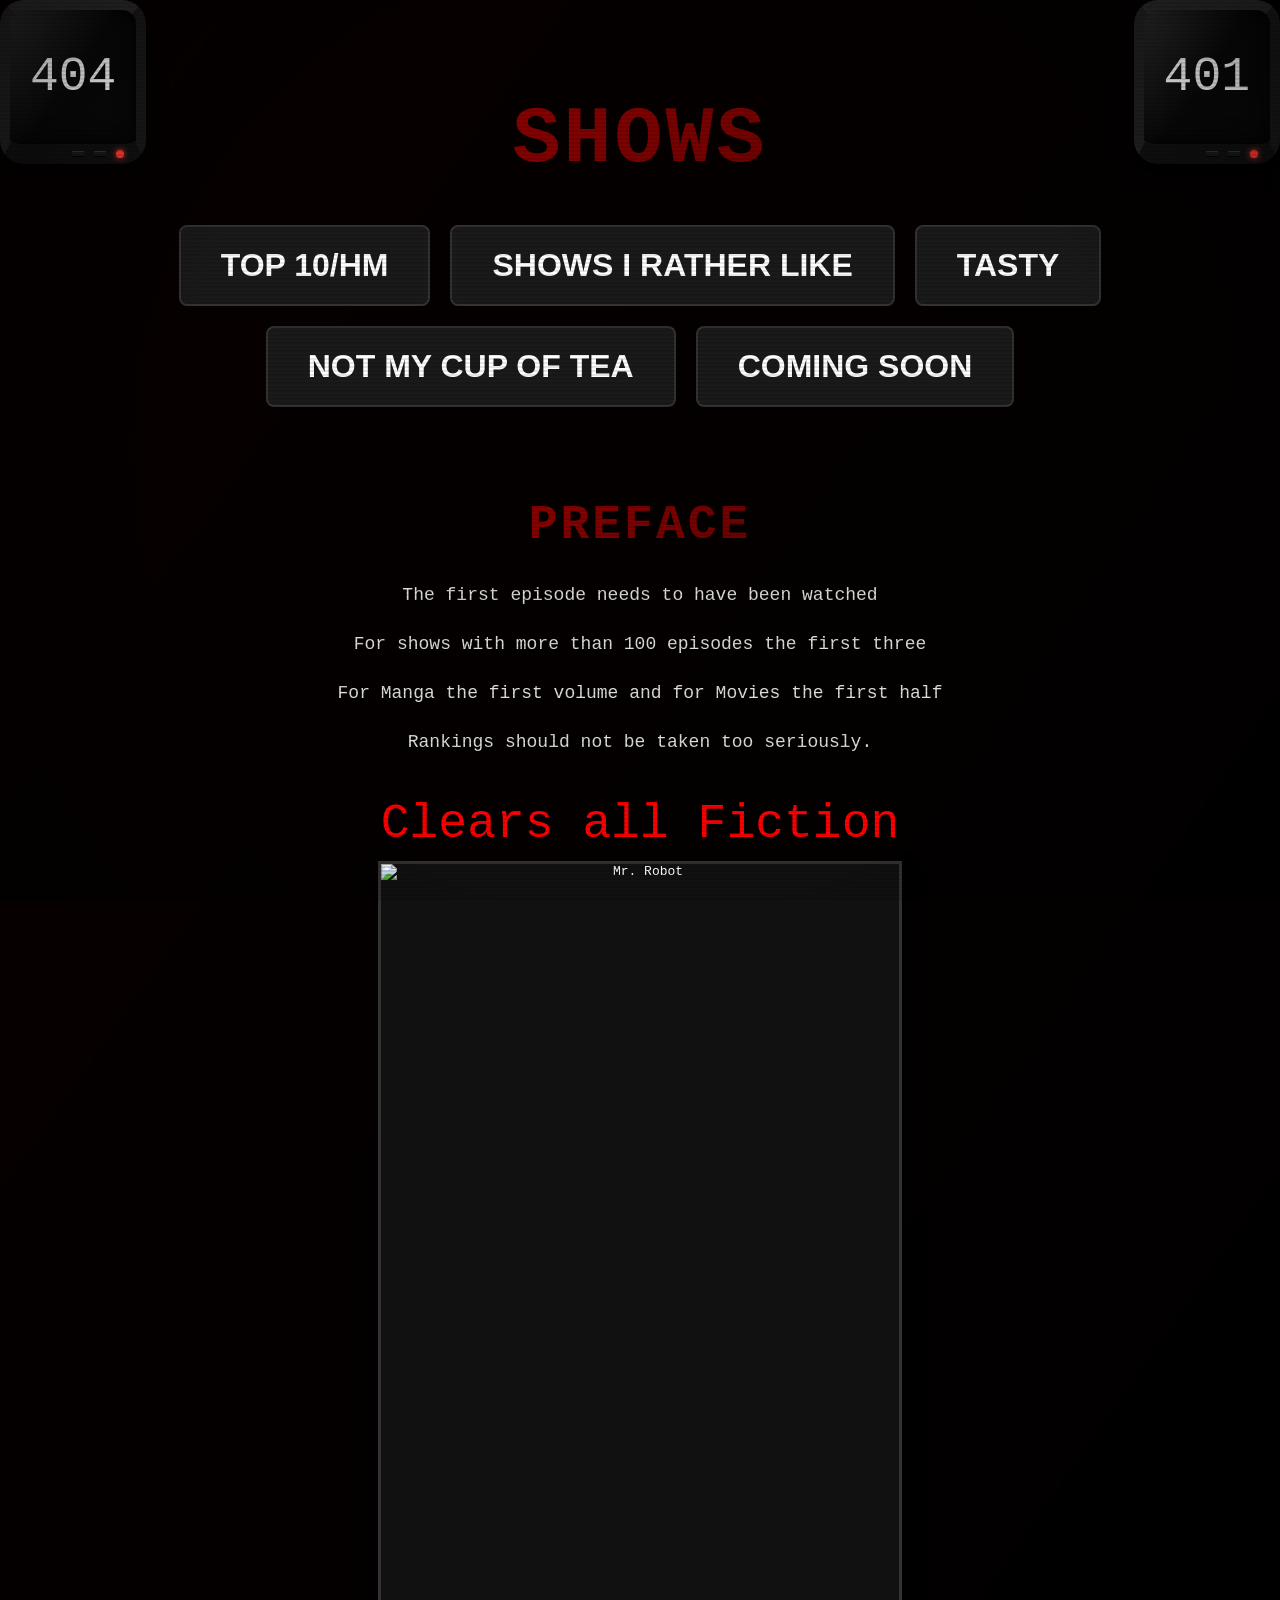
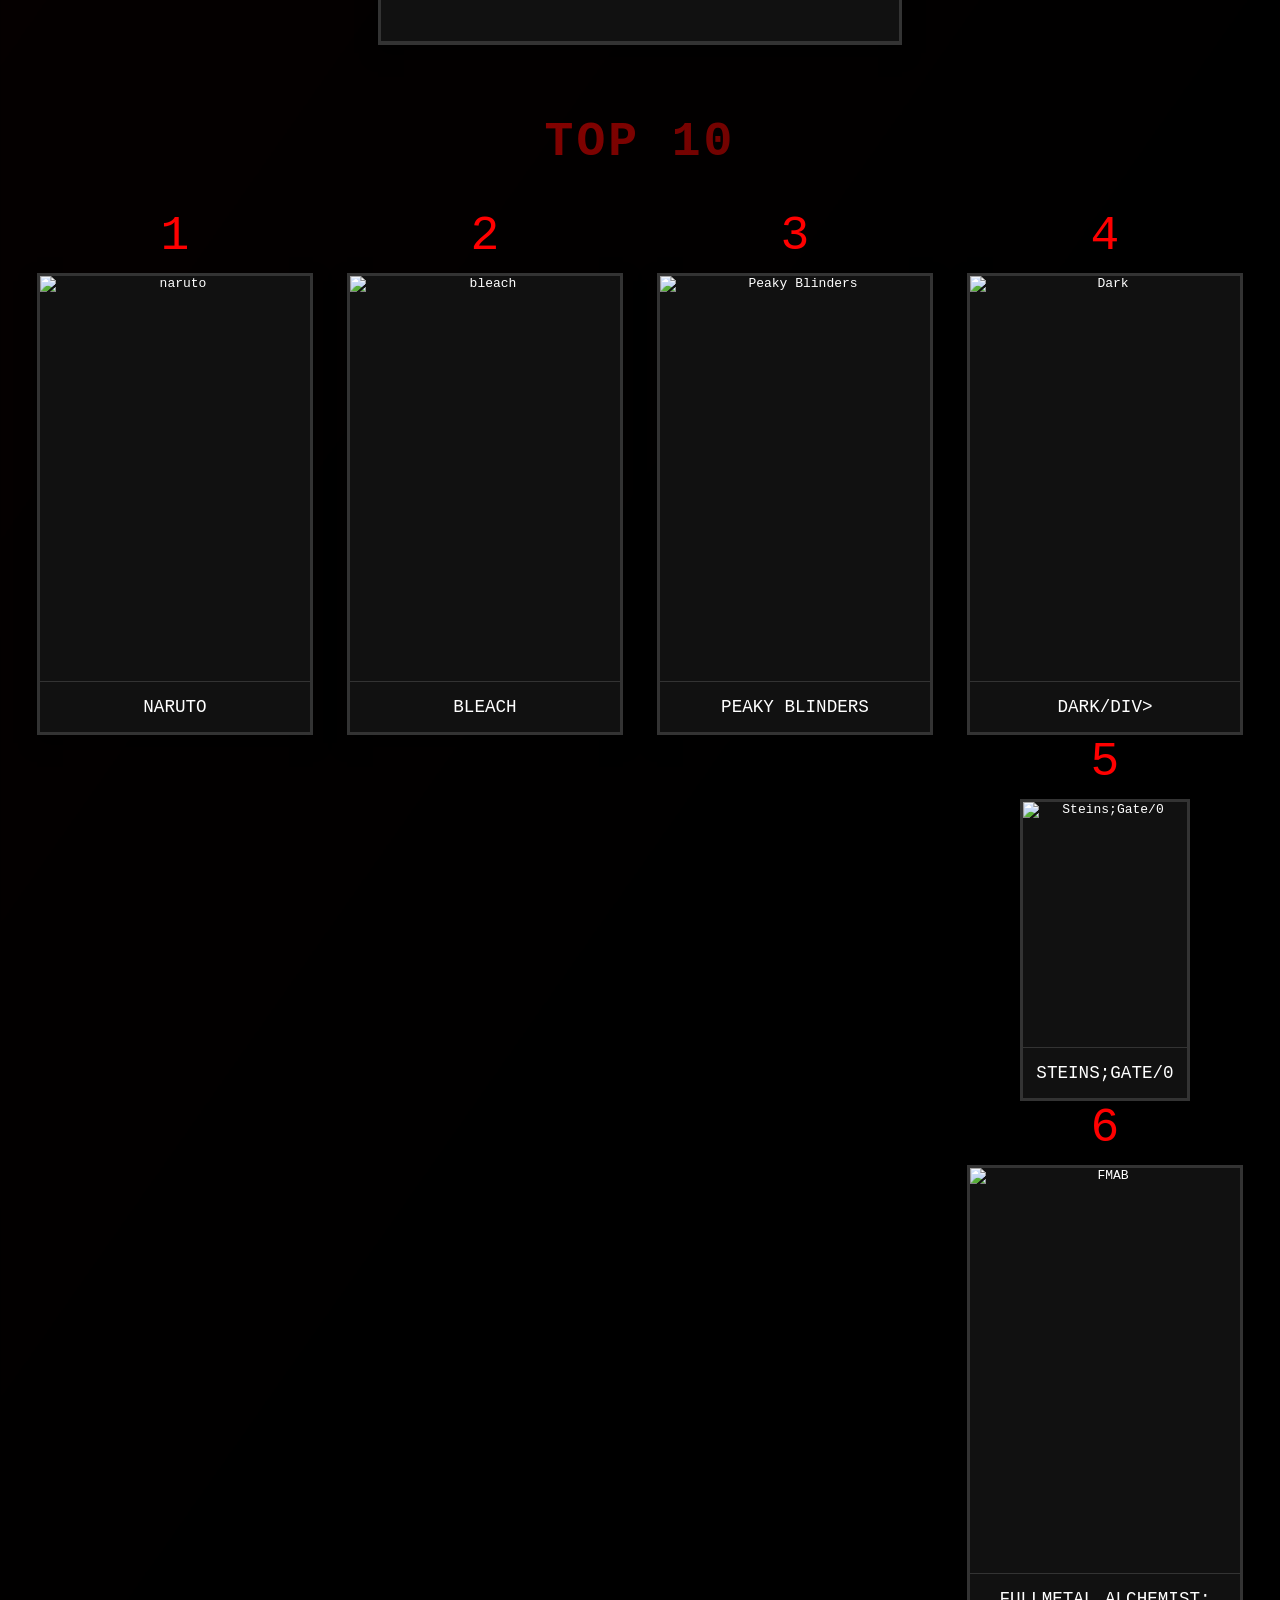
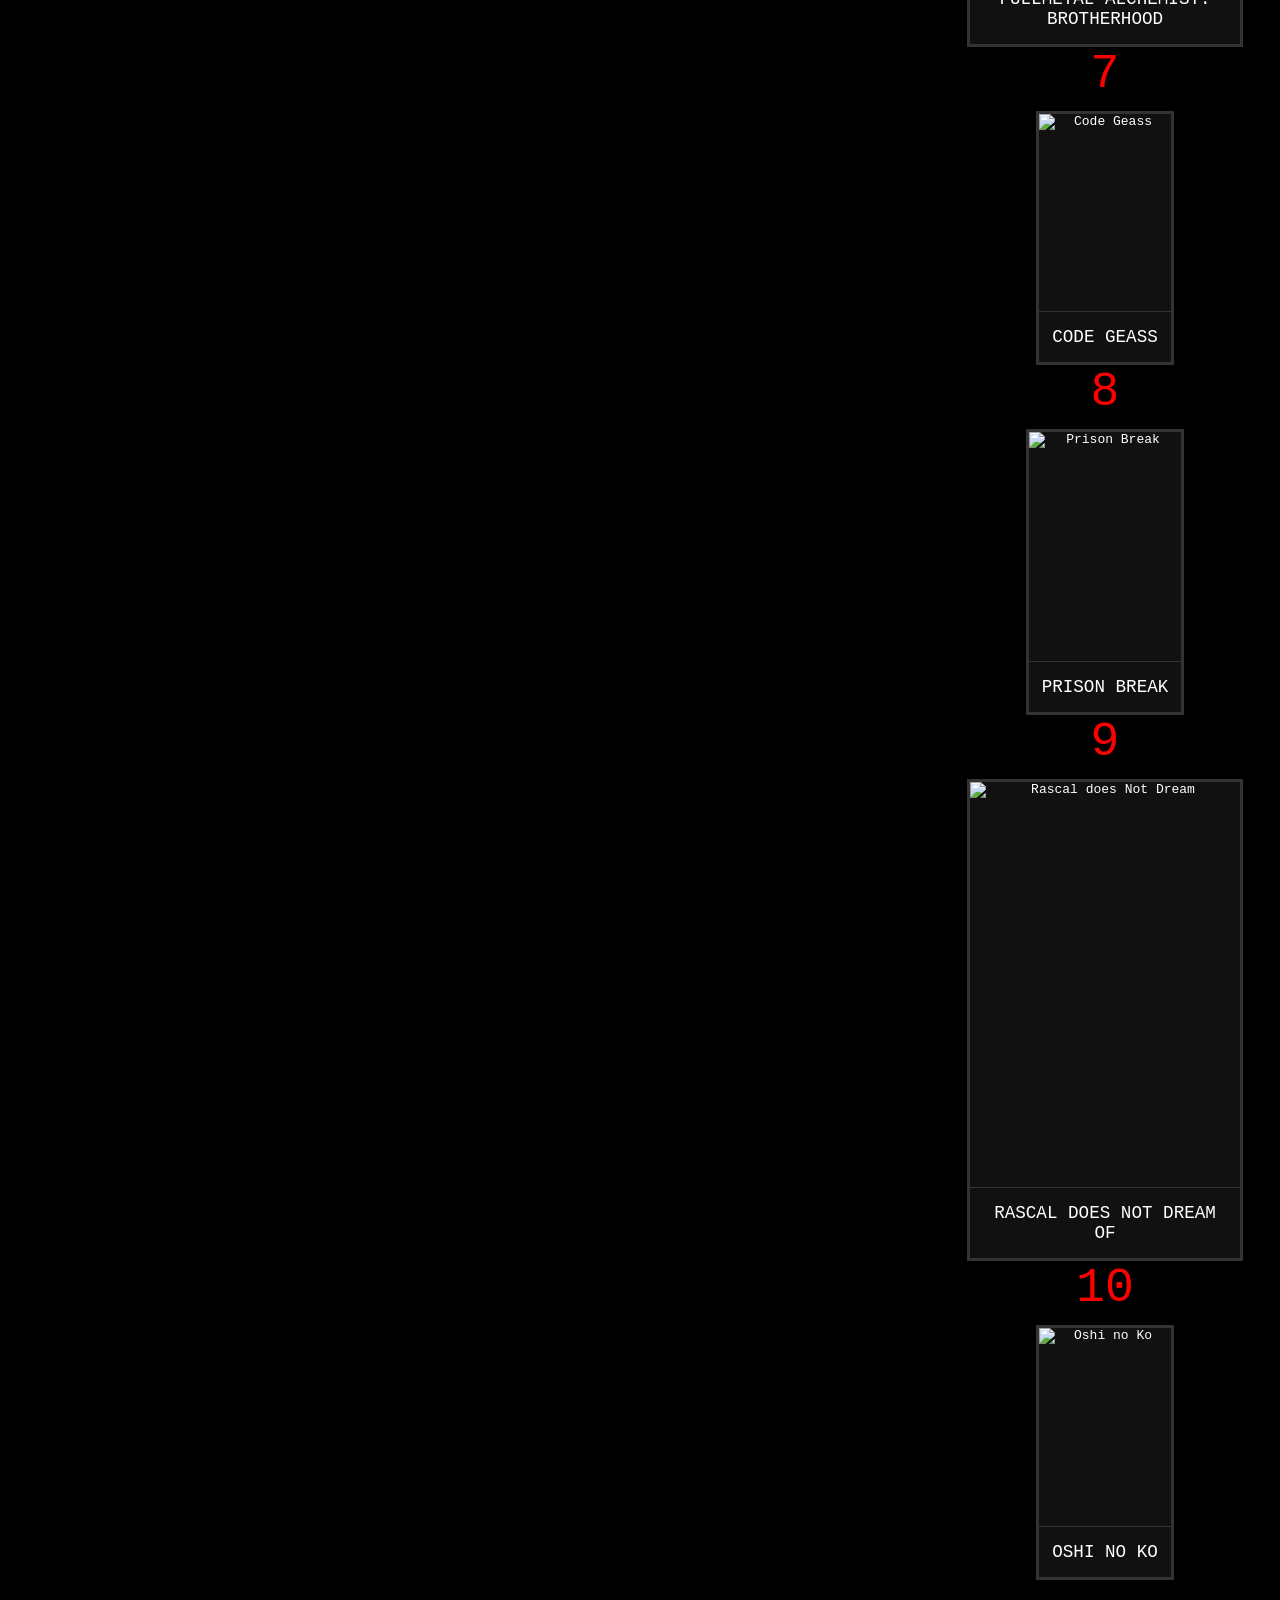
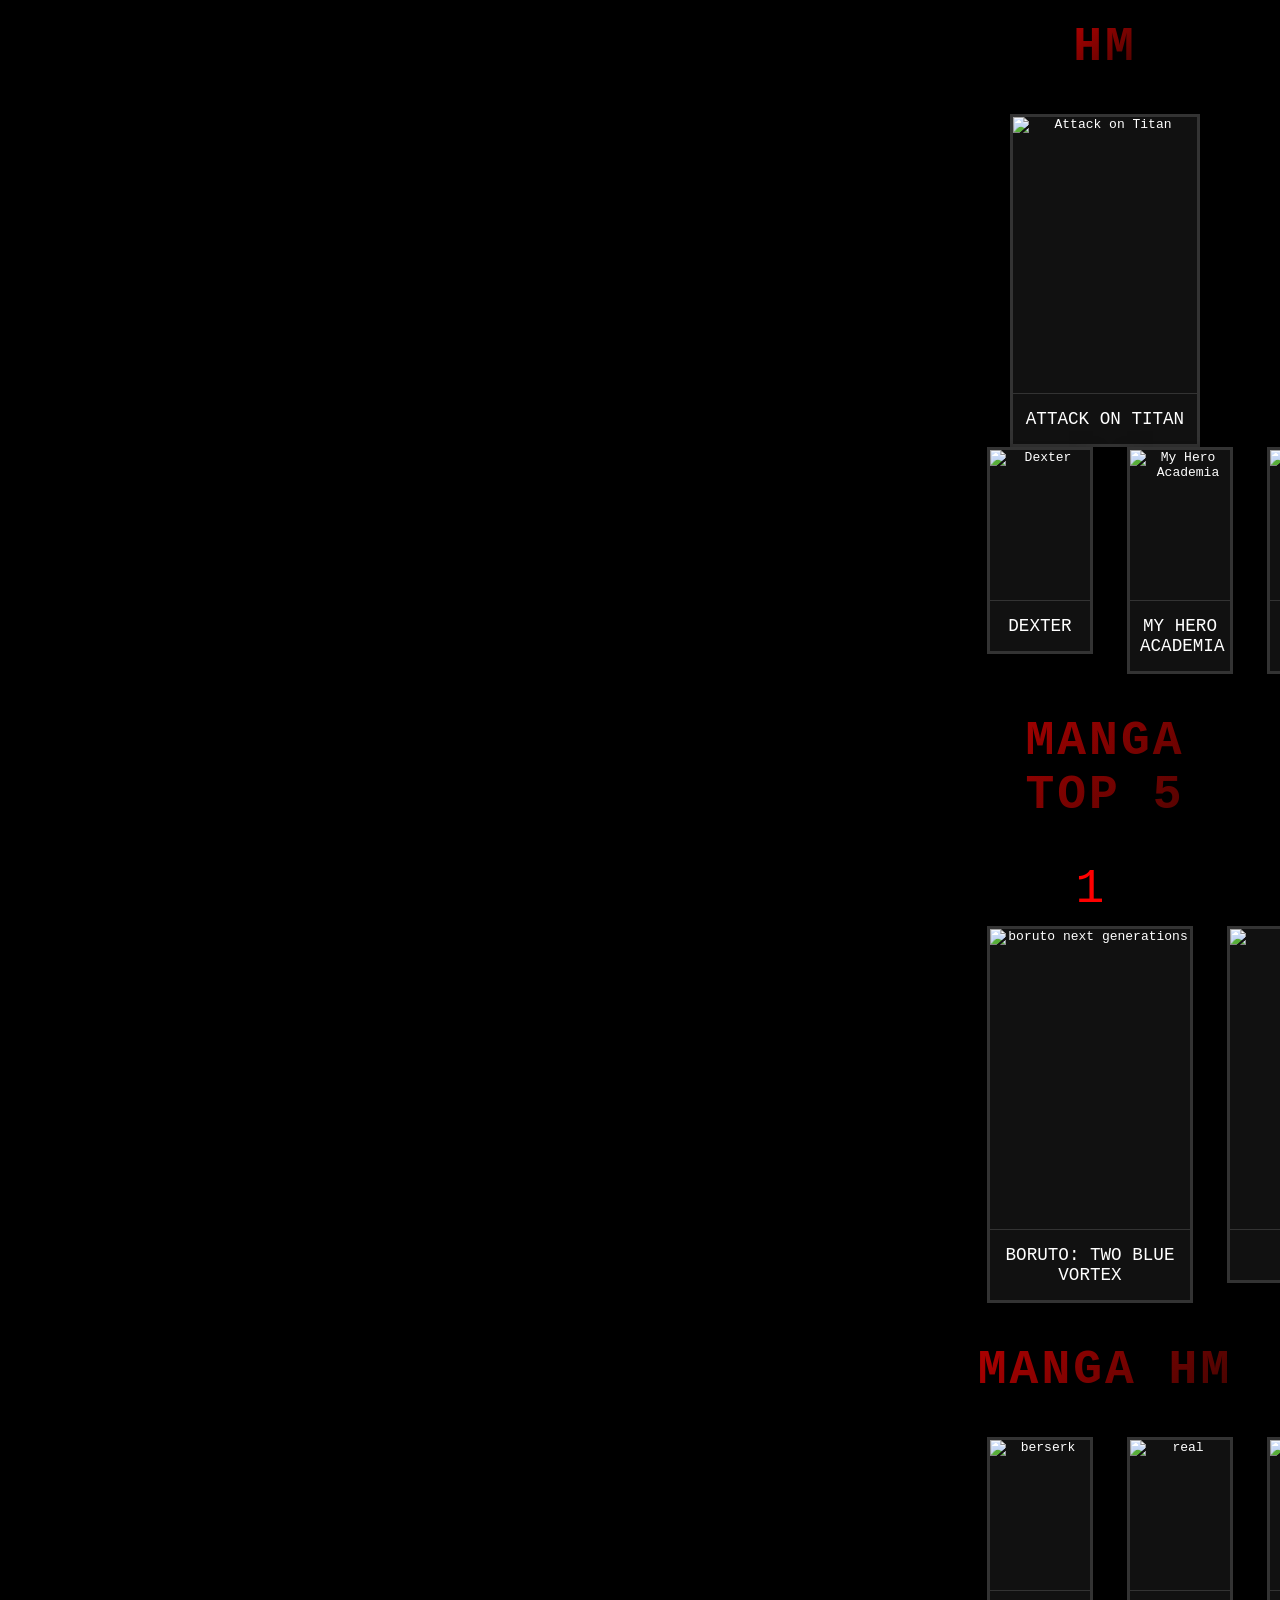
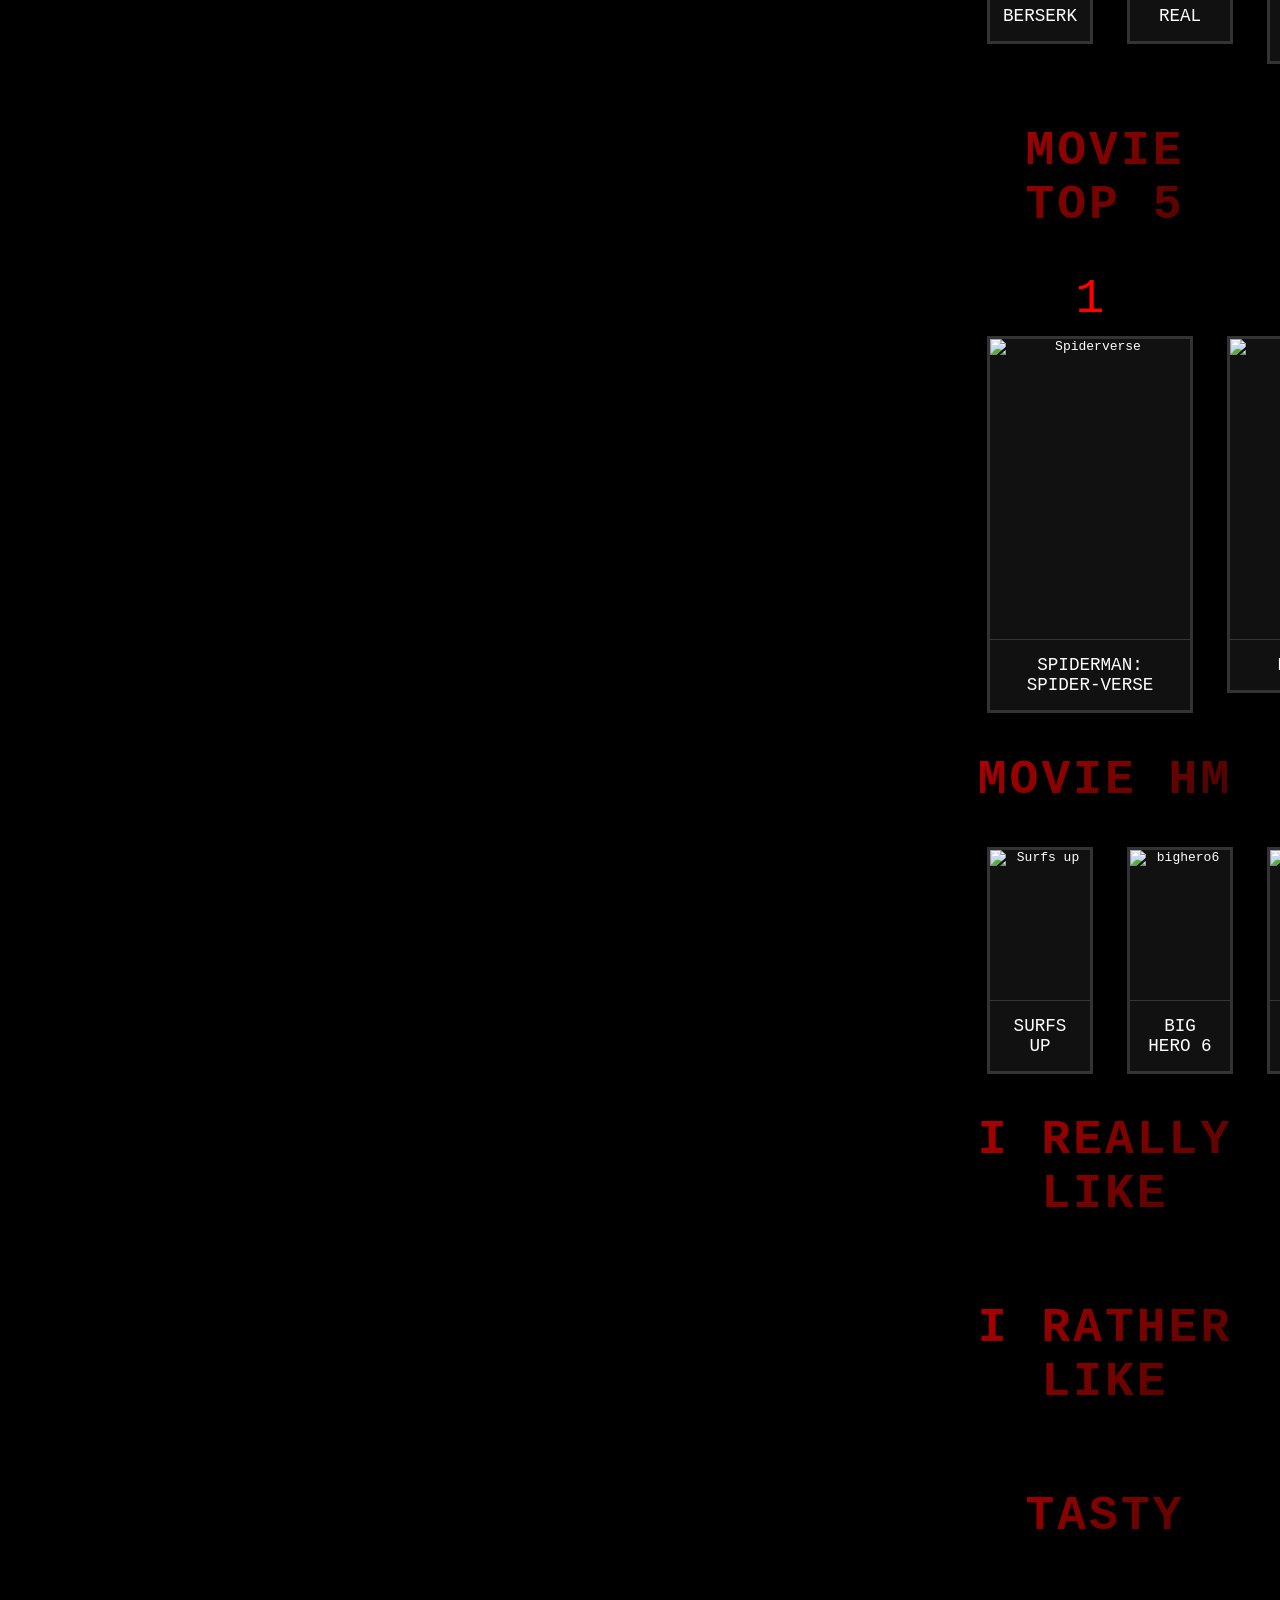
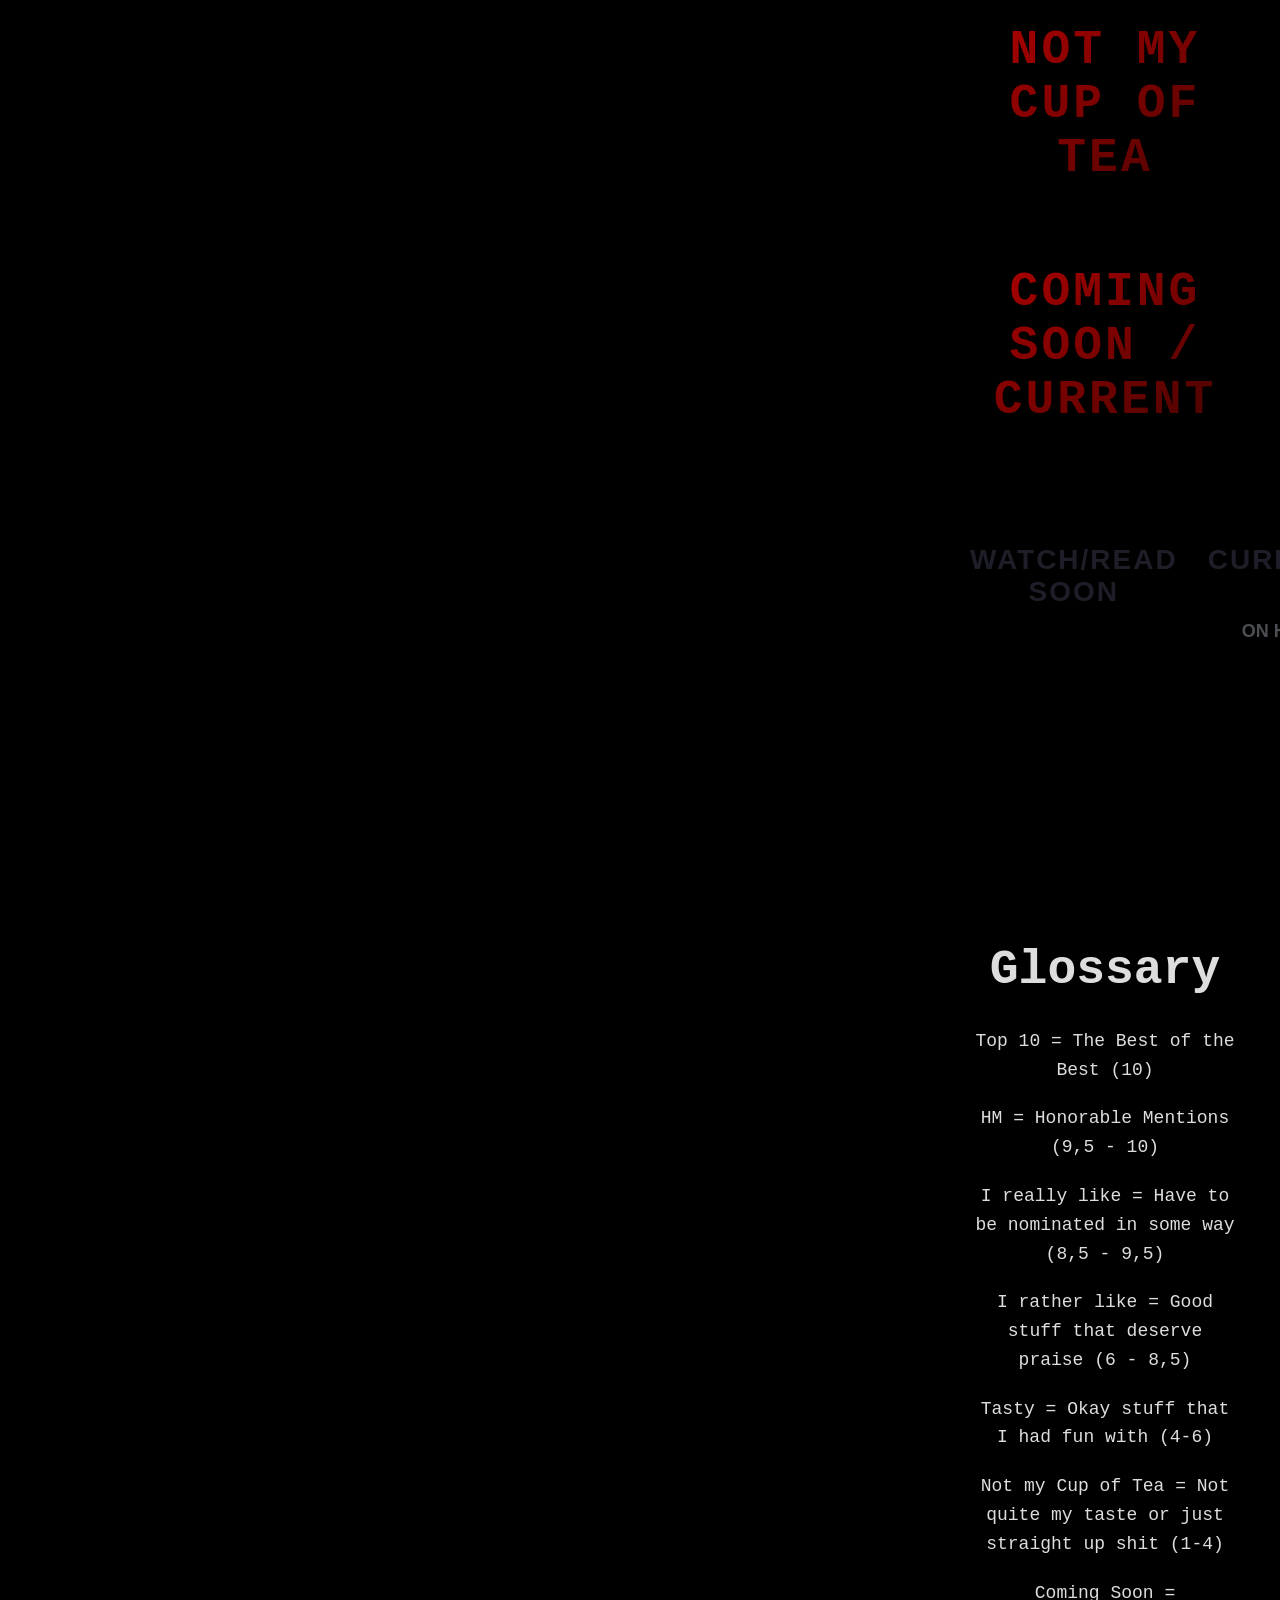
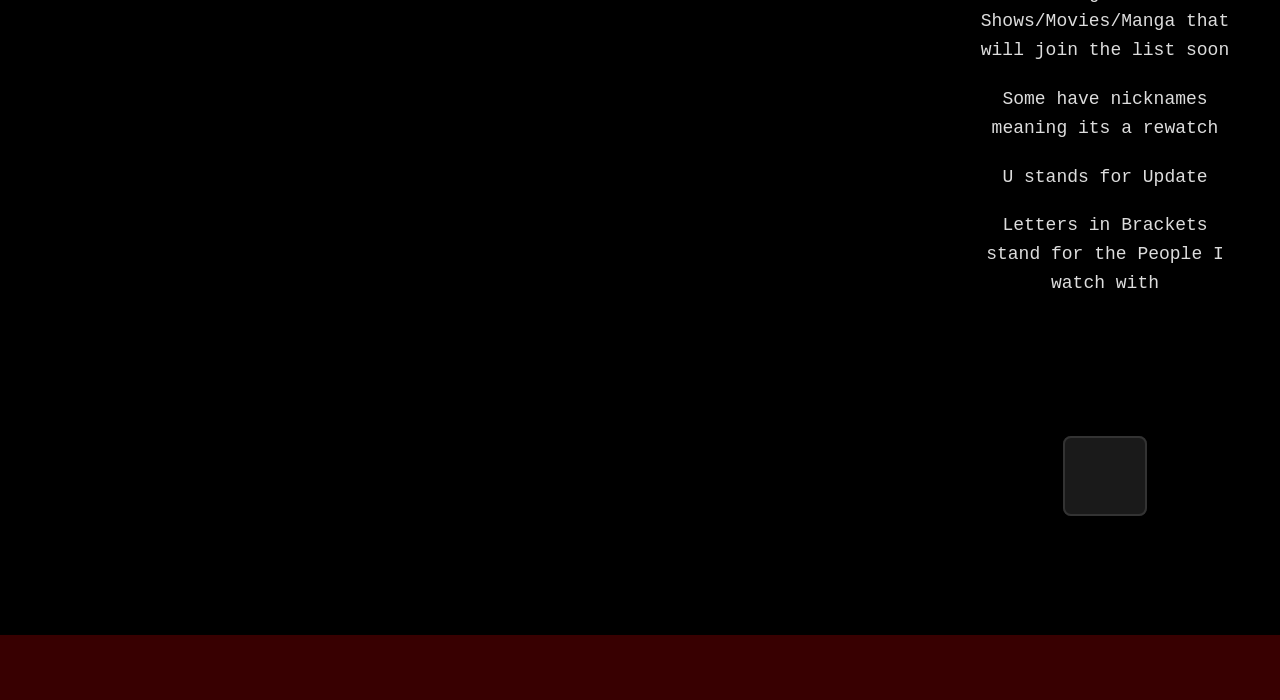
==== shows.html @ 1a1ce544 "Update game cover and title for A Silent Voice" ====
<!DOCTYPE html>
<html lang="en">
<head>
    <meta charset="UTF-8">
    <meta name="viewport" content="width=device-width, initial-scale=1.0">
    <title>Loe's Shows/Mang/Movies</title>
    <link rel="stylesheet" href="style.css">
</head>
<body class="games-layout">

    <a href="index.html" class="back2">404
        <div class="control-panel">
            <div class="button"></div>
            <div class="button"></div>
            <div class="power-light"></div>
        </div>
    </a>
    
    <a href="admin.html" class="admin">401
        <div class="control-panel">
            <div class="button"></div>
            <div class="button"></div>
            <div class="power-light"></div>
        </div>
    </a>  

    <h1>Shows</h1>
    
    <nav class="table-of-contents">
        <a href="#top-10" class="toc-btn">Top 10/HM</a>
        <a href="#i-like" class="toc-btn">Shows I Rather Like</a>
        <a href="#tasty" class="toc-btn">Tasty</a>
        <a href="#i-dislike" class="toc-btn">Not my Cup of Tea</a>
        <a href="#present" class="toc-btn">Coming Soon</a>
    </nav>
    
    <div id="preface" class="preface">
        <h2 class="preface-title"> Preface </h2>
        <p> The first episode needs to have been watched </p>
		<p> For shows with more than 100 episodes the first three </p>
		<p> For Manga the first volume and for Movies the first half </p> 
		<p> Rankings should not be taken too seriously. </p>
    </div>
        
    <div class="games-shelf">
    
        <!-- MR. ROBOT  CLEARS-->
        <div class="game-item mr-robot-highlight">
            <div class="game-rank">Clears all Fiction</div> 
            <div class="cover-art-box wallpaper-box">
			<img src="images/mrrobot-wallpaper.png" alt="Mr. Robot" loading="lazy">
            </div>
        </div>
		
		    
	</div>
	<h2 id="top-10" class="section-title">Top 10</h2>
    <div class="games-shelf">

        <div class="game-item">
            <div class="game-rank">1</div>
            <div class="cover-art-box">
                <img src="images/naruto-cover.jpg" alt="naruto" loading="lazy">
                <div class="game-title">Naruto</div>
            </div>
        </div>

        <div class="game-item">
            <div class="game-rank">2</div>
            <div class="cover-art-box">
                <img src="images/bleach-cover.jpg" alt="bleach" loading="lazy">
                <div class="game-title">Bleach</div>
            </div>
        </div>

				        <div class="game-item">
            <div class="game-rank">3</div>
            <div class="cover-art-box">
                <img src="images/peakyblinders-cover.jpg" alt="Peaky Blinders" loading="lazy">
                <div class="game-title">Peaky Blinders</div>
            </div>
        </div>

		
				        <div class="game-item">
            <div class="game-rank">4</div>
            <div class="cover-art-box">
                <img src="images/dark-cover.jpg" alt="Dark" loading="lazy">
                <div class="game-title">Dark/div>
            </div>
        </div>
		
		        <div class="game-item">
            <div class="game-rank">5</div>
            <div class="cover-art-box">
                <img src="images/steinsgate-cover.jpg" alt="Steins;Gate/0" loading="lazy">
                <div class="game-title">Steins;Gate/0</div>
            </div>
        </div>

        <div class="game-item">
            <div class="game-rank">6</div>
            <div class="cover-art-box">
                <img src="images/fullmetal-cover.jpg" alt="FMAB" loading="lazy">
                <div class="game-title">Fullmetal Alchemist: Brotherhood</div>
            </div>
        </div>
		
		        <div class="game-item">
            <div class="game-rank">7</div>
            <div class="cover-art-box">
                <img src="images/codegeass-cover.jpg" alt="Code Geass" loading="lazy">
                <div class="game-title">Code Geass</div>
            </div>
        </div>


        <div class="game-item">
            <div class="game-rank">8</div>
            <div class="cover-art-box">
                <img src="images/prisonbreak-cover.jpg" alt="Prison Break" loading="lazy">
                <div class="game-title">Prison Break</div>
            </div>
        </div>

		
        <div class="game-item">
            <div class="game-rank">9</div>
            <div class="cover-art-box">
                <img src="images/rascal-cover.jpg" alt="Rascal does Not Dream" loading="lazy">
                <div class="game-title">Rascal does Not Dream of</div>
            </div>
        </div>

		<div class="game-item">
            <div class="game-rank">10</div>
            <div class="cover-art-box">
                <img src="images/oshinoko-cover.jpg" alt="Oshi no Ko" loading="lazy">
                <div class="game-title">Oshi no Ko</div>
            </div>
        </div>


	    <h2 id="HM" class="section-title">HM</h2>


				        <div class="HM-game-item">
            <div class="HM-cover-art-box">
                <img src="images/attackontitan-cover.jpg" alt="Attack on Titan" loading="lazy">
                <div class="HM-game-title">Attack on Titan</div>
            </div>
        </div>
		
    <div class="HM-shelf">
        <div class="HM-game-item">
            <div class="HM-cover-art-box">
                <img src="images/dexter-cover.jpg" alt="Dexter" loading="lazy">
                <div class="HM-game-title">Dexter</div>
            </div>
        </div>
        
		        <div class="HM-game-item">
            <div class="HM-cover-art-box">
                <img src="images/myhero-cover.jpg" alt="My Hero Academia" loading="lazy">
                <div class="HM-game-title">My Hero Academia</div>
            </div>
        </div>
		
		        <div class="HM-game-item">
            <div class="HM-cover-art-box">
                <img src="images/loveiswar-cover.jpg" alt="Love is War" loading="lazy">
                <div class="HM-game-title">Love is War</div>
            </div>
        </div>
		
		
				        <div class="HM-game-item">
            <div class="HM-cover-art-box">
                <img src="images/boruto-cover.jpg" alt="Boruto" loading="lazy">
                <div class="HM-game-title">Boruto</div>
            </div>
        </div>


    </div>
	
	<h2 id="top-10" class="section-title">Manga Top 5</h2>
    <div class="games-shelf">

        <div class="game-item">
            <div class="game-rank">1</div>
            <div class="cover-art-box">
                <img src="images/borutonext-cover.jpg" alt="boruto next generations" loading="lazy">
                <div class="game-title">Boruto: Two Blue Vortex</div>
            </div>
        </div>

        <div class="game-item">
            <div class="game-rank">2</div>
            <div class="cover-art-box">
                <img src="images/bleachmanga-cover.jpg" alt="bleachmanga" loading="lazy">
                <div class="game-title">Bleach</div>
            </div>
        </div>
        
		        <div class="game-item">
            <div class="game-rank">3</div>
            <div class="cover-art-box">
                <img src="images/vagabond-cover.jpg" alt="Vagabond" loading="lazy">
                <div class="game-title">Vagabond</div>
            </div>
        </div>

        <div class="game-item">
            <div class="game-rank">4</div>
            <div class="cover-art-box">
                <img src="images/onepiece-cover.jpg" alt="One Piece" loading="lazy">
                <div class="game-title">One Piece</div>
            </div>
        </div>
		
		        <div class="game-item">
            <div class="game-rank">5</div>
            <div class="cover-art-box">
                <img src="images/monster-cover.jpg" alt="Monster" loading="lazy">
                <div class="game-title">Monster</div>
            </div>
        </div>

    </div>


		
	    <h2 id="HM" class="section-title">Manga HM</h2>

        <div class="HM-shelf">
        <div class="HM-game-item">
            <div class="HM-cover-art-box">
                <img src="images/berserk-cover.jpg" alt="berserk" loading="lazy">
                <div class="HM-game-title">Berserk</div>
            </div>
        </div>
        
	    <div class="HM-game-item">
		<div class="HM-cover-art-box">
            <img src="images/real-cover.jpg" alt="real" loading="lazy">
                <div class="HM-game-title">Real</div>
            </div>
		</div>
		        <div class="HM-game-item">
            <div class="HM-cover-art-box">
                <img src="images/oyasumi-cover.jpg" alt="oyasumi punpun" loading="lazy">
                <div class="HM-game-title">Oyasumi PunPun</div>
            </div>
        </div>
		
		        <div class="HM-game-item">
            <div class="HM-cover-art-box">
                <img src="images/20centuryboys-cover.jpg" alt="20centuryboys" loading="lazy">
                <div class="HM-game-title">20th Century Boys</div>
            </div>
        </div>
		
		        <div class="HM-game-item">
            <div class="HM-cover-art-box">
                <img src="images/climber-cover.jpg" alt="theclimber" loading="lazy">
                <div class="HM-game-title">The Climber</div>
            </div>
        </div>
		
    </div>
	
	
	<h2 id="top-10" class="section-title">Movie Top 5</h2>
    <div class="games-shelf">

        <div class="game-item">
            <div class="game-rank">1</div>
            <div class="cover-art-box">
                <img src="images/spiderverse-cover.jpg" alt="Spiderverse" loading="lazy">
                <div class="game-title">Spiderman: Spider-Verse</div>
            </div>
        </div>

		        <div class="game-item">
            <div class="game-rank">2</div>
            <div class="cover-art-box">
                <img src="images/fightclub-cover.jpg" alt="fight club" loading="lazy">
                <div class="game-title">Fight Club</div>
            </div>
        </div>


        <div class="game-item">
            <div class="game-rank">3</div>
            <div class="cover-art-box">
                <img src="images/trumanshow-cover.png" alt="truman show" loading="lazy">
                <div class="game-title">Truman Show</div>
            </div>
        </div>
		
		        <div class="game-item">
            <div class="game-rank">4</div>
            <div class="cover-art-box">
                <img src="images/asilentvoice-cover.jpg" alt="A Silent Voice" loading="lazy">
                <div class="game-title">A Silent Voice</div>
            </div> 
        </div>


        <div class="game-item">
            <div class="game-rank">5</div>
            <div class="HM-cover-art-box">
                <img src="images/spidermantrilogy-cover.jpg" alt="spidermantrilogy" loading="lazy">
                <div class="HM-game-title">Spiderman Trilogy</div>
            </div>
        </div>
		
    </div>
	

		    <h2 id="HM" class="section-title">Movie HM</h2>

        <div class="HM-shelf">

	    <div class="HM-game-item">
		<div class="HM-cover-art-box">
                <img src="images/surfsup-cover.jpg" alt="Surfs up" loading="lazy">
                <div class="HM-game-title">Surfs Up</div>
            </div>
        </div>
        
	    <div class="HM-game-item">
		<div class="HM-cover-art-box">
            <img src="images/bighero6-cover.jpg" alt="bighero6" loading="lazy">
                <div class="HM-game-title">Big Hero 6</div>
            </div>
		</div>
		
		        <div class="HM-game-item">
            <div class="HM-cover-art-box">
                <img src="images/infinitywar-cover.jpg" alt="infinity war" loading="lazy">
                <div class="HM-game-title">Infinity War</div>
            </div>
        </div>
		
		        <div class="HM-game-item">
            <div class="HM-cover-art-box">
                <img src="images/comeandsee-cover.jpg" alt="come and see" loading="lazy">
                <div class="HM-game-title">Come and See</div>
            </div>
        </div>
		
		        <div class="HM-game-item">
            <div class="HM-cover-art-box">
                <img src="images/whiplash-cover.jpg" alt="Whiplash" loading="lazy">
                <div class="HM-game-title">Whiplash</div>
            </div>
        </div>
		
    </div>
	
	
    <!-- TIER GRIDS FÜR JAVASCRIPT -->
    <div class="text-tiers-container">
    
        <h2 id="i-really-like" class="section-title">I Really Like</h2>
        <div id="grid-really-like" class="tier-grid">
            <!-- JavaScript injects here -->
        </div>
        
        <h2 id="i-like" class="section-title">I Rather Like</h2>
        <div id="grid-like" class="tier-grid">
            <!-- JavaScript injects here -->
        </div>
        
        <h2 id="tasty" class="section-title">Tasty</h2>
        <div id="grid-tasty" class="tier-grid">
            <!-- JavaScript injects here -->
        </div>
    
        <h2 id="i-dislike" class="section-title">Not my Cup of Tea</h2>
        <div id="grid-dislike" class="tier-grid">
            <!-- JavaScript injects here -->
        </div>

    </div> 
    
    <h2 id="present" class="section-title">Coming Soon / Current</h2>
    
    <div class="three-column-layout">
        
        <!-- Left -->
        <div class="layout-column"> 
            <h4>WATCH/READ SOON</h4>
            
            <div id="grid-playsoon" class="tier-grid narrow-grid"></div>
        </div>
        
        <!-- Middle -->
        <div class="layout-column">  
            <h4>CURRENT</h4>
            <div id="grid-current" class="tier-grid narrow-grid"></div>
            
            <h5>ON HOLD</h5>
            <div id="grid-onhold" class="tier-grid narrow-grid"></div>
        </div>
        
        <!-- Right -->
        <div class="layout-column"> 
            <h4>COMING SOON </h4>
            
            <div id="grid-comesoon" class="tier-grid narrow-grid"></div>

        </div> 
        
    </div>
        
    <div id="glossary" class="glossary">
        <h3 class="glossary-title"> Glossary </h3>
		<p> Top 10 = The Best of the Best (10) </p>
		<p> HM = Honorable Mentions (9,5 - 10) </p>
	    <p> I really like = Have to be nominated in some way (8,5 - 9,5)</p>
	    <p> I rather like = Good stuff that deserve praise (6 - 8,5) </p>
		<p> Tasty = Okay stuff that I had fun with (4-6) </p>
		<p> Not my Cup of Tea = Not quite my taste or just straight up shit (1-4) </p>
	    <p> Coming Soon = Shows/Movies/Manga that will join the list soon </p>

		<p> Some have nicknames meaning its a rewatch </p> 
		<p> U stands for Update</p>
        <p> Letters in Brackets stand for the People I watch with </p>
    </div>
    
    <!-- Link zurück zur Games-Seite -->
    <div style="text-align: center; margin: 100px 0;">
        <a href="shows.html" class="toc-btn"></a>
    </div>
    
    <!-- Wir brauchen ein neues Script für die Serien! -->
    <script src="shows-script.js"></script> 
</body>
</html>
---- style.css ----
@font-face {
		font-family: 'mr-robot';
		src: url('fonts/mr-robot.ttf') format('truetype'); 
}

@font-face {
	font-family: 'NordwandMono';
		src: url('fonts/NordwandMono-SemiBold.ttf') format('truetype'); 
}

body /*the base*/ {
    font-family: monospace; 
    text-align: center;
    background-color: #050505;
    color: #ffffff;
	margin: 0; /* no more browser margin */
	min-height: 100vh; /* forced fit*/
    padding: 40px 20px;
	box-sizing: border-box; 
	
		background: linear-gradient(		/*the light from top left */
	125deg, 
        rgba(0, 0, 0, 0.85) 0%, 
        rgba(0, 0, 0, 1) 30%
    );
}

.container-grid {
    display: grid;
    grid-template-columns: repeat(2, 1fr); /*2 equal columns */
    gap: 20px; /* Space between */
    max-width: 600px;
    margin: 40px auto 0 auto; /* Centers */
}

.card::before {
	content: "";
    position: absolute;
    top: 0;
    left: 0;
    width: 100%;
    height: 100%;
	
	background: linear-gradient(
	125deg, 
        rgba(255, 255, 255, 0.15) 0%, 
        rgba(255, 255, 255, 0) 50%
    );
	pointer-events: none;
	z-index: 1;
	
	border-radius: 14px 14px 4px 4px;
}
.card {
    background-color: #0a0a0a;
    padding: 40px 20px;
    border-radius: 24px;
    text-decoration: none; /* Removes blue */
    color: inherit; /* color inherited */
	
	border-top: 10px solid #2a2a2a;  /*crt screens effect*/
	border-left: 10px solid #222;
    border-right: 10px solid #1a1a1a;
    border-bottom: 20px solid #111;
	position: relative;
	/* overflow: hidden; */
	
	box-shadow: 
        inset 0 0 25px rgba(0, 0, 0, 0.9), 
        0 8px 20px rgba(0, 0, 0, 0.7);
		
    transition: transform 0.3s ease, box-shadow 0.3s ease;    /* hover effect smooth */
	/* box-shadow: 0 4px 15px rgba(0,0,0,0.6); old one*/
}

/* hover over a container */
.card:hover {
    transform: translateY(-8px); /*slightly up */
    box-shadow: 0 12px 24px rgba(0, 0, 0, 0.6); /* shadow  */
    background-color: #252525; /* lightens */
}

.card h2 {
    font-family: 'Montserrat', sans-serif;
	font-weight: 900;
    letter-spacing: 3px;
    margin-bottom: 5px; 
	font-size: 35px;
	text-transform: uppercase;
	
	position: relative;
    z-index: 2;
}

.card p {
	font-family: 'NordwandMono', monospace;
	opacity: 0; 
    transform: translateY(10px); 
    transition: all 0.3s ease;

	position: relative;
	z-index: 2;	
}
.card:hover p {
	opacity: 1;
	transform: translateY(0);
}

h1 {
	font-family: 'mr-robot', monospace;
	font-size: 5rem;
	letter-spacing: 3px;
	text-transform: uppercase;
	margin-bottom: 40px;
	
	-webkit-background-clip: text;  /*gradient */
	background-clip: text;
	background-image: linear-gradient(320deg, #440401, #af0000); /*so all light comes from same direction*/
	
	color: transparent;
}


body:after /*crt effect*/ {
	content: "";
	position: fixed; /* locks it to the screen even if you scroll */
	top: 0;
	left: 0;
	width: 100vw;
	height: 100vh;
	pointer-events: none; /*click through effect */
	z-index: 99; 
	background: 
		repeating-linear-gradient(
			to bottom,
			rgba(255, 255, 255, 0),
            rgba(255, 255, 255, 0) 2px,
            rgba(0, 0, 0, 0.1) 2px,
            rgba(0, 0, 0, 0.1) 4px
        ),
        radial-gradient(
            circle, 
            rgba(0,0,0,0) 60%, 
            rgba(0,0,0,0.4) 100%
        );
		
		background-size: auto, 100% 100%;
    background-repeat: repeat, no-repeat;
}

.control-panel {
	position: absolute;
    bottom: -14px; 
    right: 12px;
    display: flex;
    gap: 10px; 
    align-items: center;
    z-index: 3; /* above glare */
}

.button {
    width: 12px;
    height: 4px;
    background-color: #1a1a1a;
    border-top: 1px solid #3a3a3a;
    border-bottom: 1px solid #000; 
    border-radius: 1px;
}

.power-light {
    width: 8px;
    height: 8px;
    border-radius: 50%;
    background-color: #ff3b30; 
    box-shadow: 0 0 6px #ff3b30; 
    transition: background-color 0.3s ease, box-shadow 0.3s ease;
}

.card:hover .power-light {
    background-color: #34c759; 
    box-shadow: 0 0 10px #34c759; 
}







/* GAMES HTML FILE --------------------------------------------- */

 body.games-layout {
	background-color: #380001;
	min-height: 1000vh;
	
}



h2 {
	font-family: 'mr-robot', monospace;
	font-size: 6rem;
	letter-spacing: 3px;
	text-transform: uppercase;
	margin-bottom: 40px;
	
	-webkit-background-clip: text;  /*gradient */
	background-clip: text;
	background-image: linear-gradient(320deg, #440401, #af0000); /*so all light comes from same direction*/
	
	color: transparent;
	text-align: center;
}

.table-of-contents {
    display: flex;
    flex-wrap: wrap; 
    gap: 20px;
    justify-content: center; 
    margin: 40px 0 80px 0; 
}

/* Buttons */
.toc-btn {
    font-family: 'Montserrat', sans-serif;
    font-weight: 900;
    font-size: 2rem;
    color: #ffffff;
    text-decoration: none;
    text-transform: uppercase;
    padding: 20px 40px;
    background-color: #1a1a1a;          /*TO DO: NEEDS SOME WORK */
    border: 2px solid #333;
    border-radius: 8px;
    transition: all 0.2s ease;
}

/* Hover Effect */
.toc-btn:hover {
    background-color: #ffffff;
    color: #000000; /* Inverts */
    transform: scale(1.05); /* enlarges */
}

/* Section Titles */
.section-title {
    font-family: 'mr-robot', monospace; 
    font-size: 3rem;
    margin-bottom: 40px;
    text-align: position;
}
/* SHEEELF */
.games-shelf {
    display: grid;
    /* automatically fits as many 200px columns as possible. If the screen shrinks, they wrap to the next row. */
    grid-template-columns: repeat(auto-fit, minmax(200px, 1fr));
    gap: 40px;
    max-width: 1200px;
    margin: 0 auto; /* Centers */
    padding: 0 20px;
}
/*  single game block */
.game-item {
    display: flex;
    flex-direction: column;
    align-items: center;
}
.game-rank {
    font-family: 'mr-robot', monospace; 
    font-size: 3rem;
    color: #ff0000;    /* TO DO: MAYBE DARKEN */
    margin-bottom: 10px;
}
/*  Frame */
.cover-art-box {
    width: 100%;
    border: 3px solid #333; /* thin frame */
    box-shadow: 0 8px 16px rgba(0, 0, 0, 0.8); /* shadow*/
    background-color: #111;
    display: flex;
    flex-direction: column;
}

/* The Image itself */
.cover-art-box img {
    width: 100%;
    aspect-ratio: 2 / 3; /* Forces standard vertical cover dimensions */
    object-fit: cover; /* Prevents the image from stretching weirdly */
    border-bottom: 1px solid #333; /* The line separating the image from the title box */
}

/* The Connected Name Box */
.game-title {
    font-family: 'NordwandMono', monospace; 
    text-align: center;
    padding: 15px 10px;
    font-size: 1.1rem;
    color: #fff;
    text-transform: uppercase;
}




/* BACK BUTTON V2 */
.back2::before {
	content: "";
    position: absolute;
    top: 0;
    left: 0;
    width: 100%;
    height: 100%;
	
	background: linear-gradient(
	125deg, 
        rgba(255, 255, 255, 0.15) 0%, 
        rgba(255, 255, 255, 0) 50%
    );
	pointer-events: none;
	z-index: 1;
	
	border-radius: 14px 14px 4px 4px;
}
.back2 {
    font-family: 'mr-robot', monospace; 
    font-size: 3rem;
    margin-bottom: 40px;
    text-align: center;
	
	
    background-color: #0a0a0a;
    padding: 40px 20px;
    border-radius: 24px;
    text-decoration: none; /* Removes blue */
    color: inherit; /* color inherited */
	
	border-top: 10px solid #2a2a2a;  /*crt screens effect*/
	border-left: 10px solid #222;
    border-right: 10px solid #1a1a1a;
    border-bottom: 20px solid #111;

	position: absolute;
	top: 0;
	left: 0;
	/* overflow: hidden; */
	
	box-shadow: 
        inset 0 0 25px rgba(0, 0, 0, 0.9), 
        0 8px 20px rgba(0, 0, 0, 0.7);
		
    transition: transform 0.3s ease, box-shadow 0.3s ease;    /* hover effect smooth */
	/* box-shadow: 0 4px 15px rgba(0,0,0,0.6); old one*/
}
.back2:hover {
    transform: translateY(-8px); /*slightly up */
    box-shadow: 0 12px 24px rgba(0, 0, 0, 0.6); /* shadow  */
    background-color: #252525; /* lightens */
}

.back2:hover .power-light {
    background-color: #34c759; 
    box-shadow: 0 0 10px #34c759; 
}

   /* ADMIN BUTTON */
   
   .admin::before {
	content: "";
    position: absolute;
    top: 0;
    left: 0;
    width: 100%;
    height: 100%;
	
	background: linear-gradient(
	125deg, 
        rgba(255, 255, 255, 0.15) 0%, 
        rgba(255, 255, 255, 0) 50%
    );
	pointer-events: none;
	z-index: 1;
	
	border-radius: 14px 14px 4px 4px;
}
.admin {
    font-family: 'mr-robot', monospace; 
    font-size: 3rem;
    margin-bottom: 40px;
	
	
    background-color: #0a0a0a;
    padding: 40px 20px;
    border-radius: 24px;
    text-decoration: none; /* Removes blue */
    color: inherit; /* color inherited */
	
	border-top: 10px solid #2a2a2a;  /*crt screens effect*/
	border-left: 10px solid #222;
    border-right: 10px solid #1a1a1a;
    border-bottom: 20px solid #111;
	position: absolute;
	top: 0;
	right: 0;
	/* overflow: hidden; */
	
	box-shadow: 
        inset 0 0 25px rgba(0, 0, 0, 0.9), 
        0 8px 20px rgba(0, 0, 0, 0.7);
		
    transition: transform 0.3s ease, box-shadow 0.3s ease;    /* hover effect smooth */
	/* box-shadow: 0 4px 15px rgba(0,0,0,0.6); old one*/
}
.admin:hover {
    transform: translateY(-8px); /*slightly up */
    box-shadow: 0 12px 24px rgba(0, 0, 0, 0.6); /* shadow  */
    background-color: #252525; /* lightens */
}

.admin:hover .power-light {
    background-color: #34c759; 
    box-shadow: 0 0 10px #34c759; 
}

 
/* --------------------- HM SHELF --------------------------- */

.HM-shelf {
    display: grid;
    grid-template-columns: repeat(auto-fit, minmax(100px, 1fr));
    gap: 40px;
    max-width: 1000px;
    margin: 0 auto; 
    padding: 0 20px;
}
/*  single game block */
.HM-game-item {
    display: flex;
    flex-direction: column;
    align-items: center;
}
/* NOT NEEDED PROB? .HM-game-rank {
    font-family: 'mr-robot', monospace; 
    font-size: 3rem;
    color: #ff0000;    /* TO DO: MAYBE DARKEN */
  /*  margin-bottom: 10px;
} */ 
/*  Frame */
.HM-cover-art-box {
    width: 100%;
    border: 3px solid #333; /* thin frame */
    box-shadow: 0 8px 16px rgba(0, 0, 0, 0.8); /* shadow*/
    background-color: #111;
    display: flex;
    flex-direction: column;
}

/* The Image itself */
.HM-cover-art-box img {
    width: 100%;
    aspect-ratio: 2 / 3; /* Forces standard vertical cover dimensions */
    object-fit: cover; /* Prevents the image from stretching weirdly */
    border-bottom: 1px solid #333; /* The line separating the image from the title box */
}

/* The Connected Name Box */
.HM-game-title {
    font-family: 'NordwandMono', monospace; 
    text-align: center;
    padding: 15px 10px;
    font-size: 1.1rem;
    color: #fff;
    text-transform: uppercase;
}


/* IMAAAAAAAAAAAAAAAAAAGES ---------------------------- */

.split-cover .image-wrapper {
    position: relative;
    width: 100%;
    aspect-ratio: 2 / 3;
    border-bottom: 1px solid #333; 
}

.split-cover .image-wrapper img {
    position: absolute;
    top: 0;
    left: 0;
    width: 100%;
    height: 100%;
    object-fit: cover;
    border-bottom: none; /* removes border */
}

.split-cover .img-top-left {
    clip-path: polygon(0 0, 100% 0, 0 100%);
    z-index: 2; /* on top */
}

.split-cover .img-bottom-right {
    clip-path: polygon(100% 0, 100% 100%, 0 100%);
    z-index: 1;
}

/* .split-cover .image-wrapper::after {
    content: "";
    position: absolute;
    top: 0;
    left: 0;
    width: 100%;
    height: 100%;
    background: linear-gradient(to top left, transparent 49.5%, #ff0000 49.5%, #ff0000 50.5%, transparent 50.5%);
    z-index: 3;
    pointer-events: none;
} */




/* THE TIER CONTAINERSSSSSSSSSSSSSSSSSSSSSSSSSSSSSSSSSSSSSSSSSSS */

/* 1. Base Grid Setup */
.tier-grid {
  display: grid;
  gap: 30px; /* Adds space between the games */
  max-width: 1000px; /* Controls how far out the columns spread */
  margin: 0 auto; /* Centers the entire grid container on the page */
  justify-items: center; /* Centers the text horizontally inside its column */
  text-align: center; 
}

/* 2. Set Column Layouts */
#grid-really-like {
  display:block;
  column-gap: 15px;
  column-count: 2;
  /* grid-template-columns: repeat(2, 1fr); */ /* OLD ONE 2 equal columns */
}

#grid-like, #grid-dislike, #grid-tasty {
  display: block;
  max-width: 1500px;
  column-gap: 15px;
  column-count: 3;	
  /* grid-template-columns: repeat(3, 1fr); */ /* OLD ONE 3 equal columns */
}

/* 3. Text Styling */
#grid-really-like div {
  margin-bottom: 15px;
  break-inside: avoid;
  font-size: 24px;
  font-weight: bold;
}

#grid-like div {
	  margin-bottom: 15px;
	  break-inside: avoid;
  font-size: 20px;
}

#grid-tasty div {
	  margin-bottom: 15px;
	  break-inside: avoid;
  font-size: 19px;
}

#grid-playsoon, #grid-comesoon, #grid-playsoonSD, #grid-playsoonM, #grid-comesoonSD, #grid-comesoonM, #grid-onhold div {
  font-size: 19px;
}

#grid-dislike div {
	  margin-bottom: 15px;
	  break-inside: avoid;
  max-width: 1500px;
  font-size: 18px;
  color: #aaaaaa;
}

#grid-current div {
  font-size: 25px;
  font-weight: bold;
}


/* Container holding three */
.three-column-layout {
  display: grid;
  grid-template-columns: repeat(3, 1fr);
  gap: 30px;
  max-width: 1200px; 
  margin: 40px auto;
  align-items: start; /* Prevents columnsstretching vertically */
}

.layout-column h4 {
  color: #1d1e27;
  font-family: Impact, sans-serif;
  text-transform: uppercase;
  letter-spacing: 2px;
  text-align: center;
  margin-bottom: 20px;
  font-size: 28px;
}

.layout-column h5 {
  color: #4b4e53;
  font-family: Impact, sans-serif;
  text-transform: uppercase;
  text-align: center;
  margin-top: 25px;
  margin-bottom: 10px;
  font-size: 18px;
}

.narrow-grid {
  grid-template-columns: 1fr !important; /* Forces lists to be single column */
  font-size: 16px;
}

/*preface and glossary */

.preface-title {
    font-family: 'mr-robot', monospace; 
    font-size: 3rem;
    margin-bottom: 10px;
    text-align: position;
}

.glossary-title {
    font-family: 'mr-robot', monospace; 
    font-size: 3rem;
	margin-top: 200px;
    margin-bottom: 10px;
    text-align: position;
}

.glossary {
  max-width: 800px; /* Prevents the text from stretching too far across the screen */
  margin: 40px auto; /* Adds space above/below and centers the block on the page */
  color: #dddddd; /* A soft white/grey is usually better for reading than pure white */
  line-height: 1.6; /* Adds breathing room between the lines of text */
  text-align: center; /* Change this to 'left' if you prefer a traditional look */
}

.glossary p {
  margin-bottom: 20px; /* Controls the space between paragraphs */
    font-size: 18px;

}

.preface {
  max-width: 800px; /* Prevents the text from stretching too far across the screen */
  margin: 40px auto; /* Adds space above/below and centers the block on the page */
  color: #dddddd; /* A soft white/grey is usually better for reading than pure white */
  line-height: 1.6; /* Adds breathing room between the lines of text */
  text-align: center; /* Change this to 'left' if you prefer a traditional look */
}

.preface p {
  margin-bottom: 20px; /* Controls the space between paragraphs */
  font-size: 18px;
}













/* SHOOOOOOOOOOOOOOOOOOOOOOOOOOOOOOOOOOOOOWS SHOWS SHOWS SHOWS.HTML ------------------------------------------------------------------------------ */
/* SHOOOOOOOOOOOOOOOOOOOOOOOOOOOOOOOOOOOOOWS SHOWS SHOWS SHOWS.HTML ------------------------------------------------------------------------------ */
/* SHOOOOOOOOOOOOOOOOOOOOOOOOOOOOOOOOOOOOOWS SHOWS SHOWS SHOWS.HTML ------------------------------------------------------------------------------ */
/* SHOOOOOOOOOOOOOOOOOOOOOOOOOOOOOOOOOOOOOWS SHOWS SHOWS SHOWS.HTML ------------------------------------------------------------------------------ */


/* Erlaubt der ersten Platzierung, breiter zu sein als die anderen, um das 4K Bild zu zeigen */
.mr-robot-highlight {
    grid-column: 1 / -1; /* Nimmt die gesamte Breite der Reihe ein */
    max-width: 1600px;    /* Verhindert, dass es ZU riesig wird */
    margin: 0 auto 30px auto; 
}

/* Passt das Bild an das breite Layout an */
.wallpaper-box {
    aspect-ratio: 16 / 9; /* Erzwingt das klassische Wallpaper-Format */
    width: 100%;
    height: auto;
}

.wallpaper-box img {
    width: 100%;
    height: 100%;
    object-fit: cover; /* Sorgt dafür, dass es perfekt passt ohne zu verzerren */
}
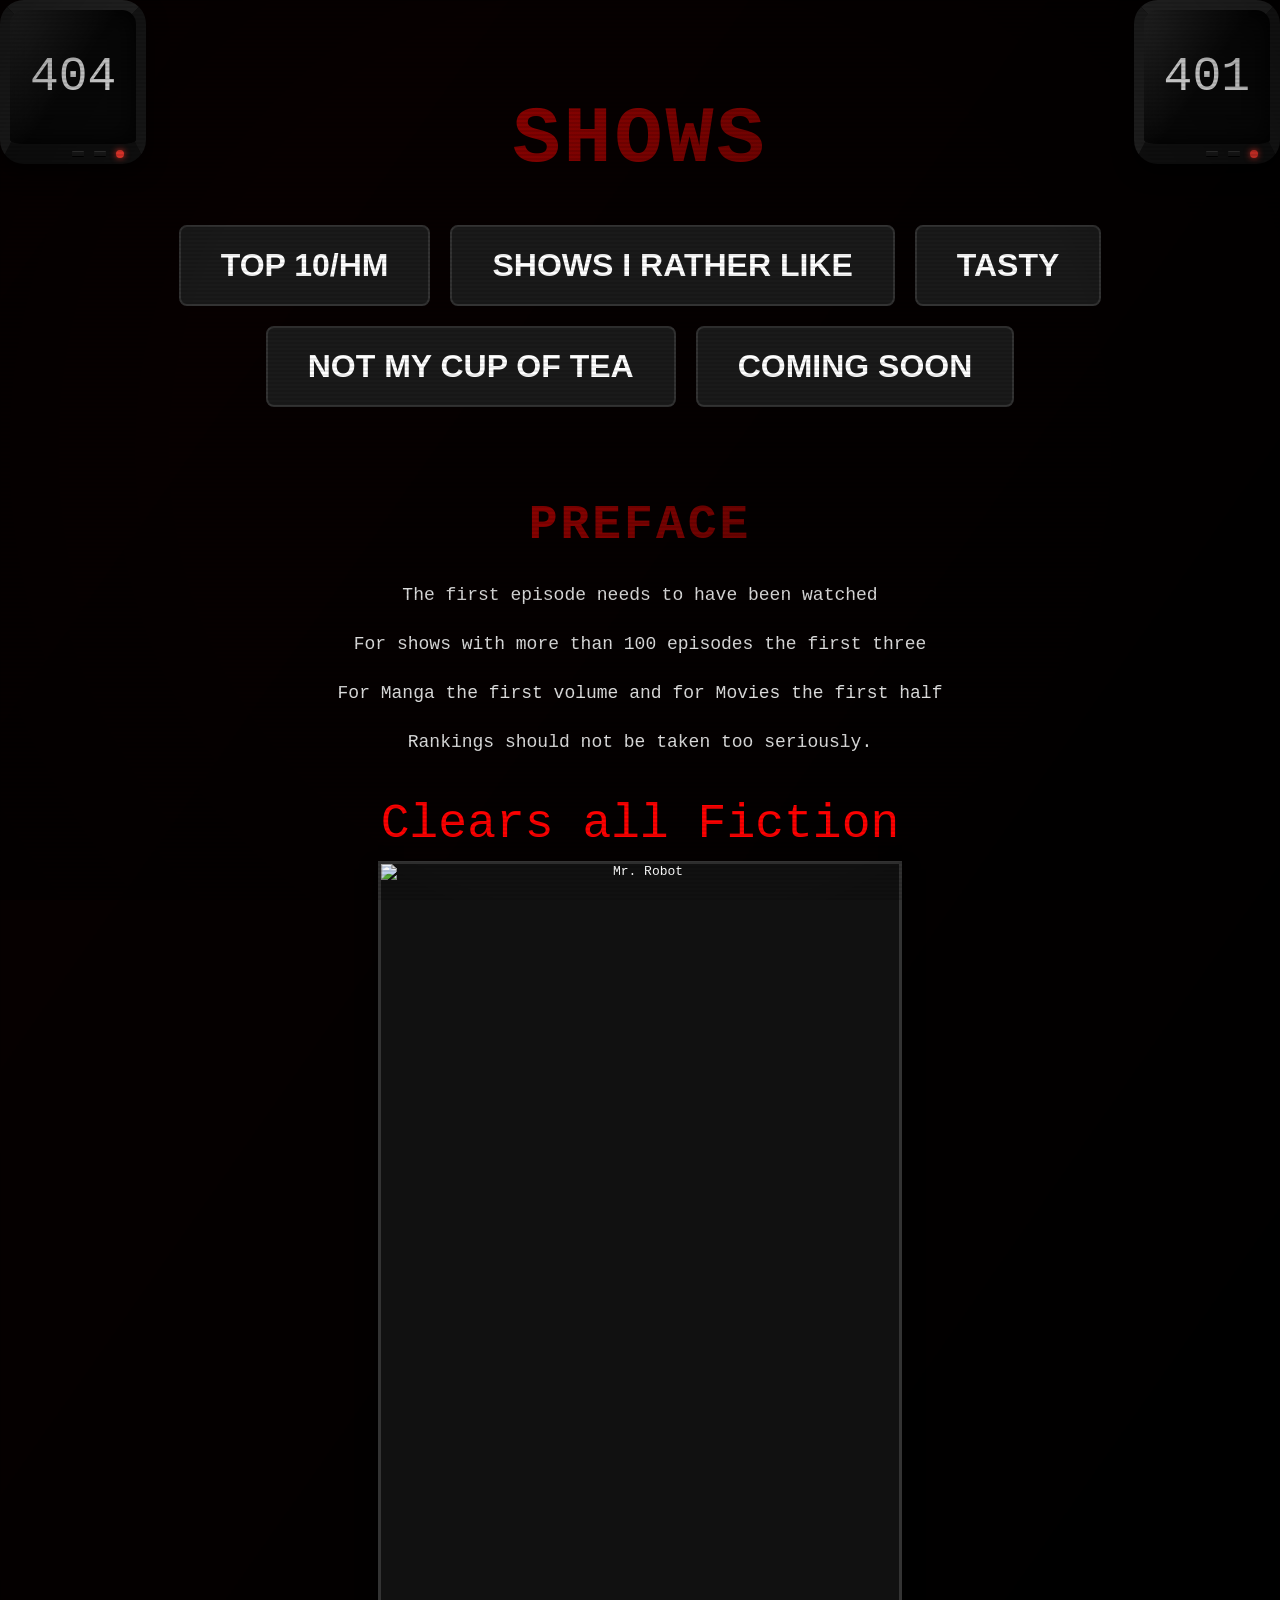
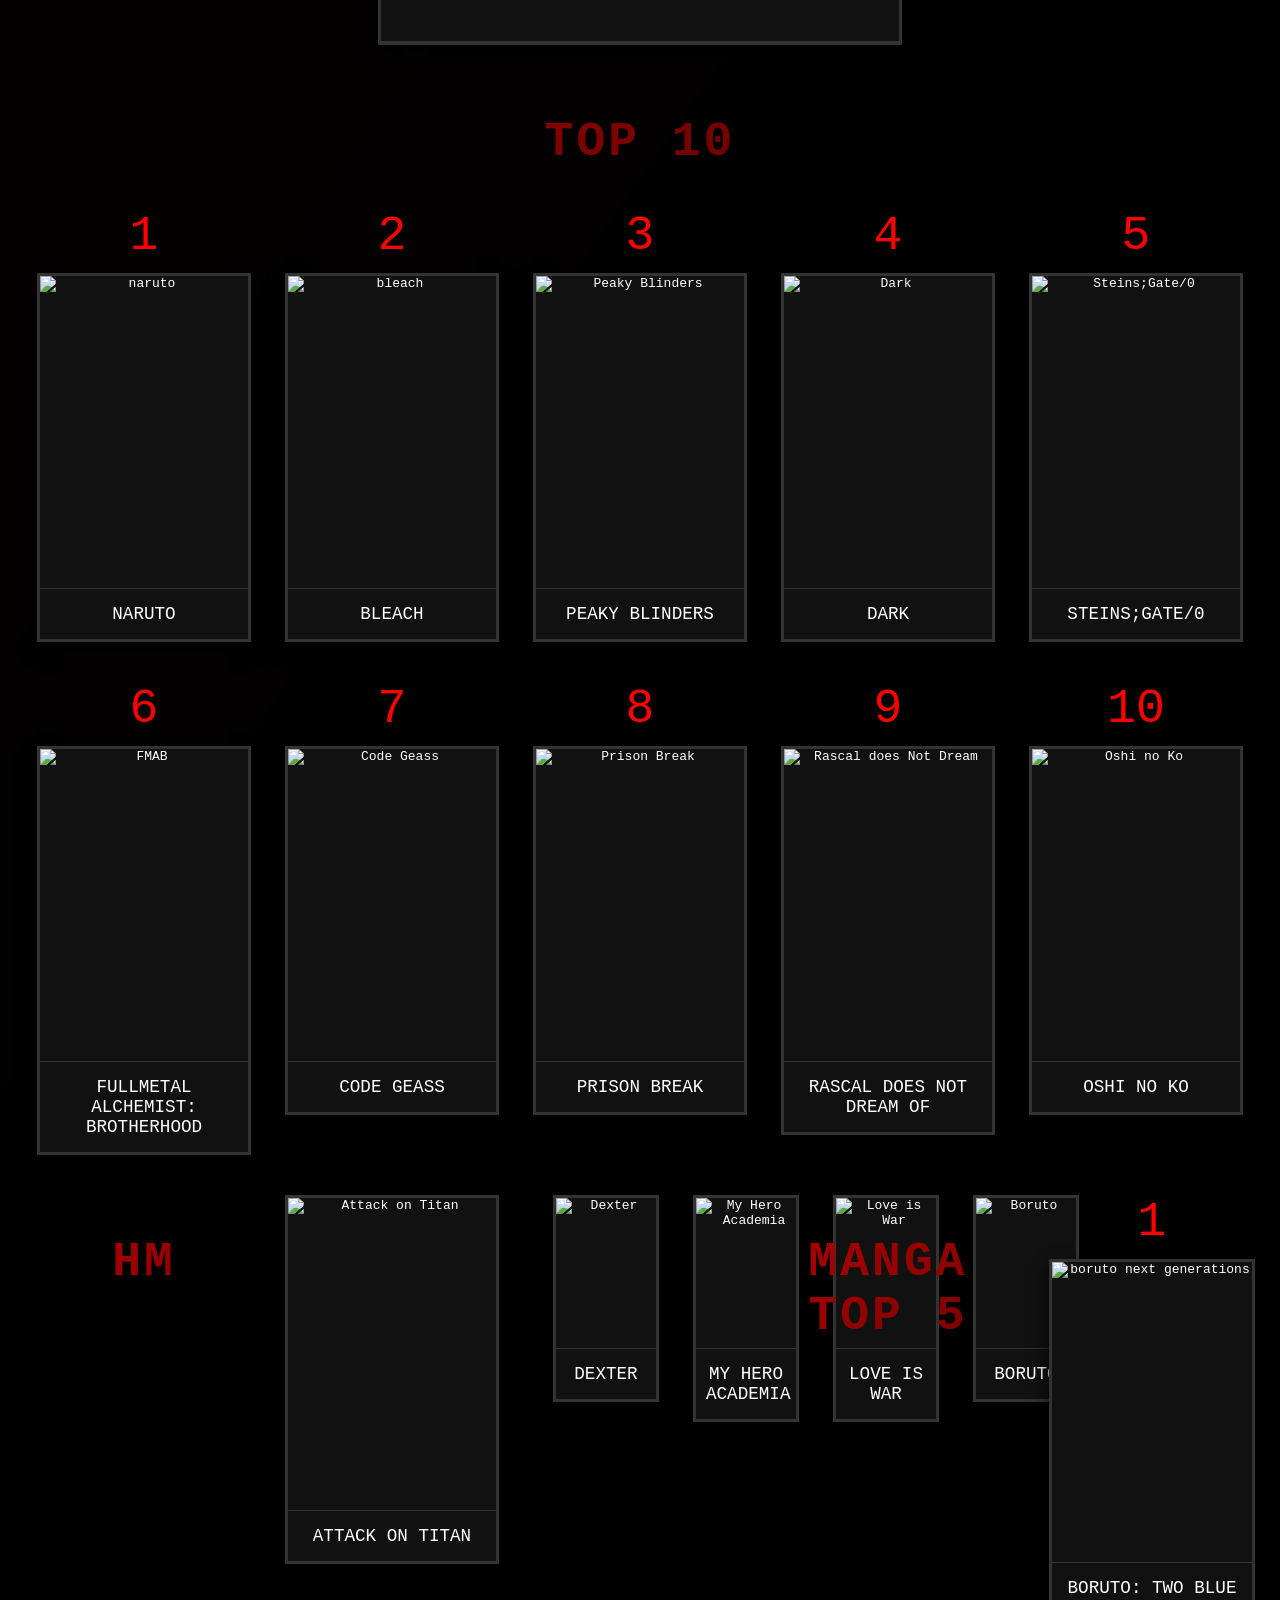
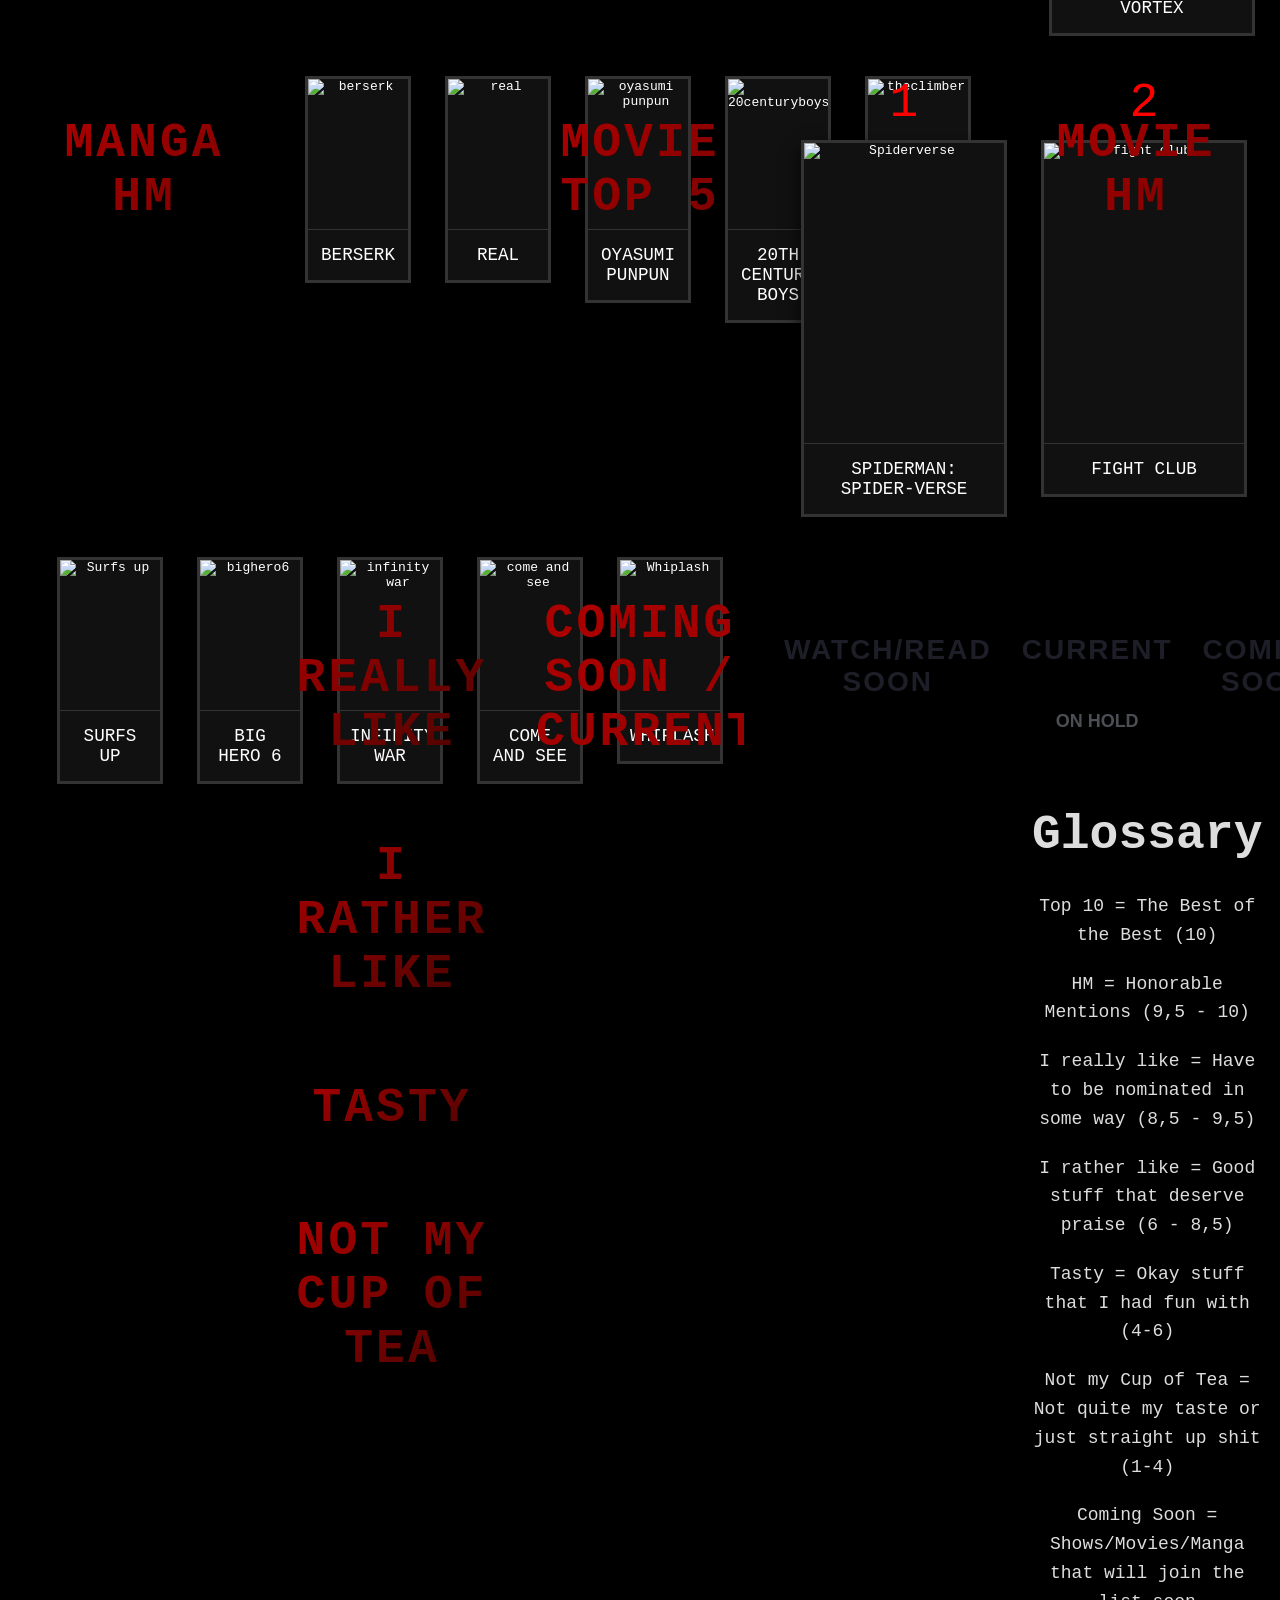
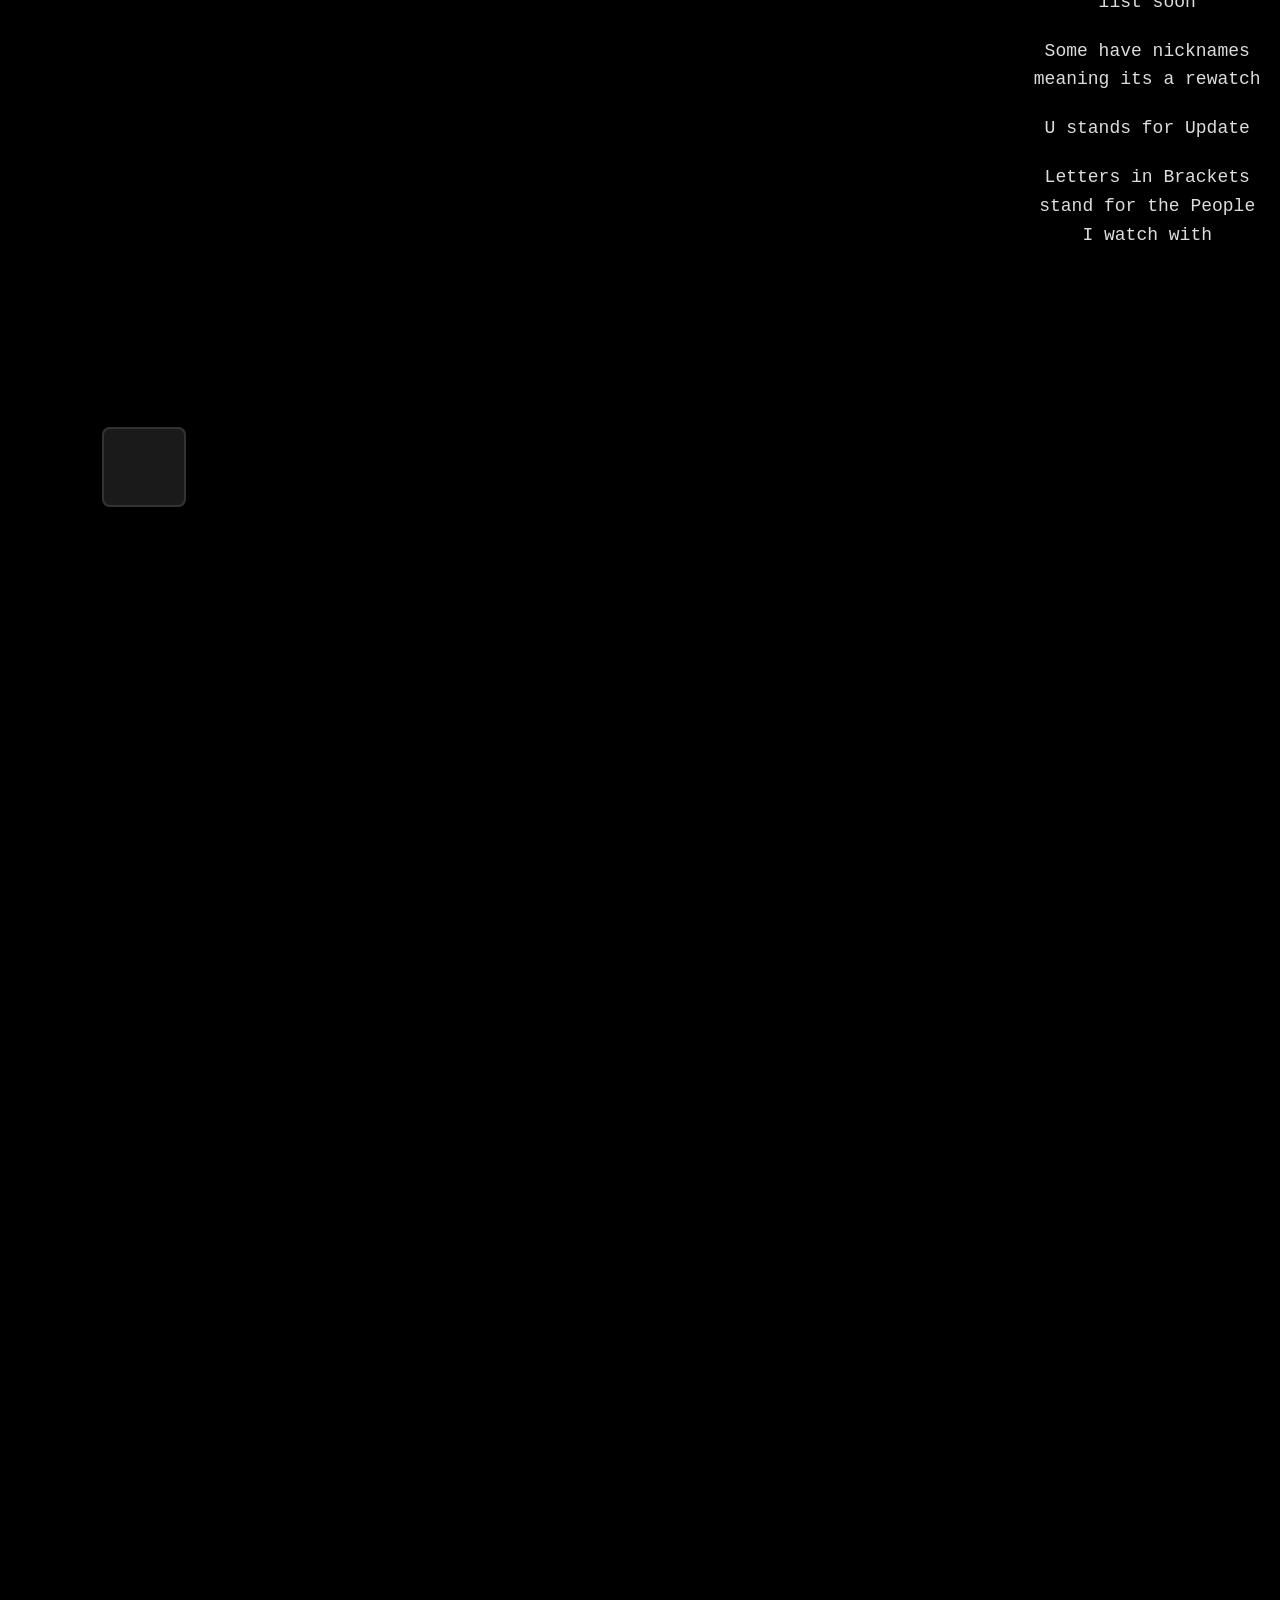
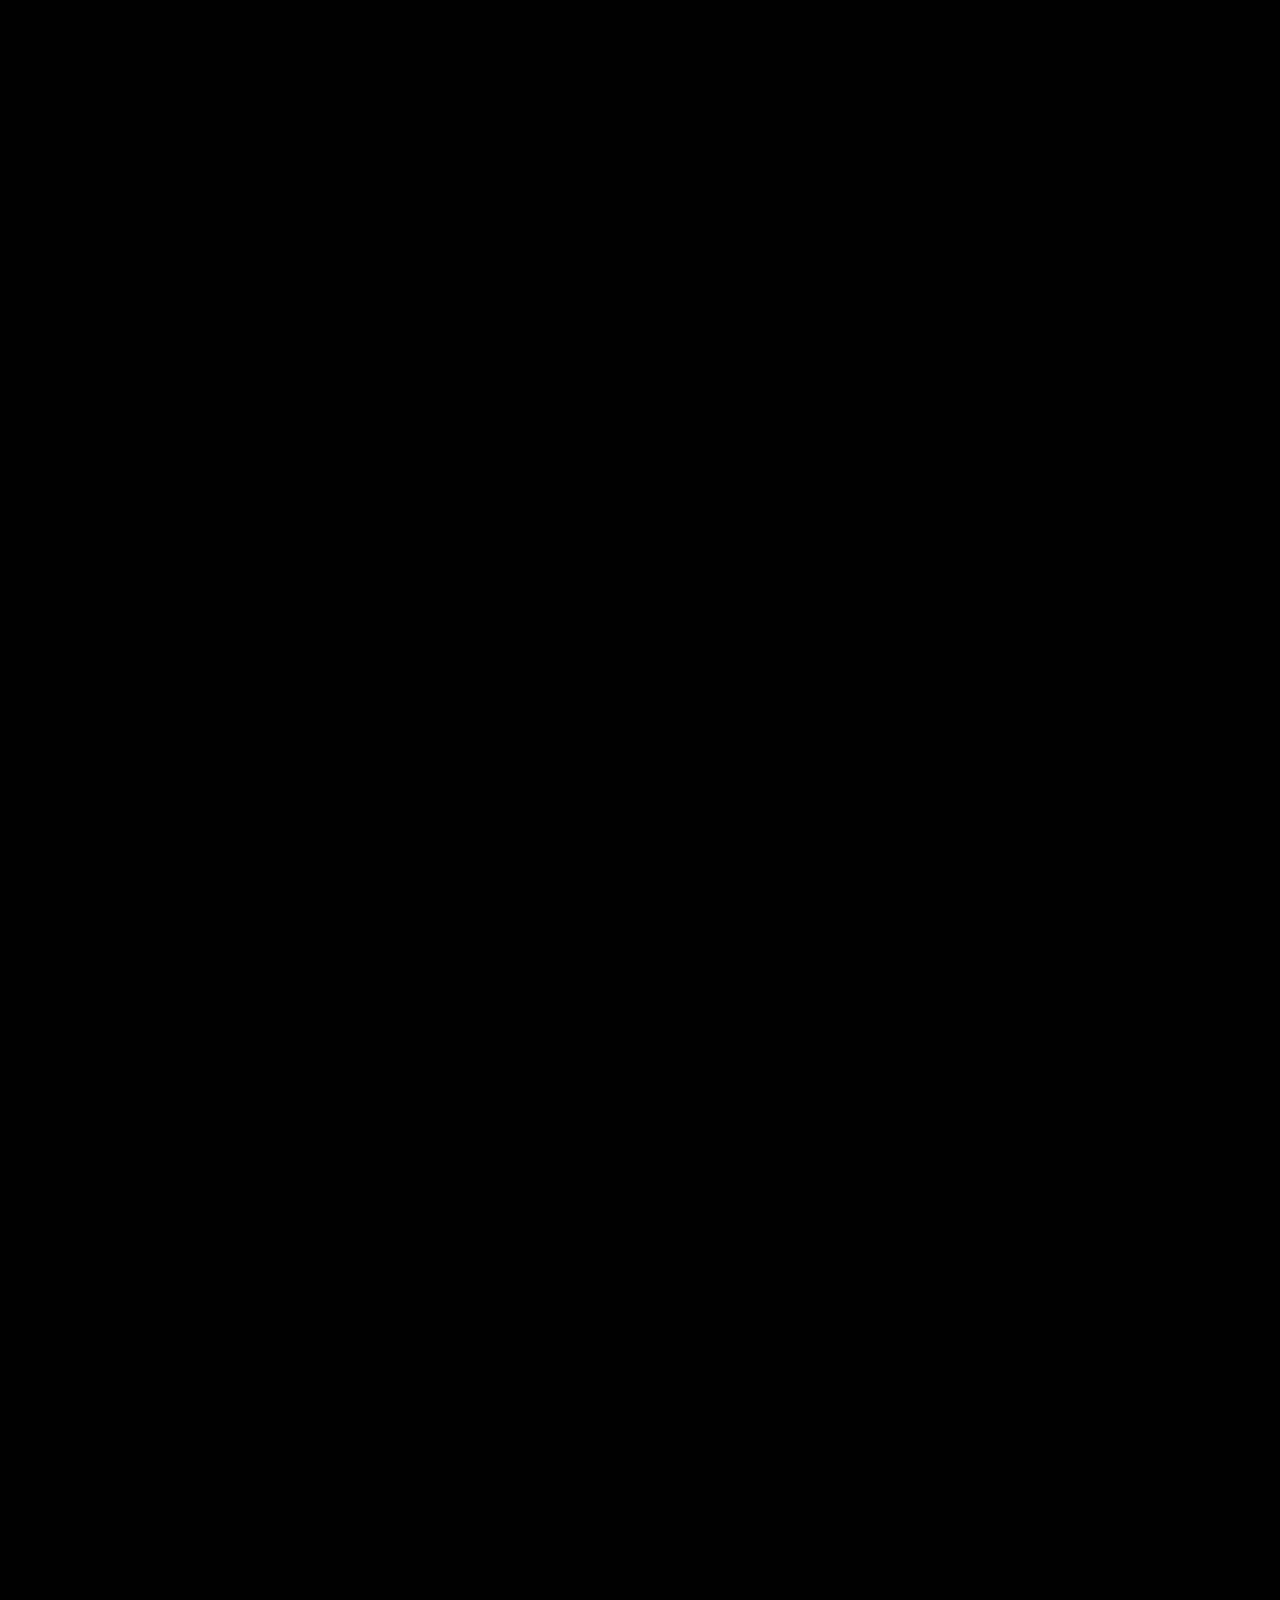
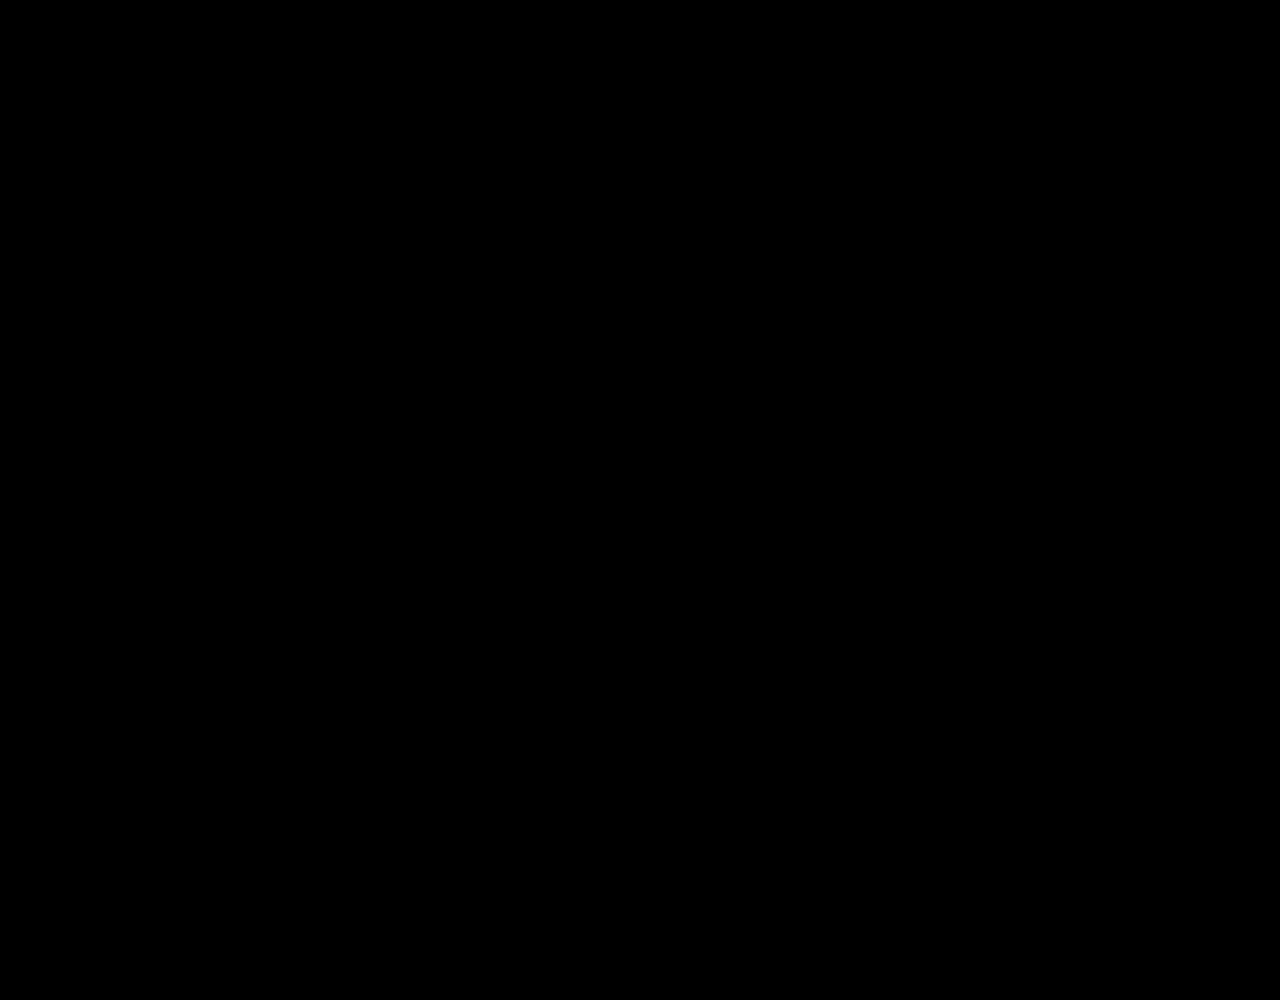
==== commit b290fe1a: "Fix closing tag for game title in shows.html" ====
--- a/shows.html
+++ b/shows.html
@@ -86,7 +86,7 @@
             <div class="game-rank">4</div>
             <div class="cover-art-box">
                 <img src="images/dark-cover.jpg" alt="Dark" loading="lazy">
-                <div class="game-title">Dark/div>
+                <div class="game-title">Dark</div>
             </div>
         </div>
 		
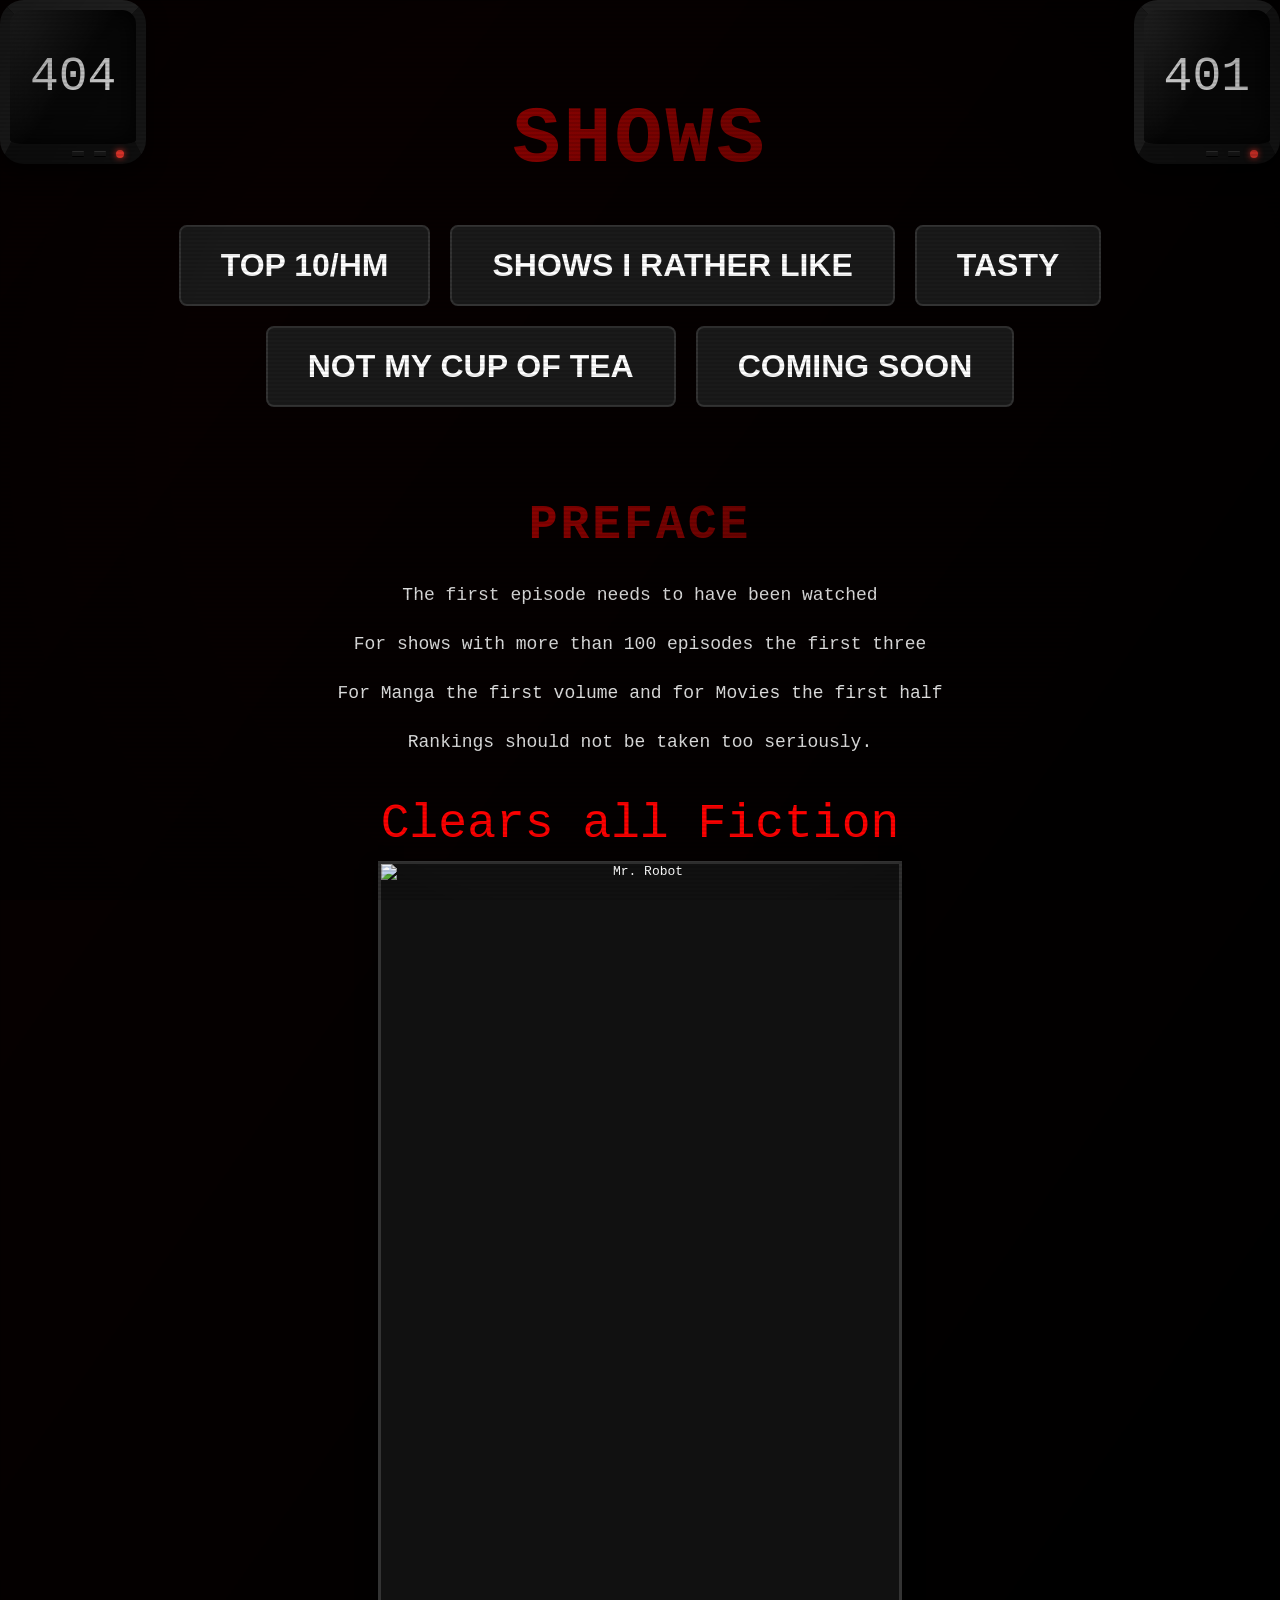
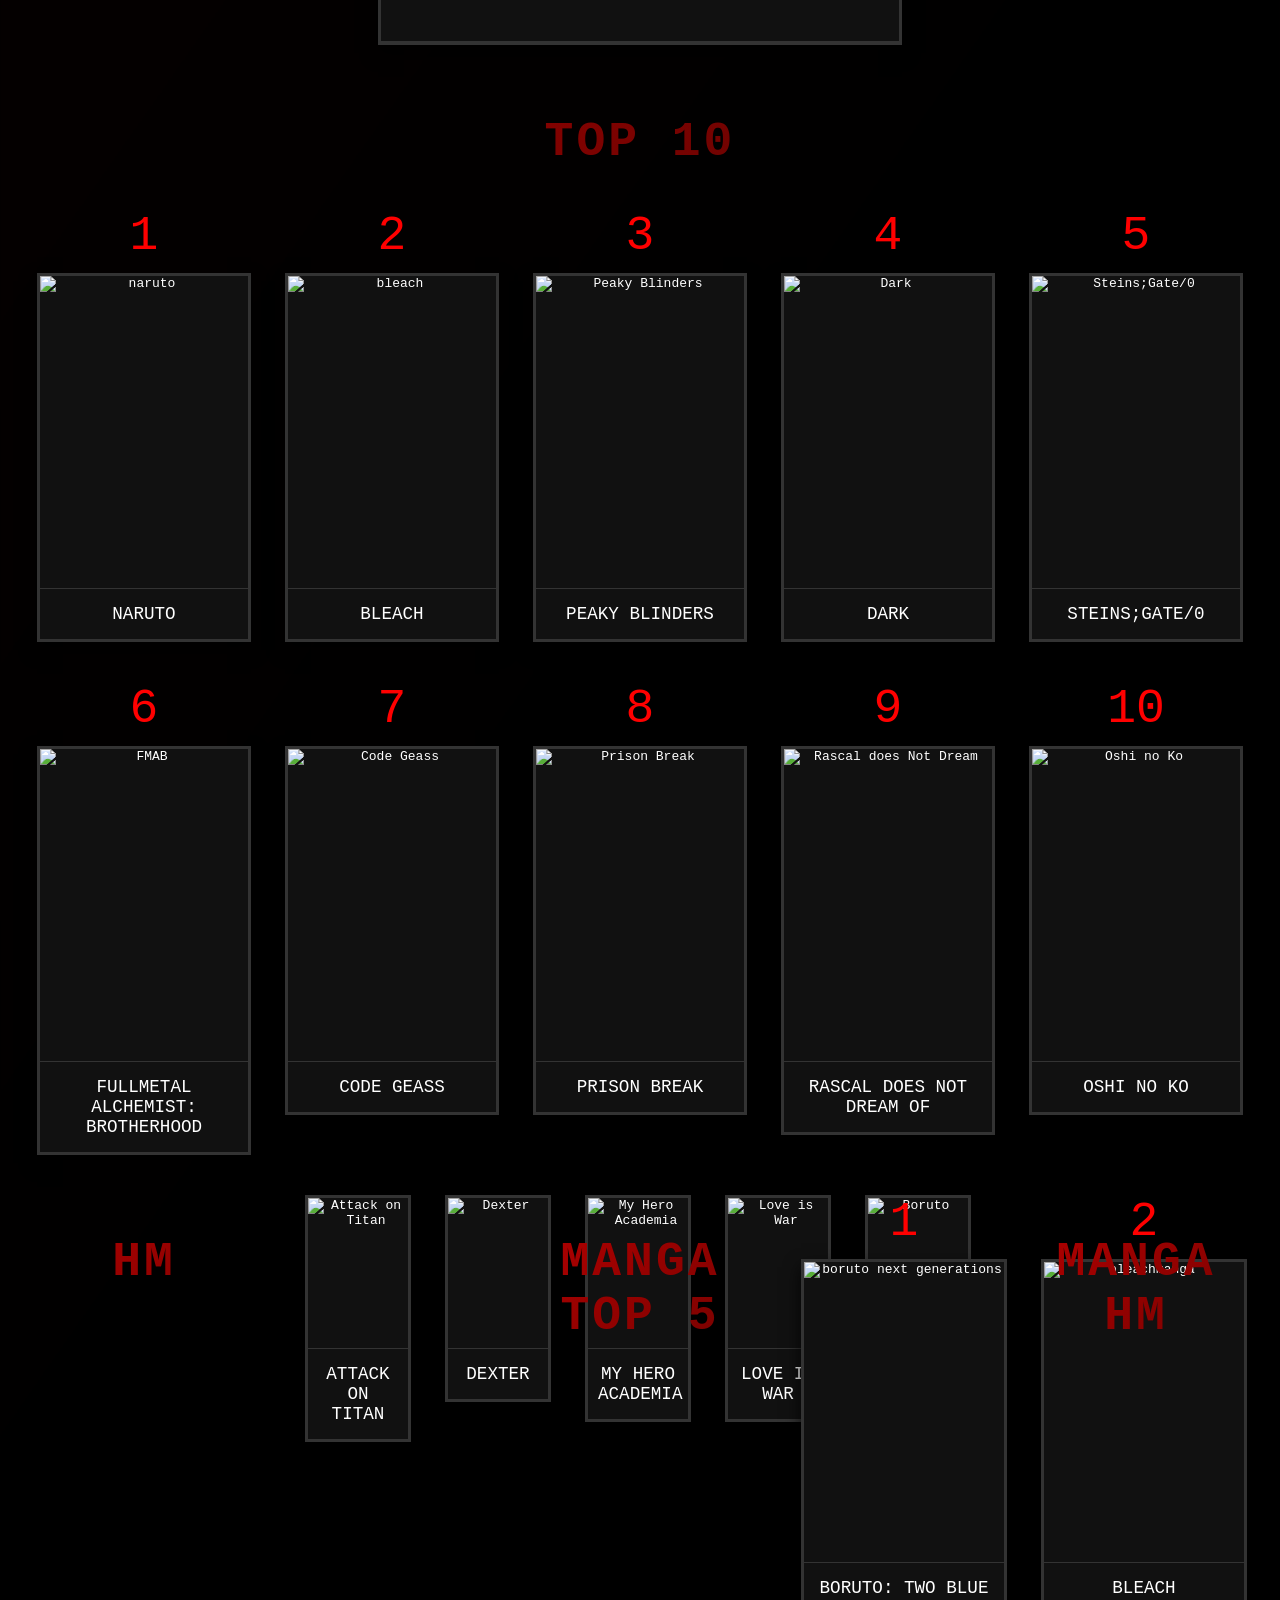
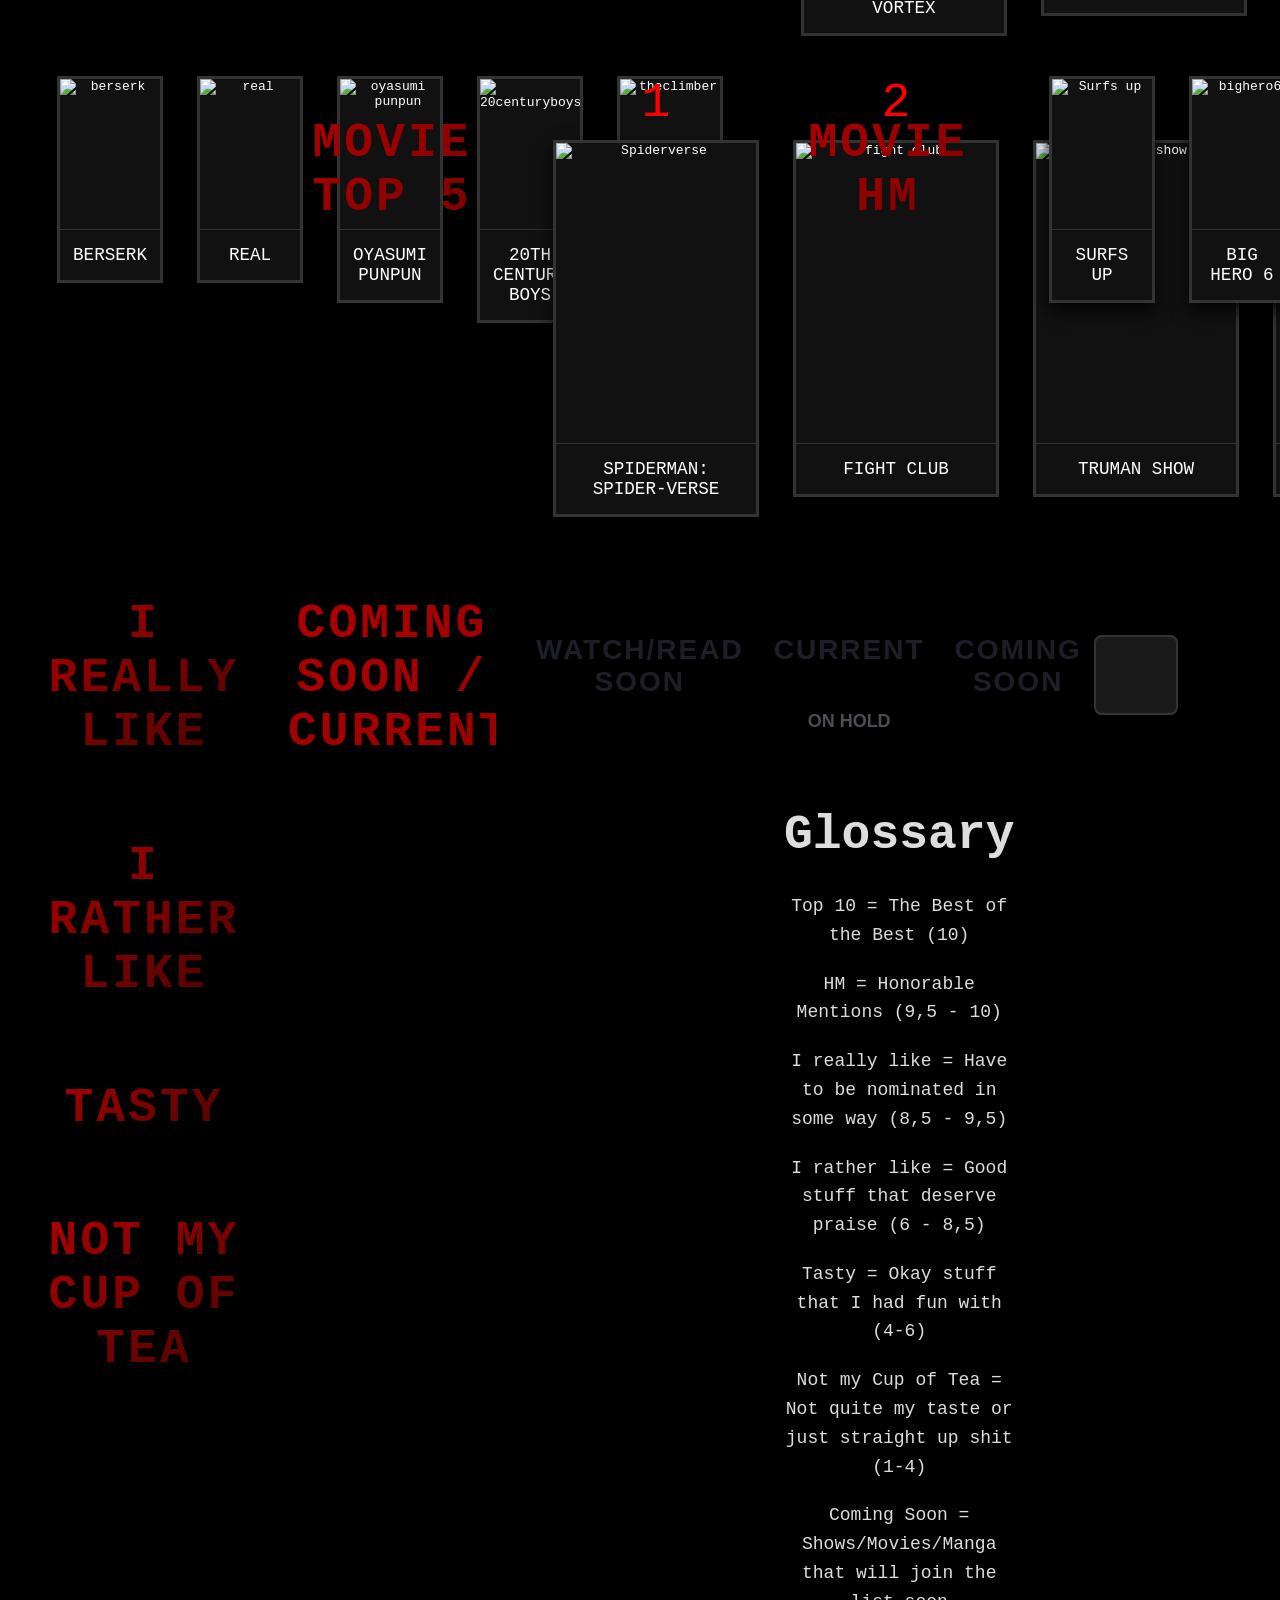
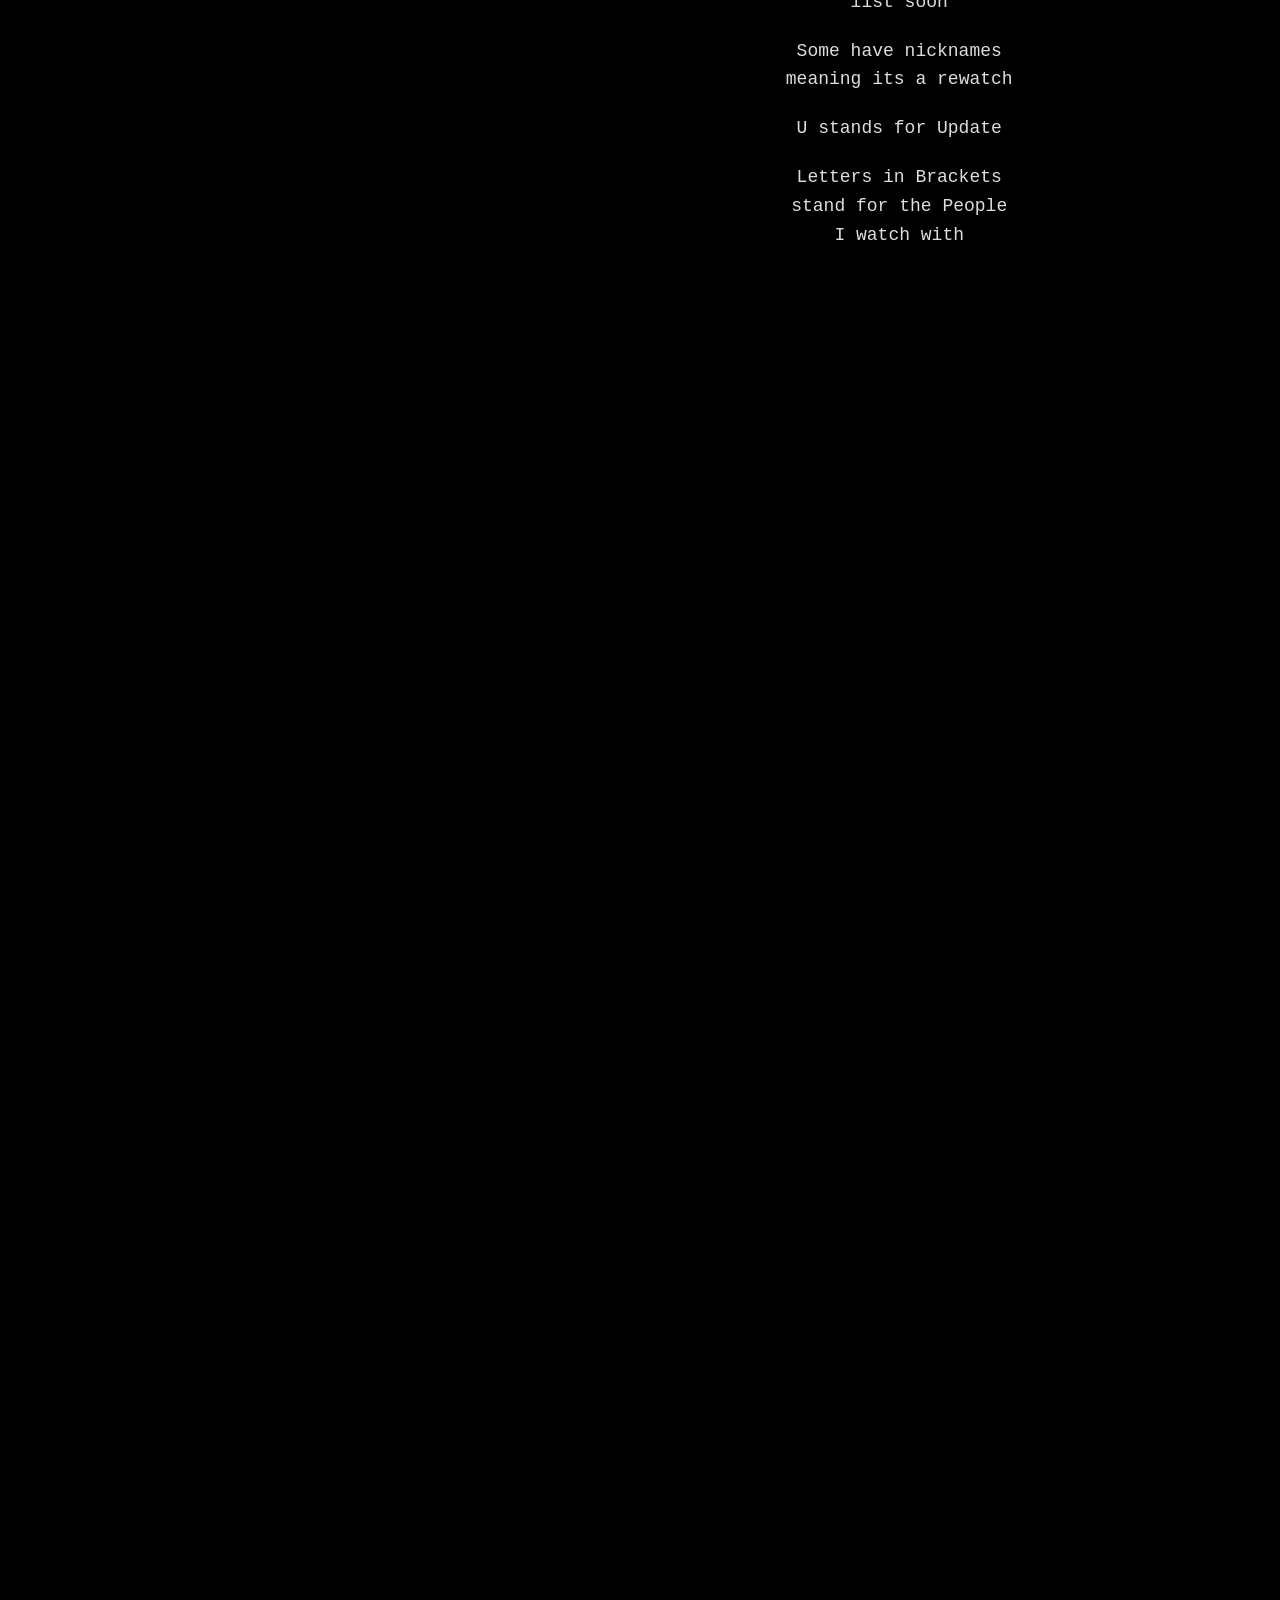
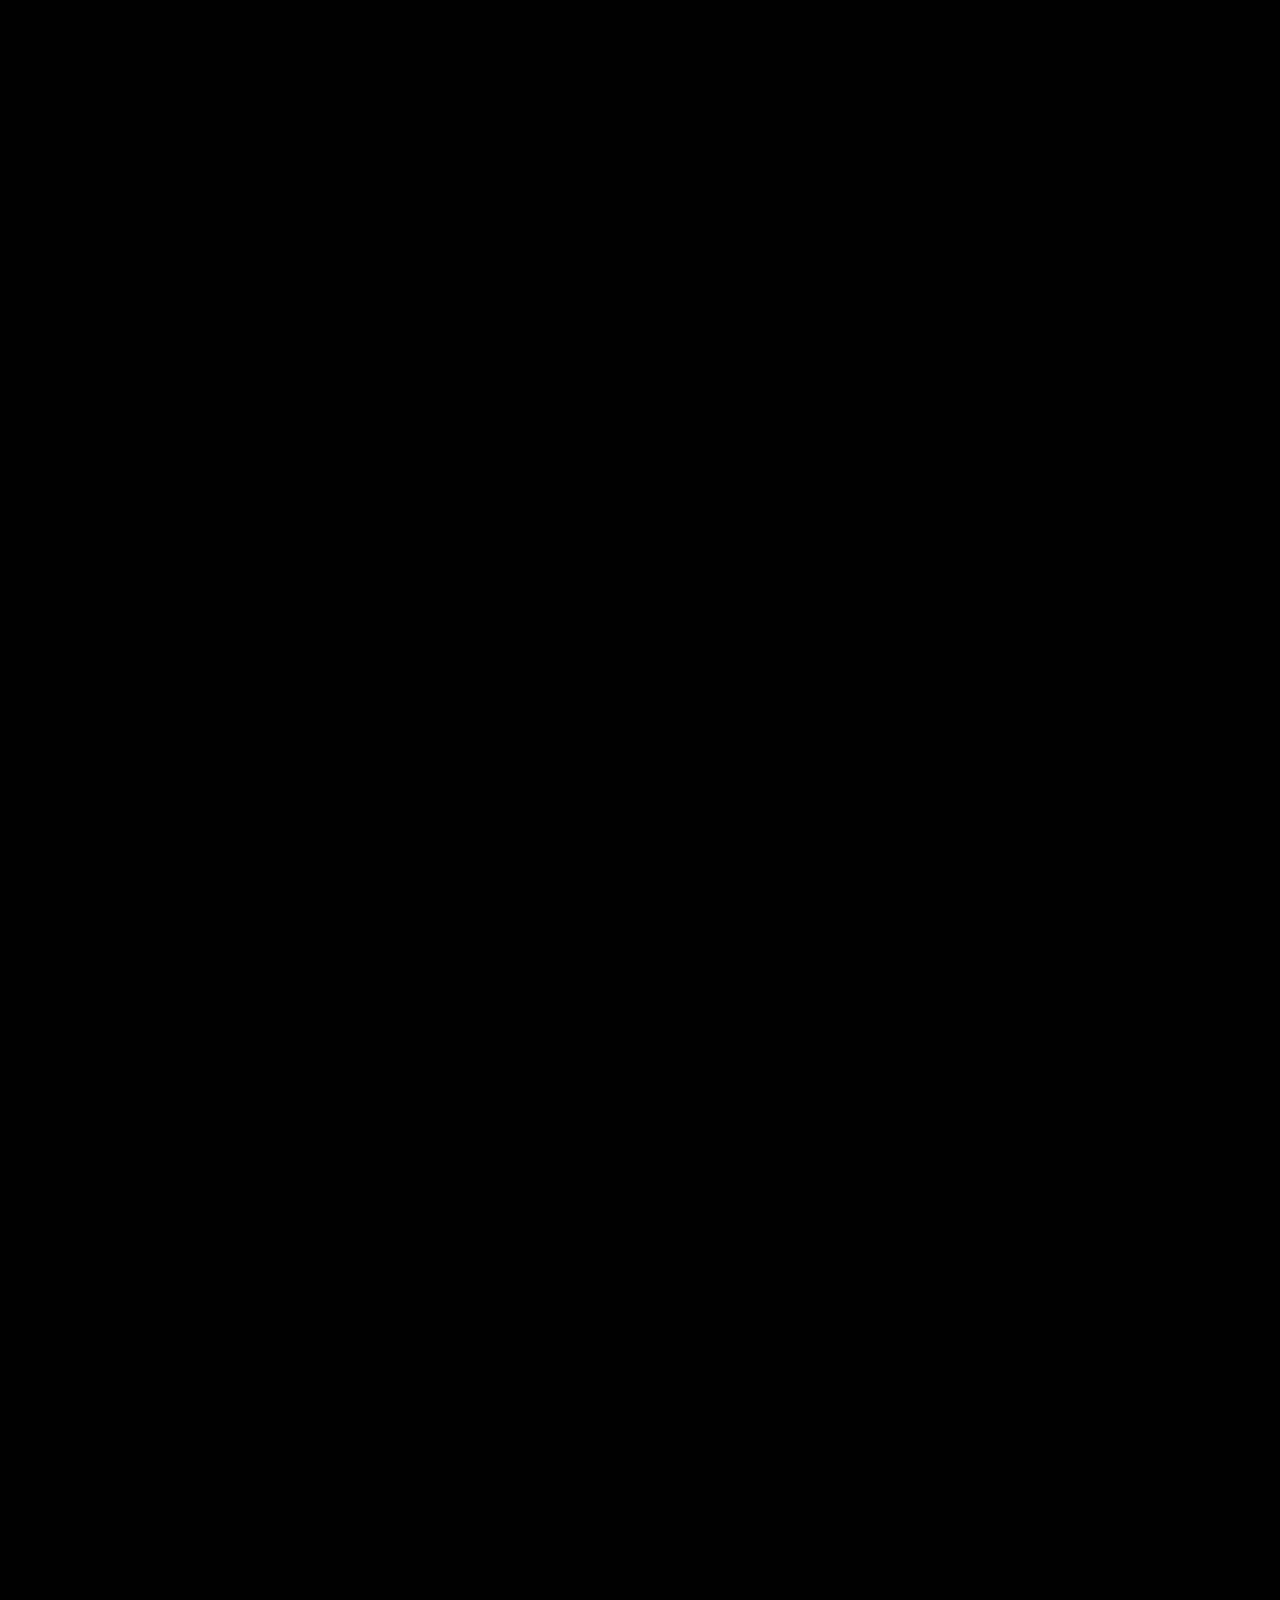
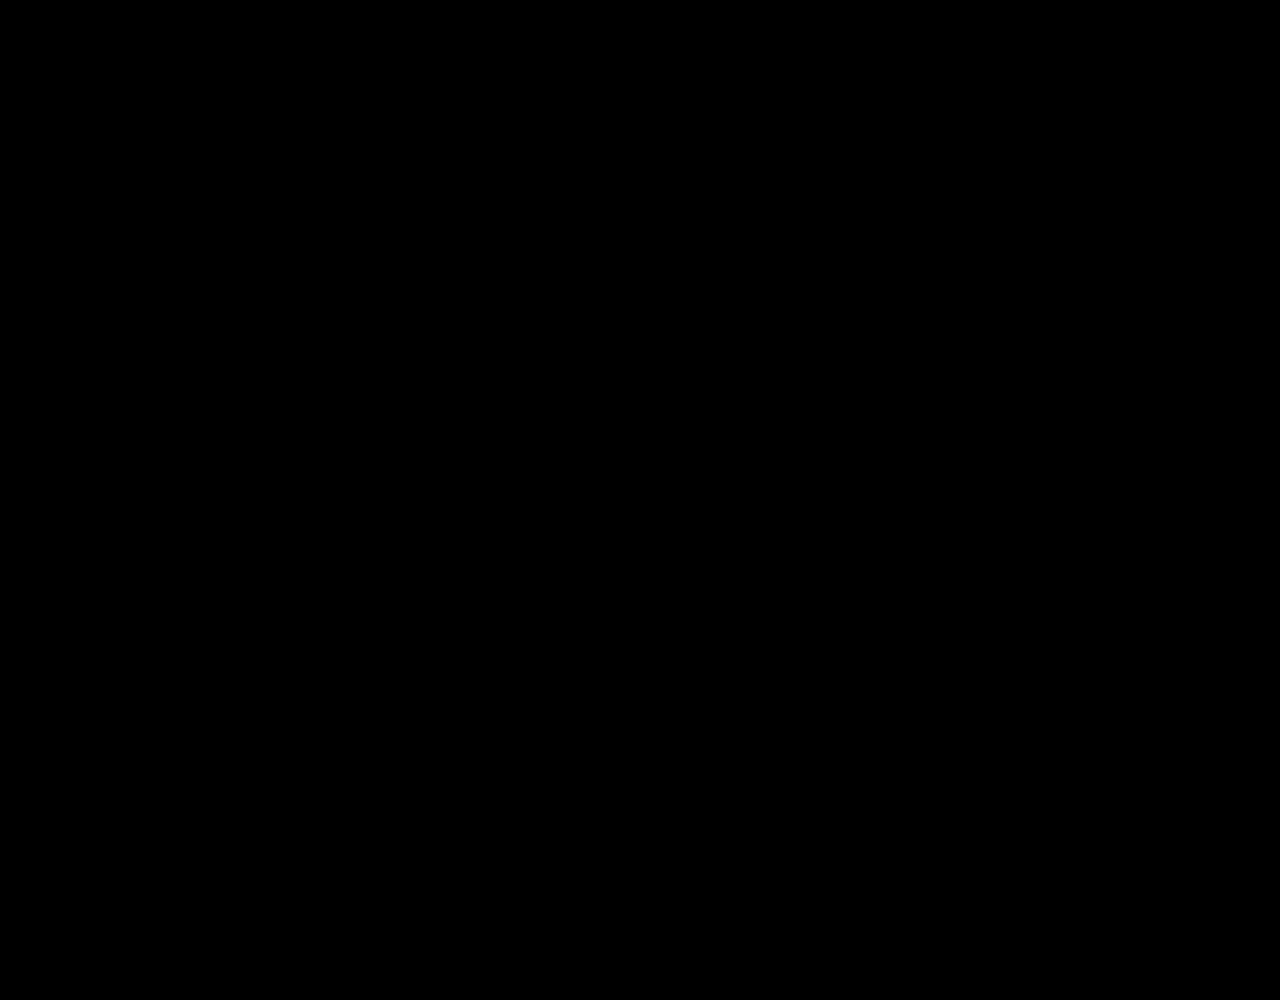
==== commit 8d6b92dd: "Update shows.html" ====
--- a/shows.html
+++ b/shows.html
@@ -143,15 +143,15 @@
 
 	    <h2 id="HM" class="section-title">HM</h2>
 
-
-				        <div class="HM-game-item">
+        <div class="HM-shelf">
+			
+        <div class="HM-game-item">
             <div class="HM-cover-art-box">
                 <img src="images/attackontitan-cover.jpg" alt="Attack on Titan" loading="lazy">
                 <div class="HM-game-title">Attack on Titan</div>
             </div>
         </div>
 		
-    <div class="HM-shelf">
         <div class="HM-game-item">
             <div class="HM-cover-art-box">
                 <img src="images/dexter-cover.jpg" alt="Dexter" loading="lazy">
@@ -174,7 +174,7 @@
         </div>
 		
 		
-				        <div class="HM-game-item">
+		<div class="HM-game-item">
             <div class="HM-cover-art-box">
                 <img src="images/boruto-cover.jpg" alt="Boruto" loading="lazy">
                 <div class="HM-game-title">Boruto</div>
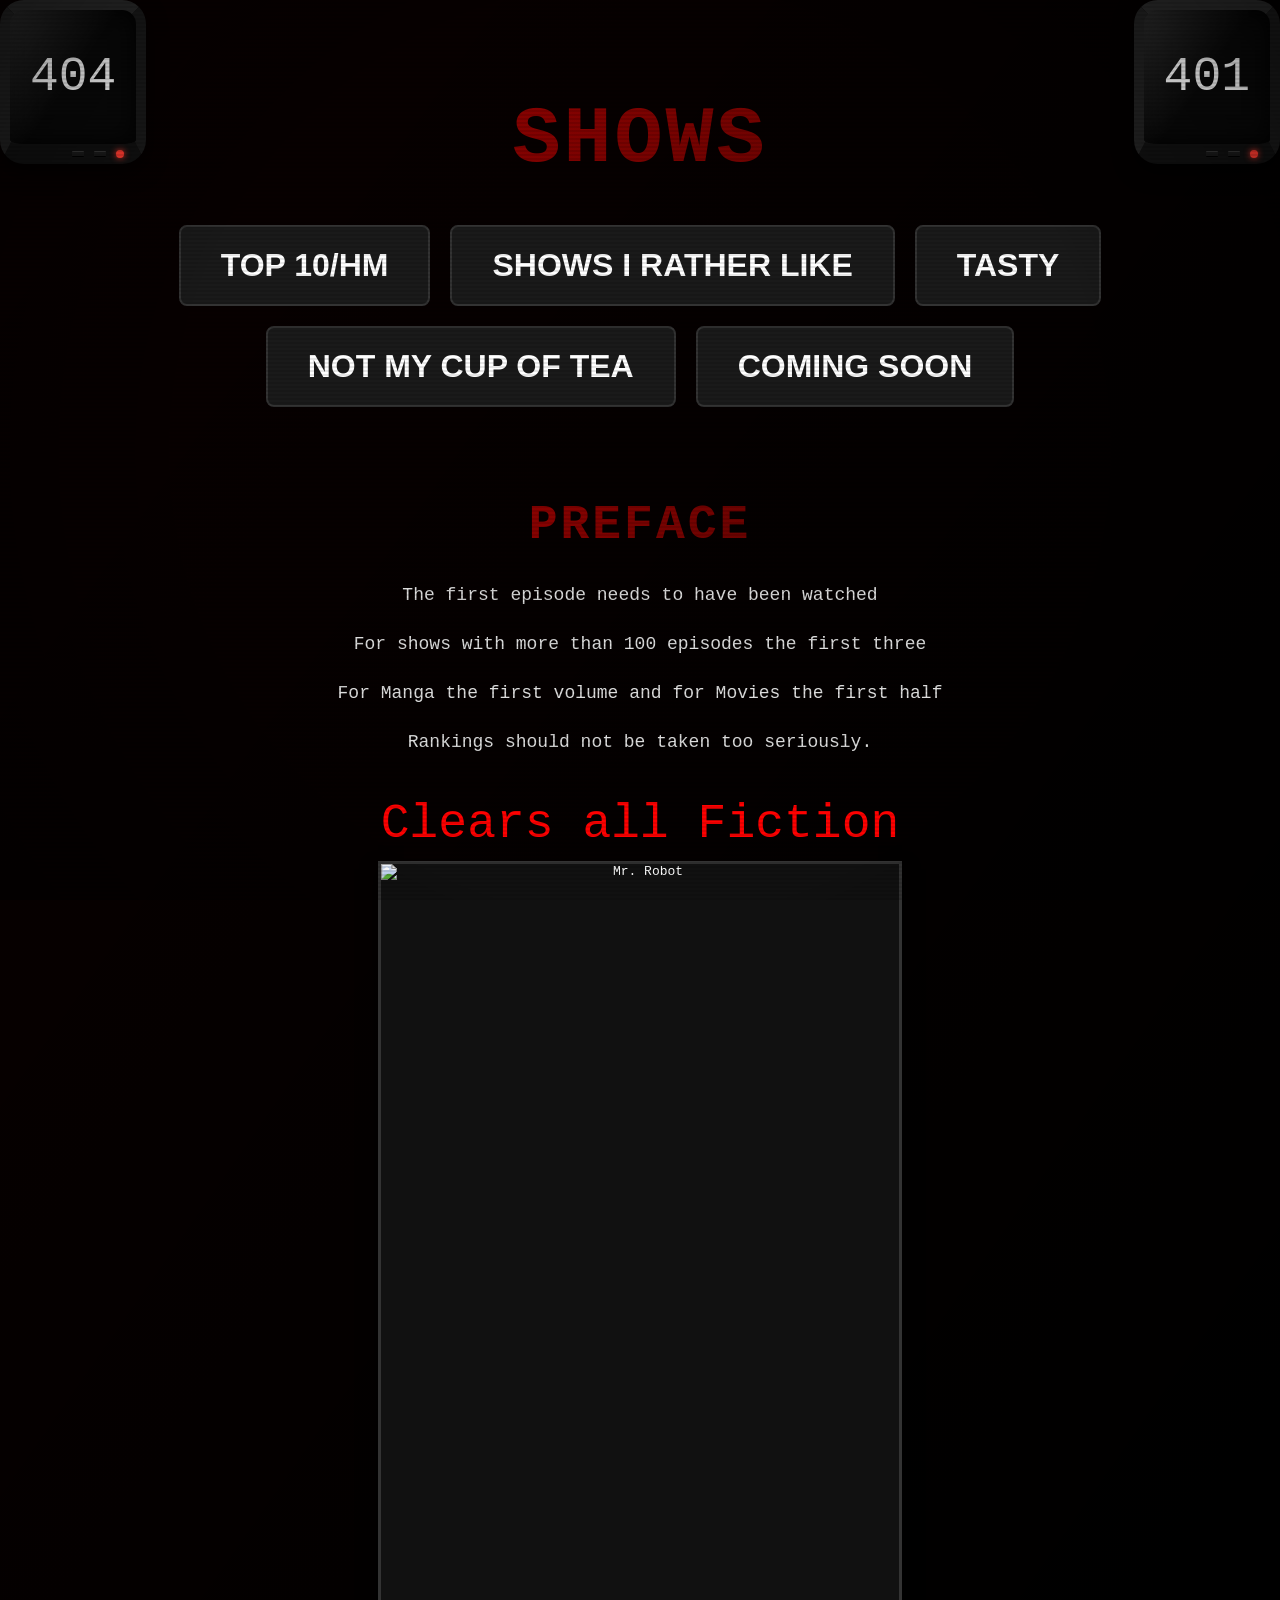
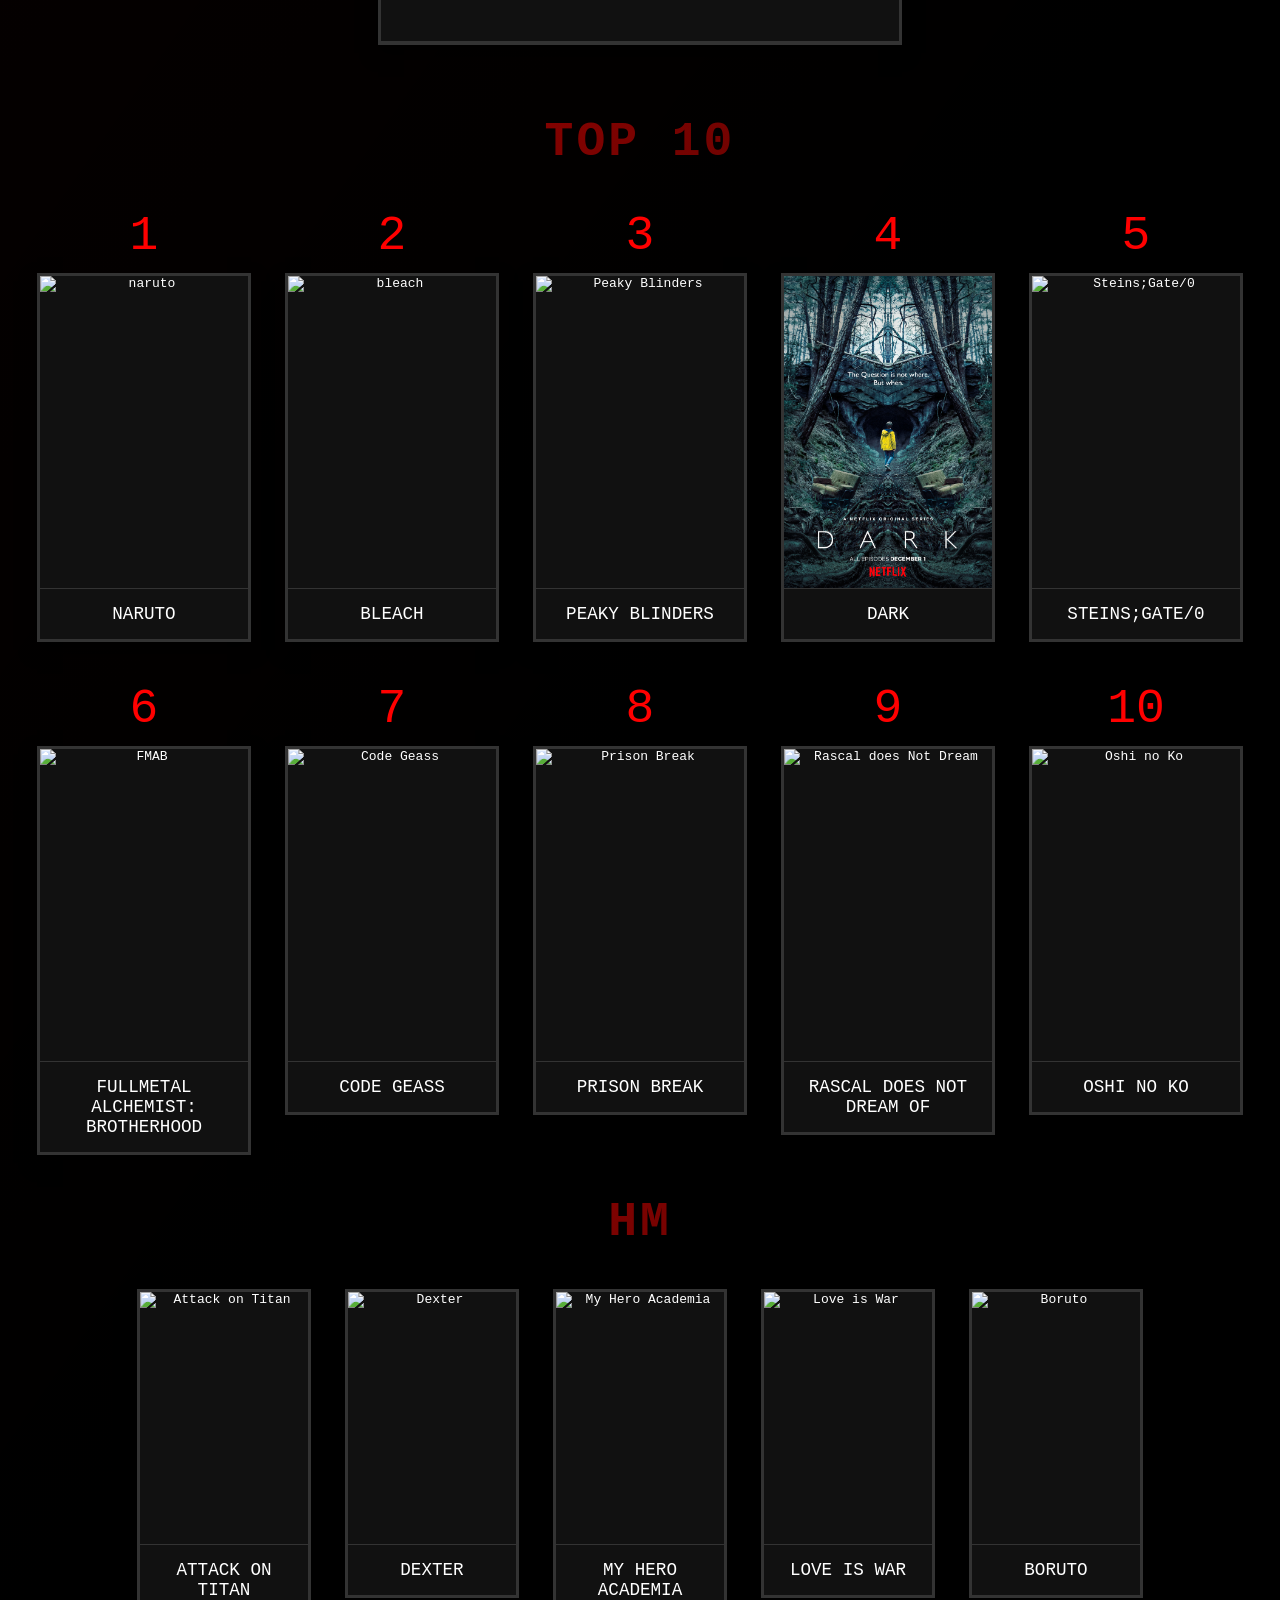
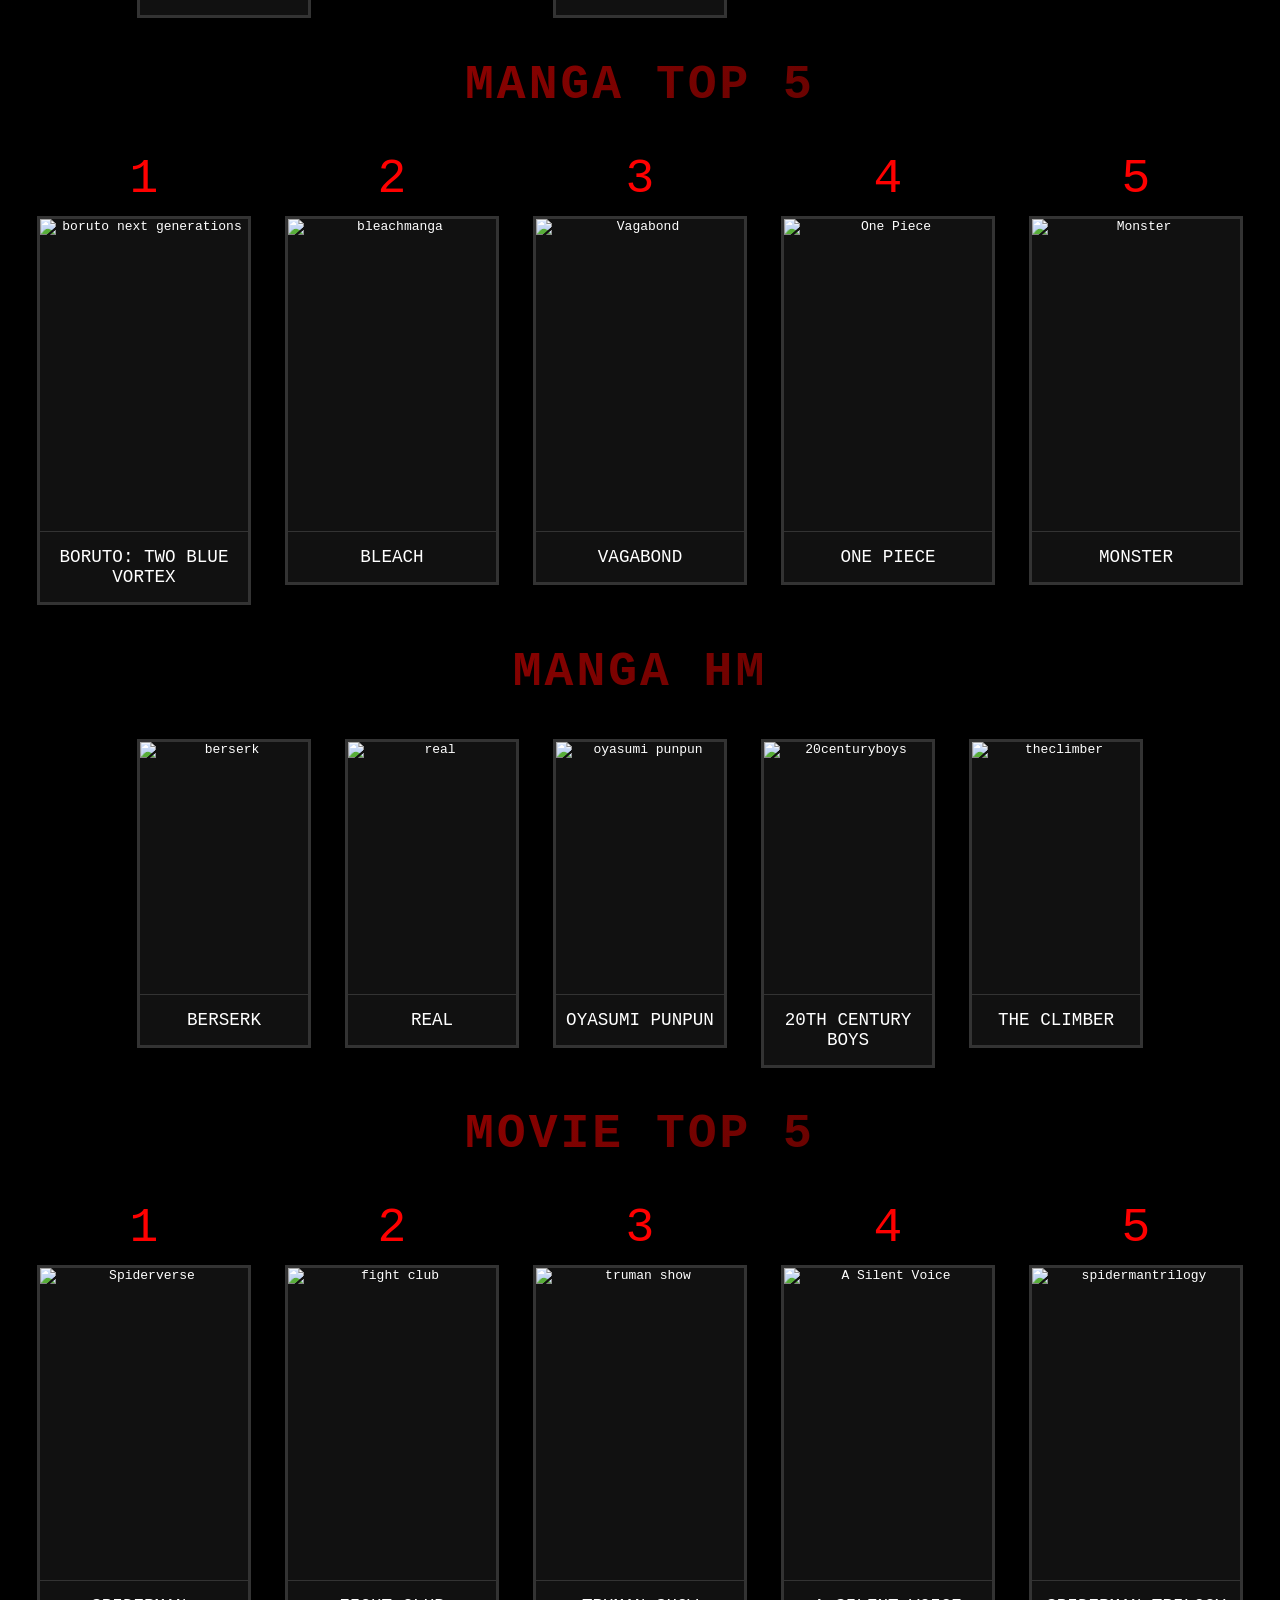
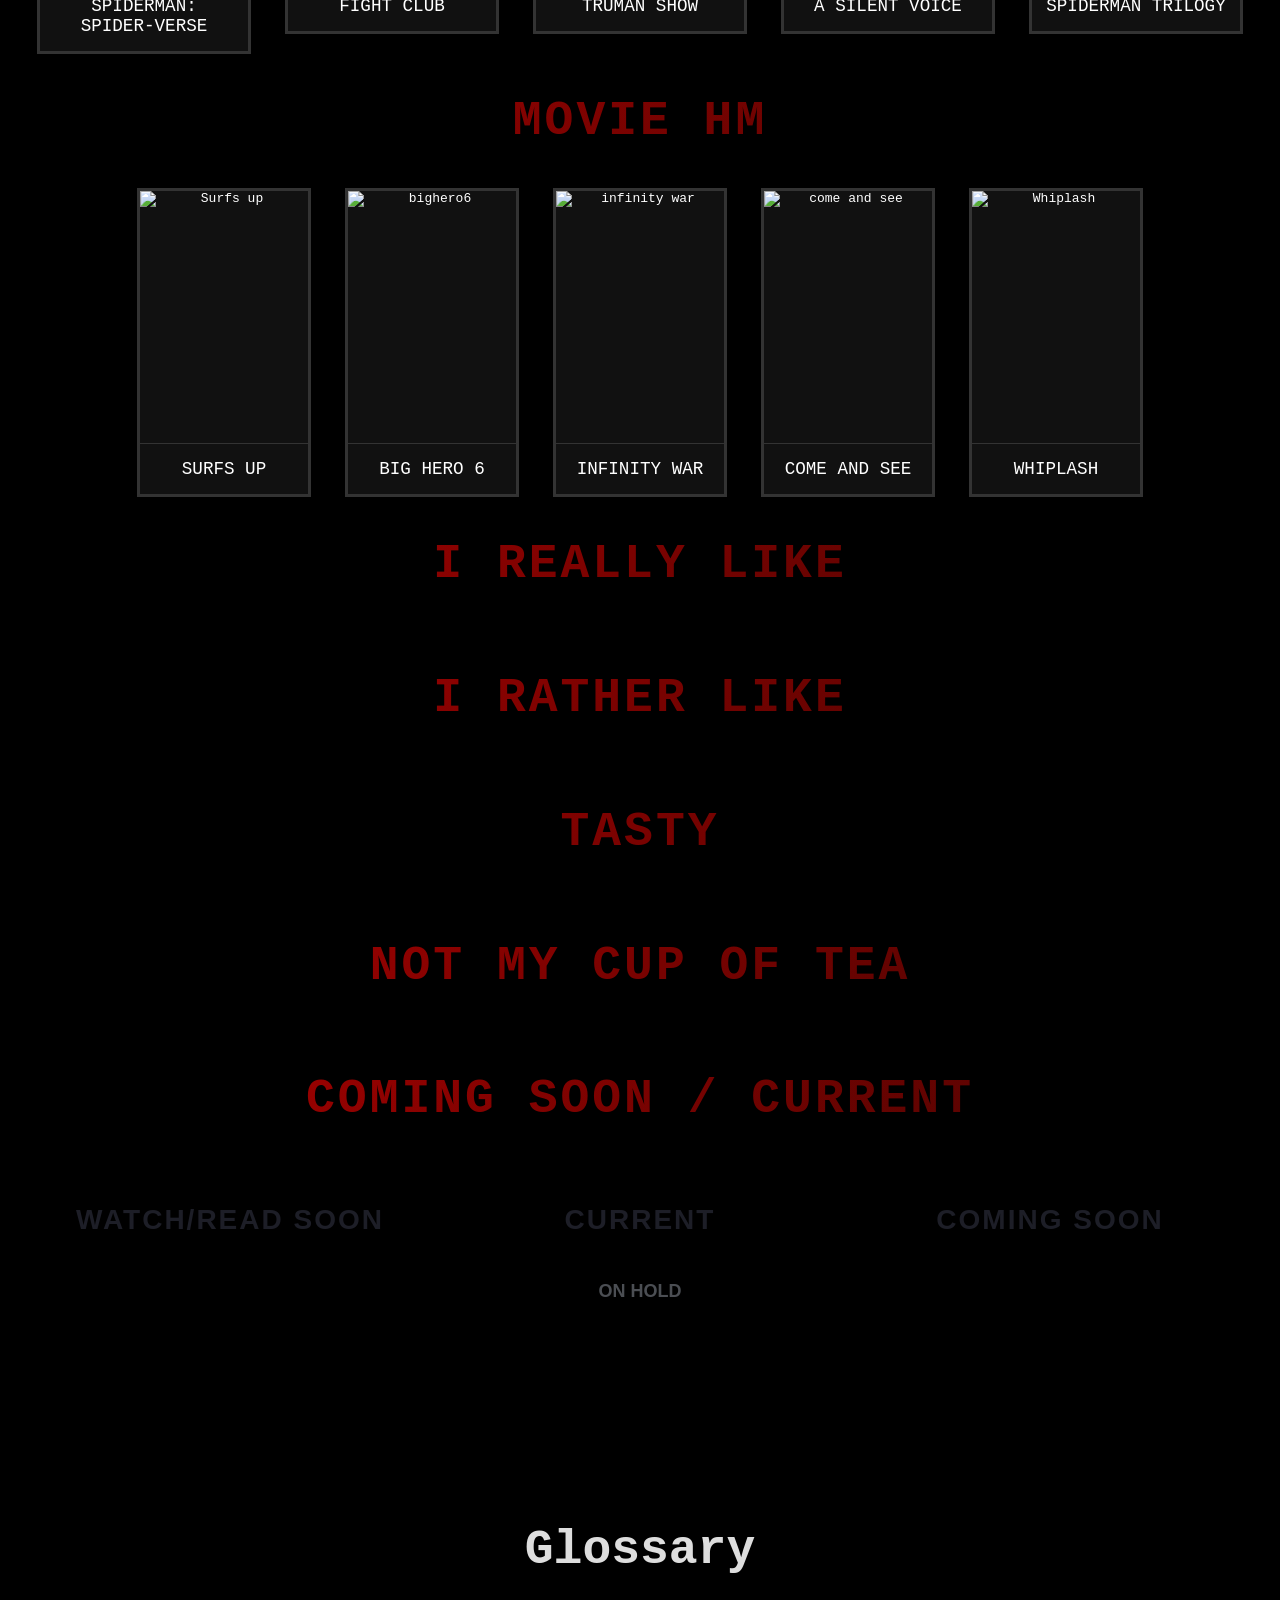
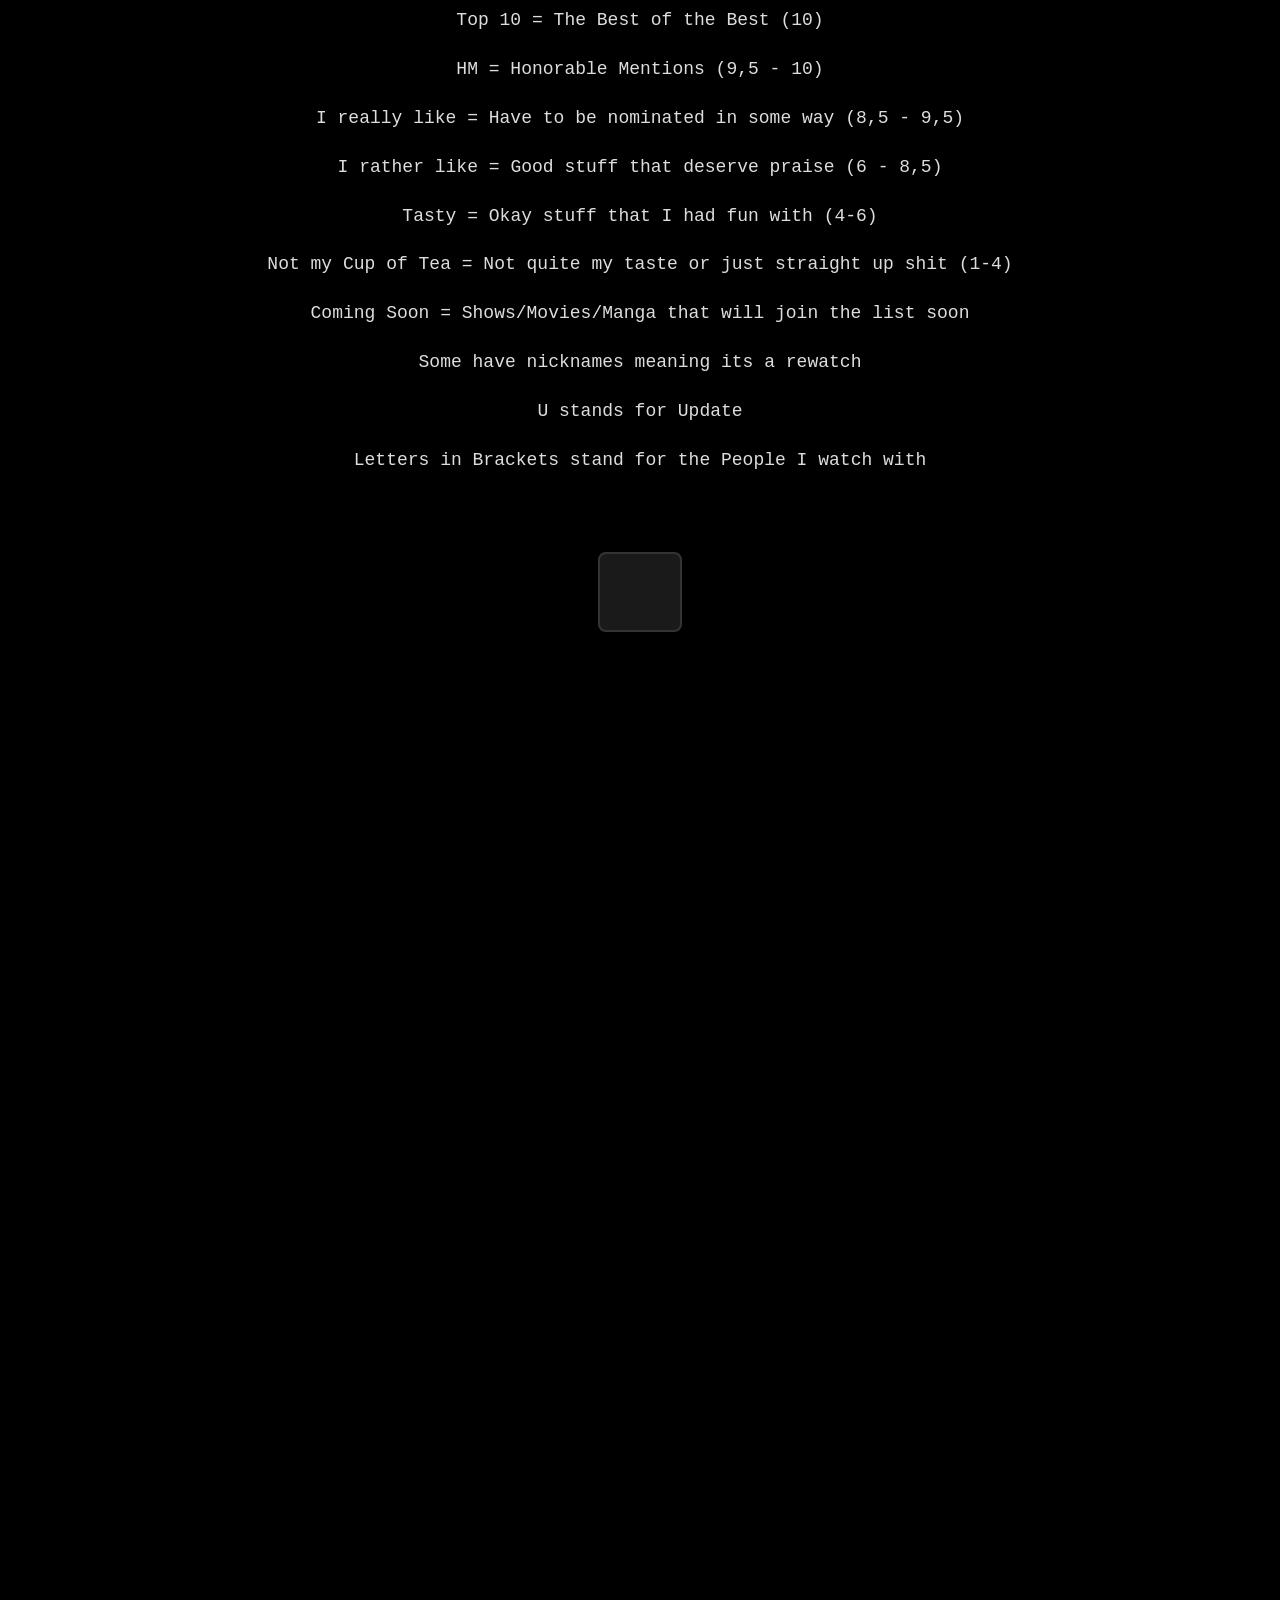
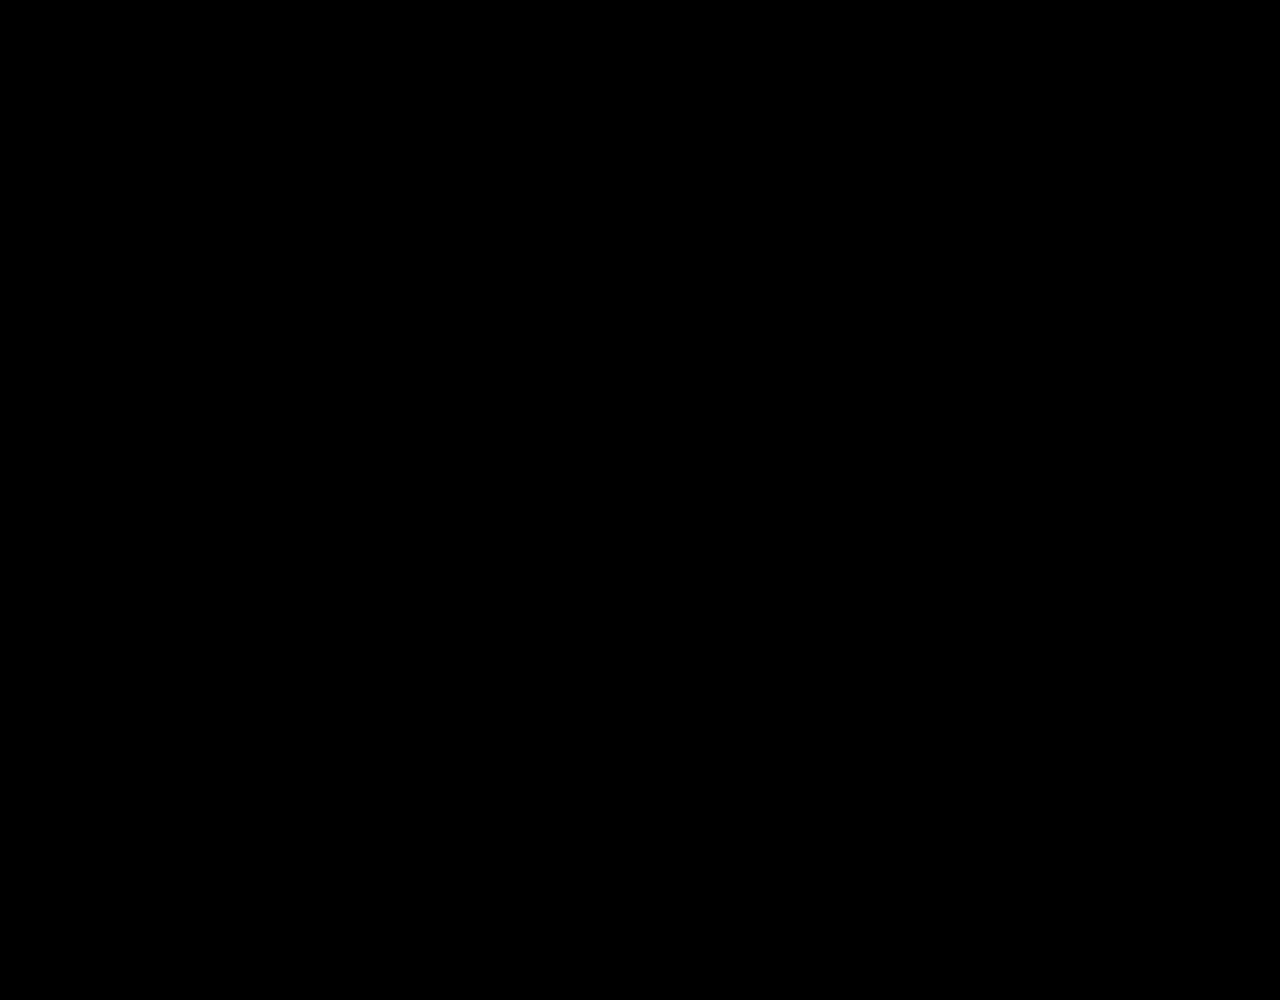
==== commit 32295bb2: "Update shows.html" ====
--- a/shows.html
+++ b/shows.html
@@ -140,6 +140,7 @@
             </div>
         </div>
 
+	</div>
 
 	    <h2 id="HM" class="section-title">HM</h2>
 
@@ -181,8 +182,7 @@
             </div>
         </div>
 
-
-    </div>
+		</div>
 	
 	<h2 id="top-10" class="section-title">Manga Top 5</h2>
     <div class="games-shelf">
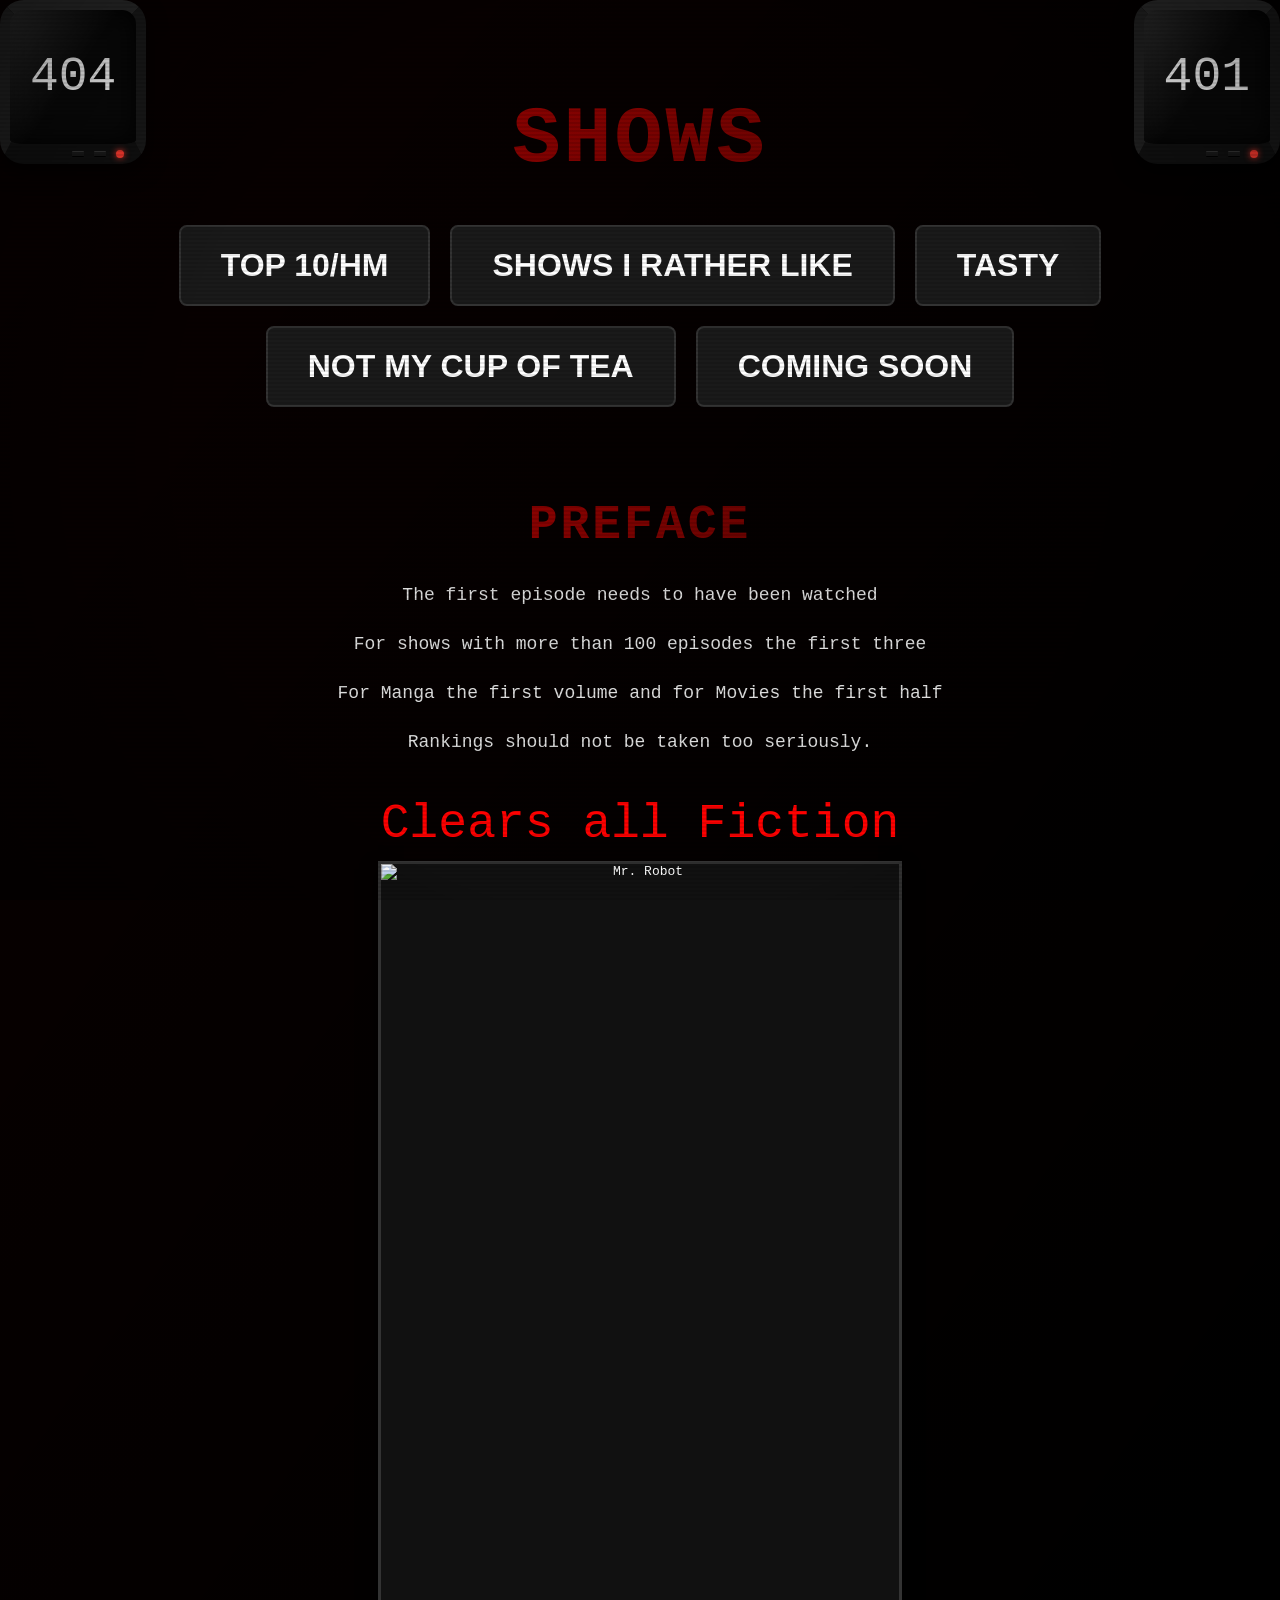
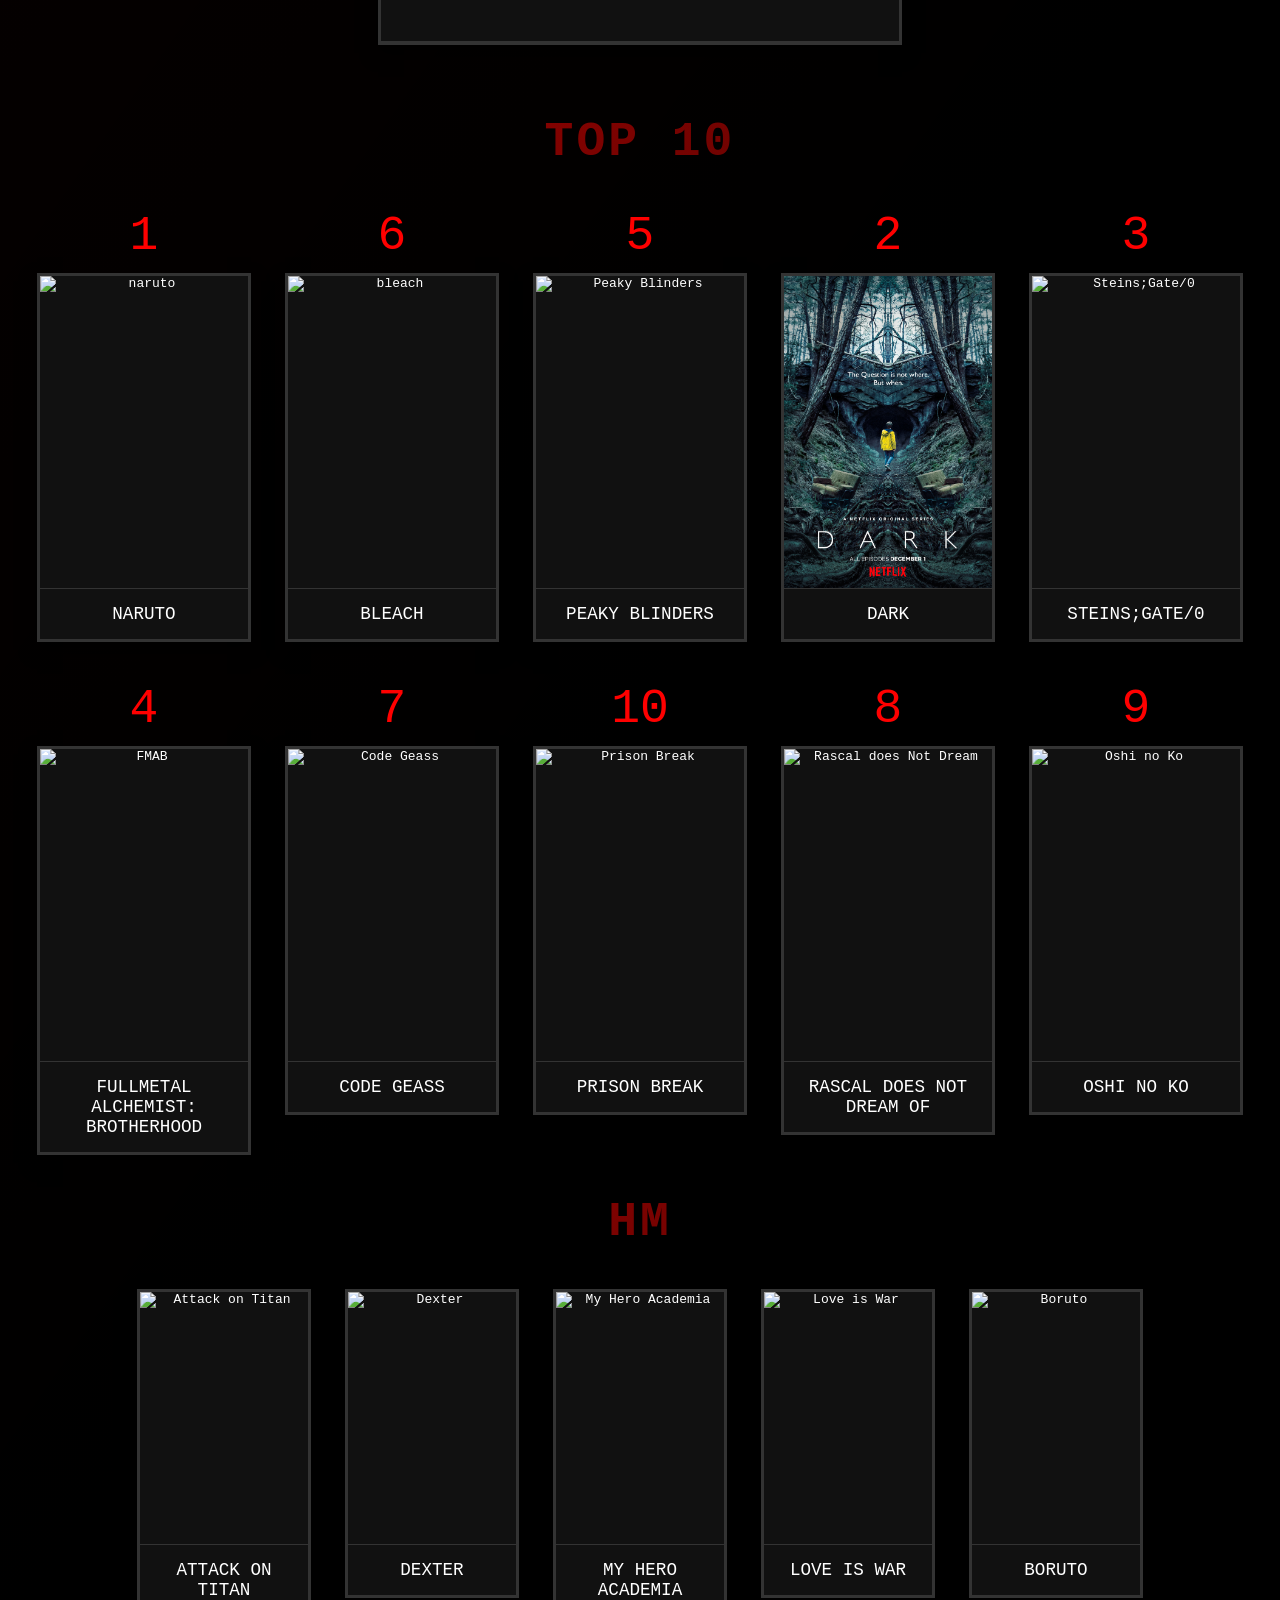
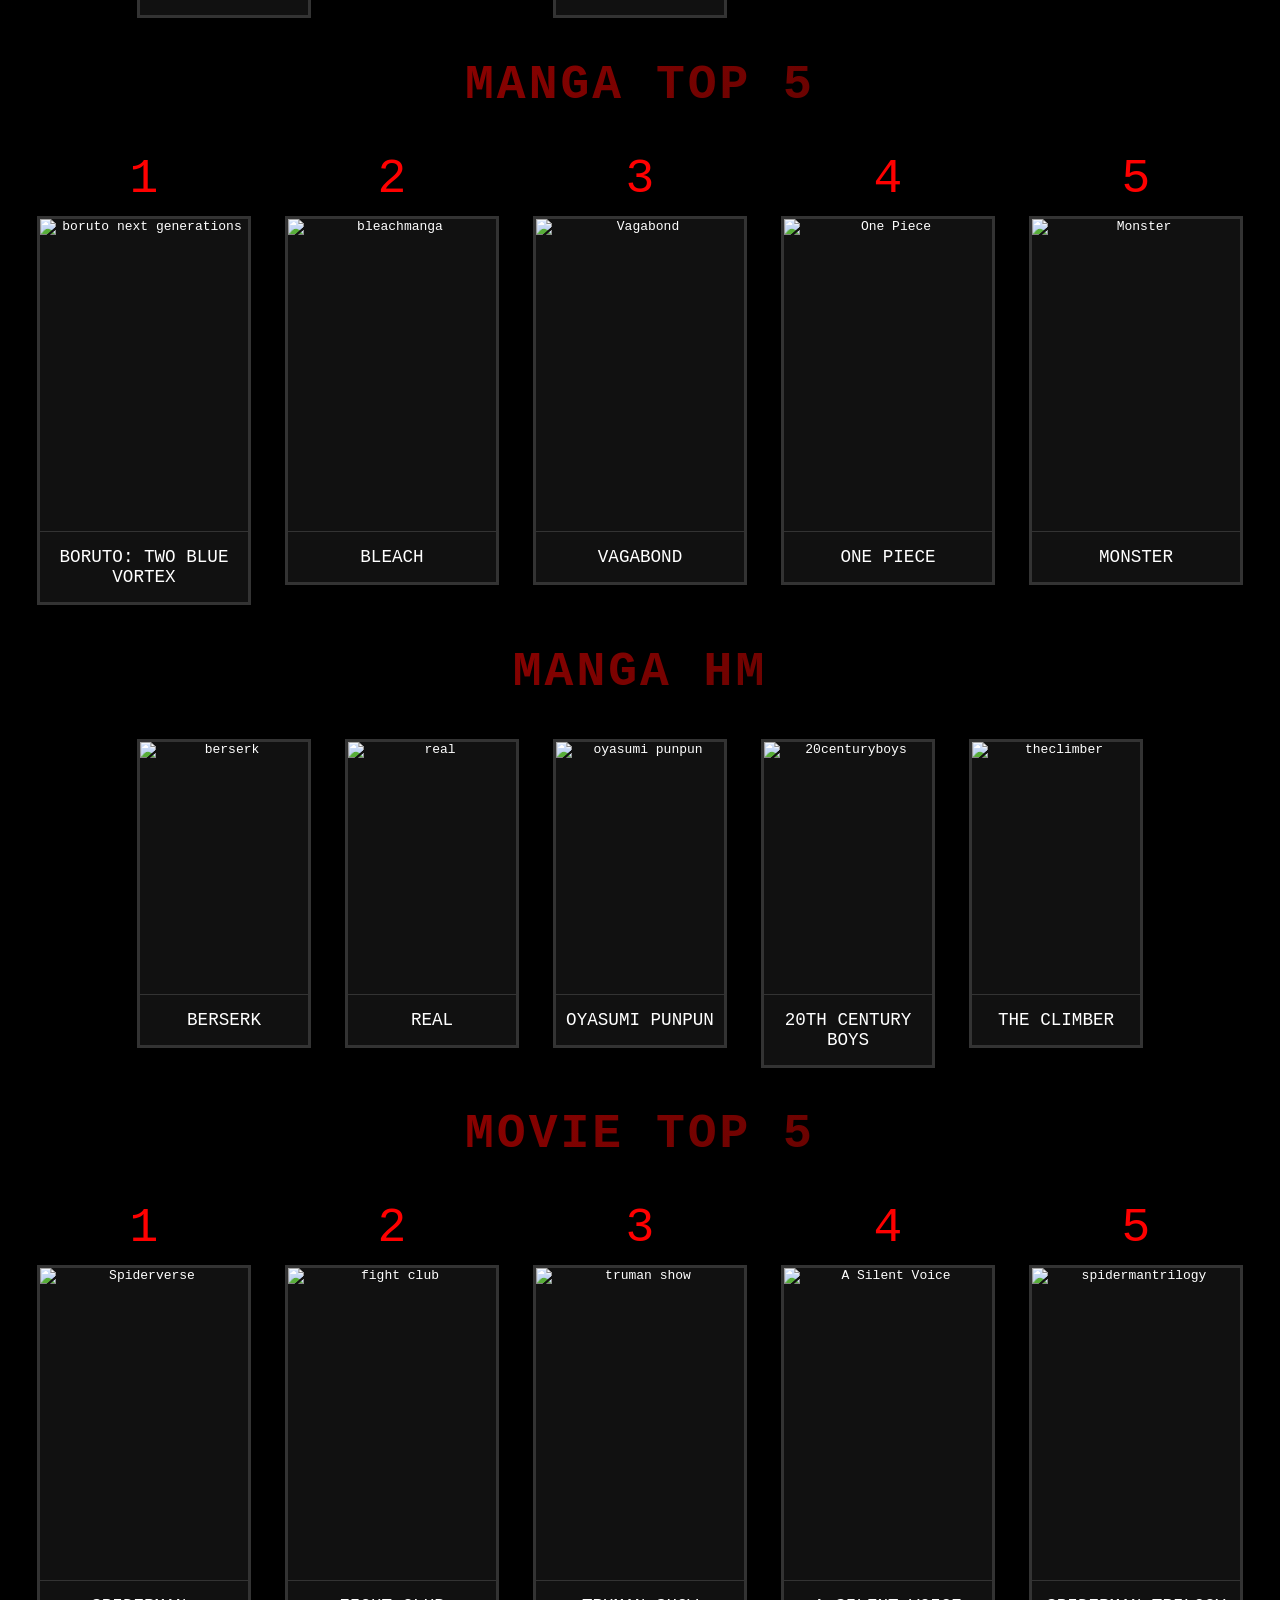
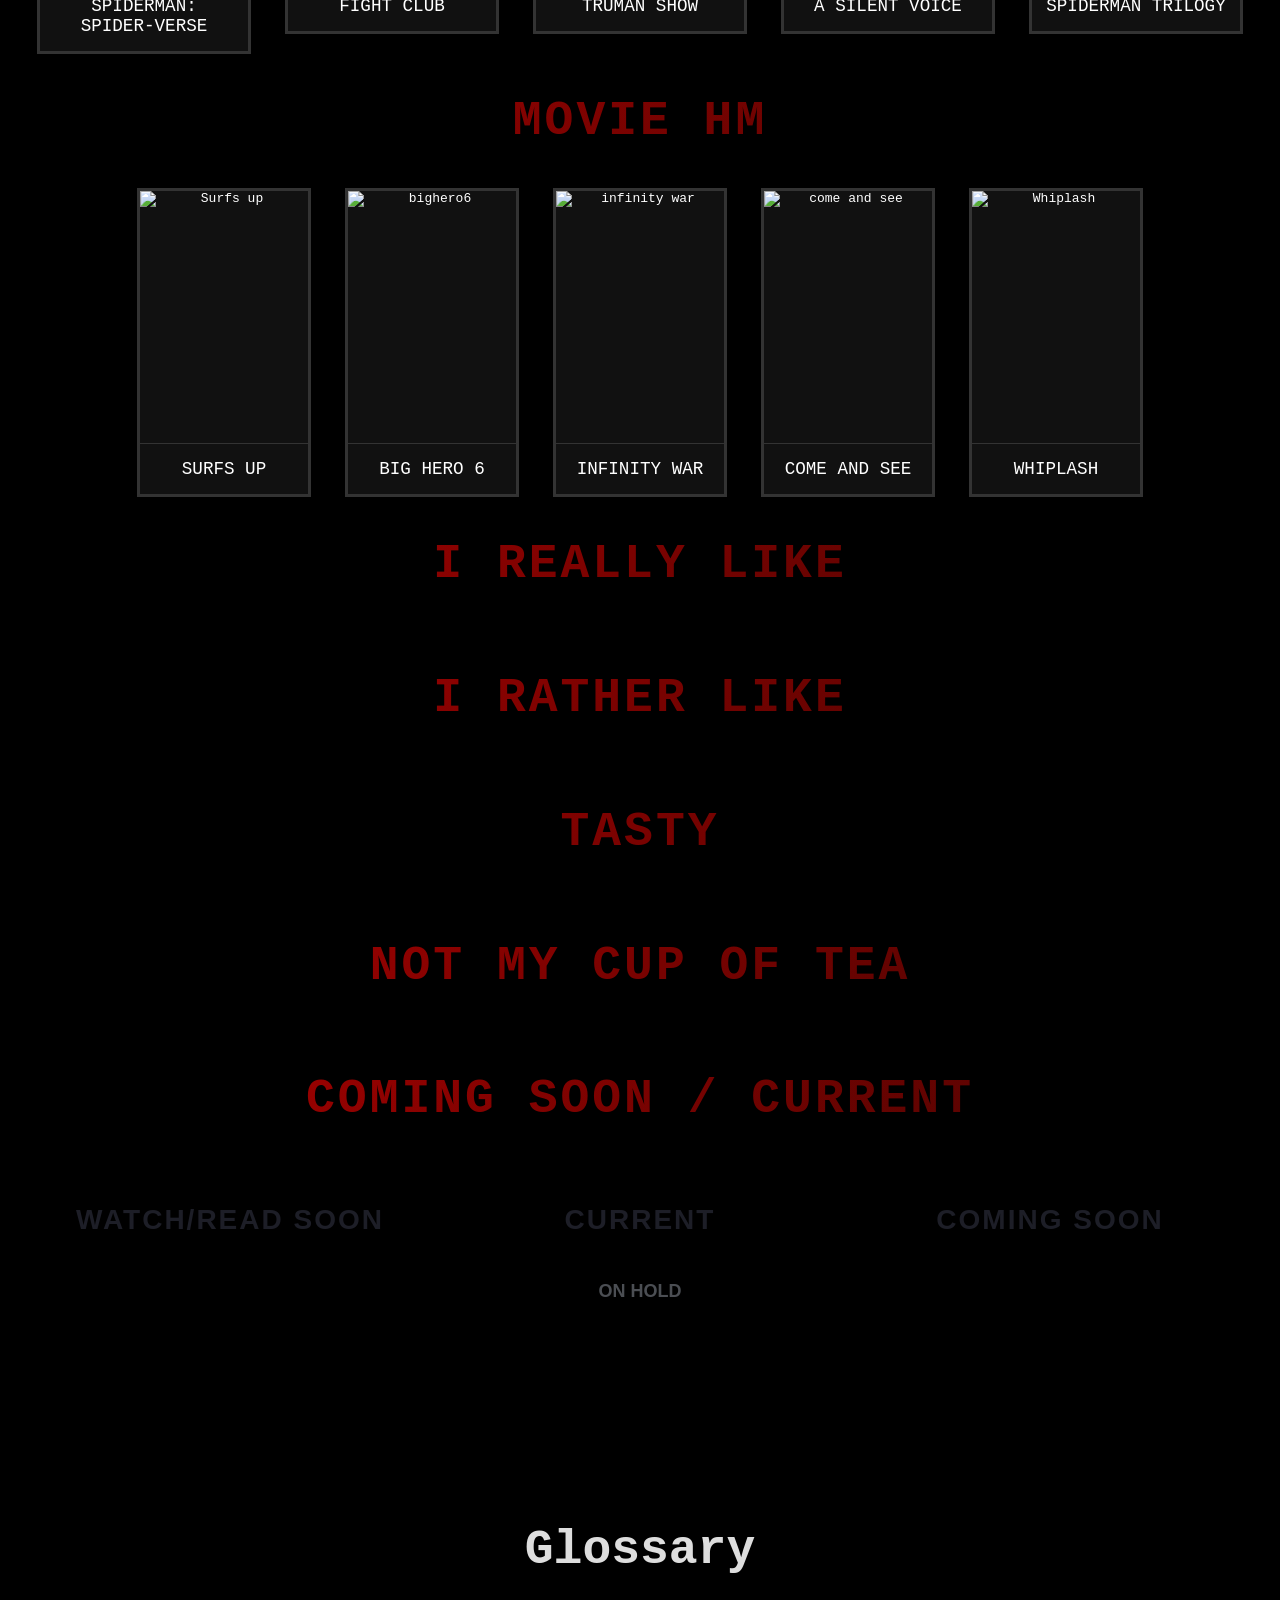
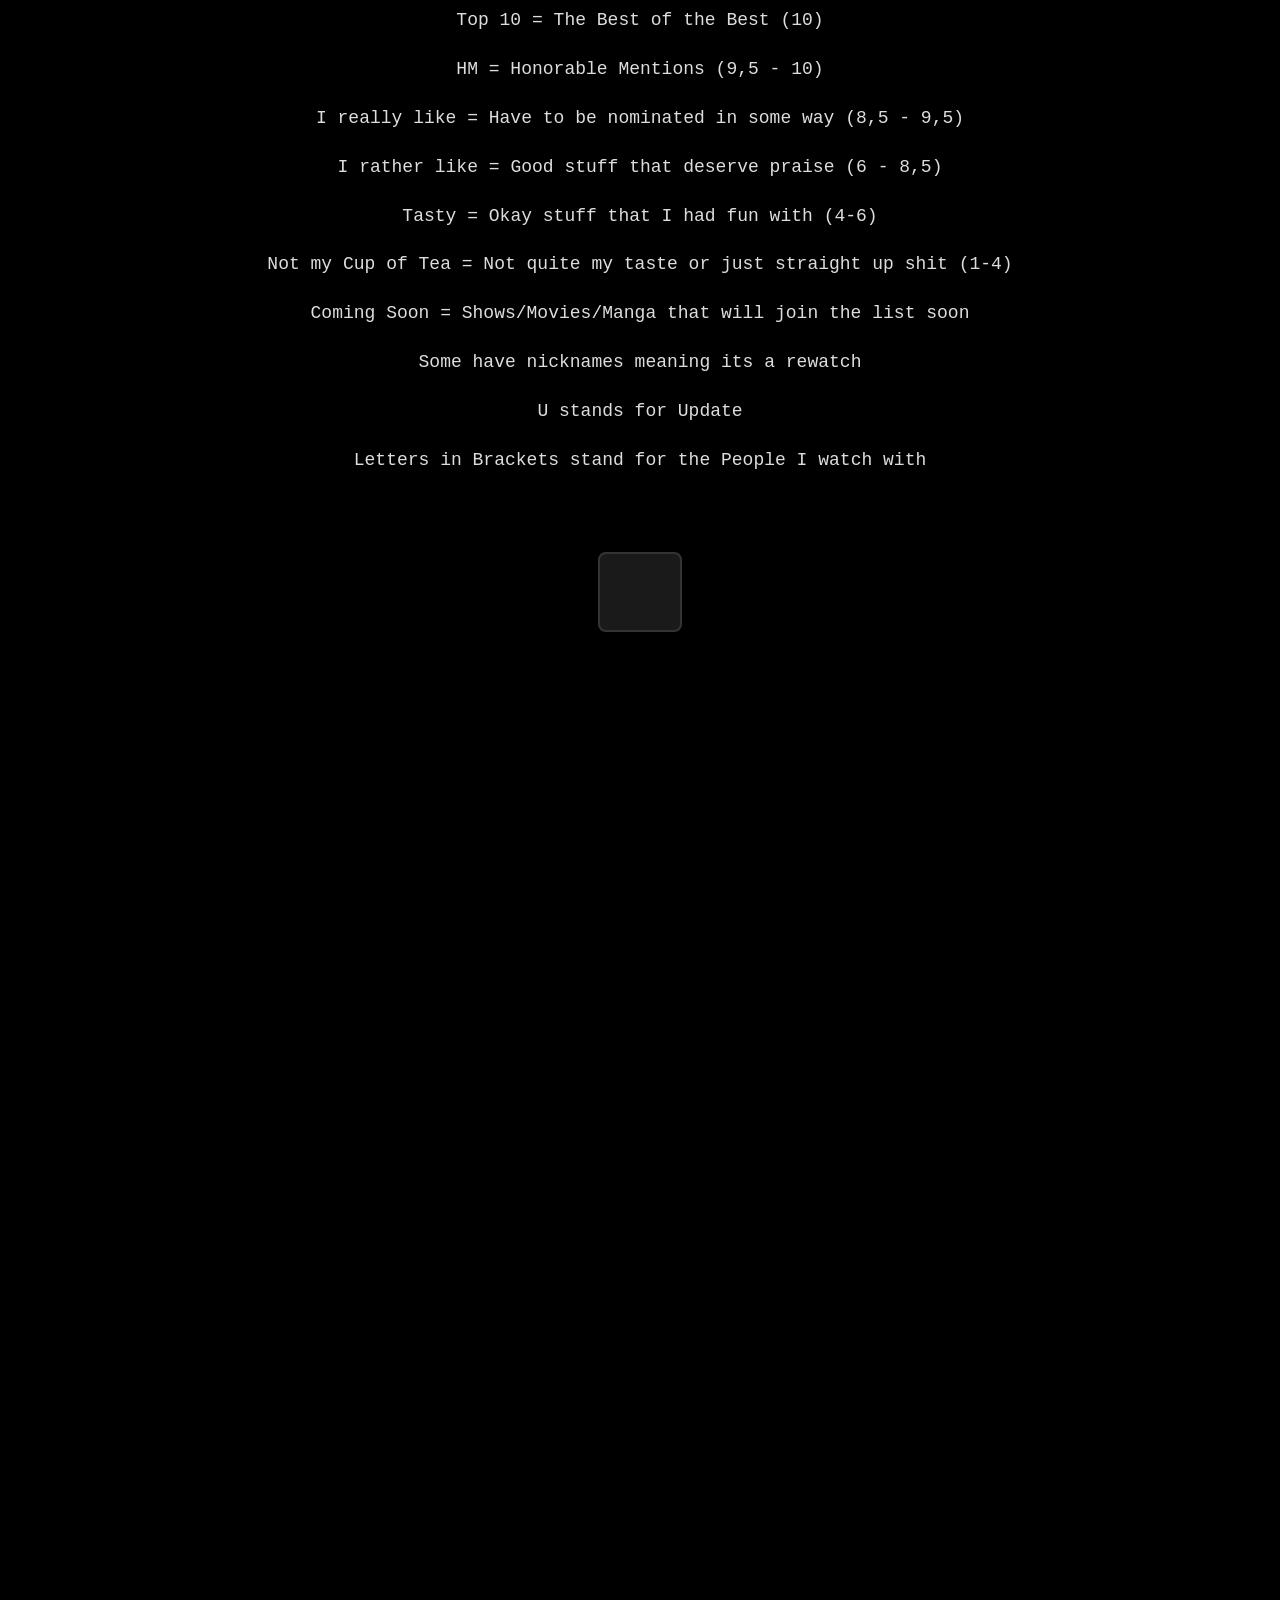
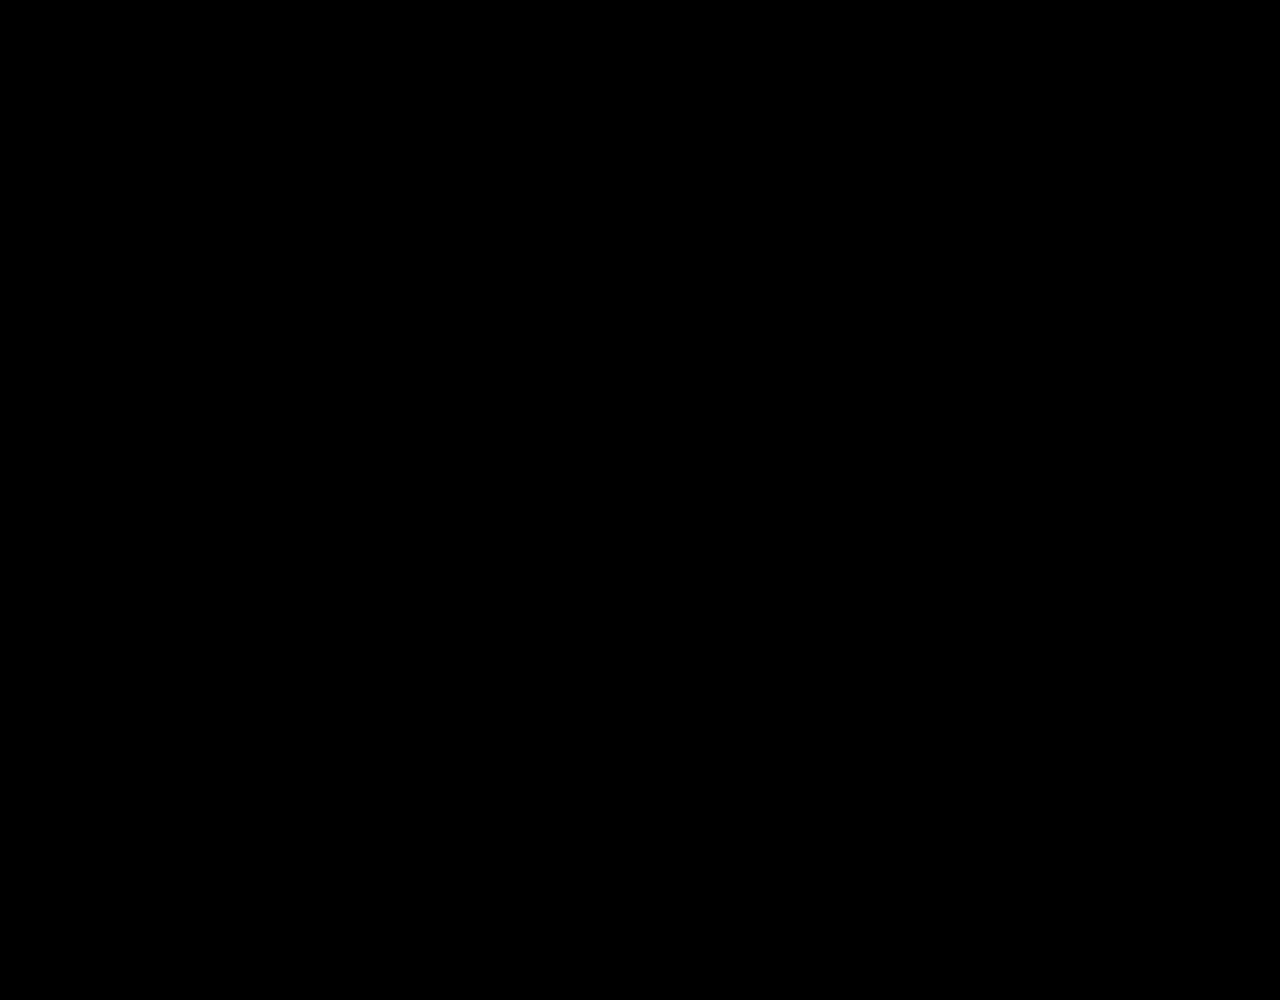
==== commit b54a26f5: "Update game ranks in shows.html" ====
--- a/shows.html
+++ b/shows.html
@@ -3,7 +3,7 @@
 <head>
     <meta charset="UTF-8">
     <meta name="viewport" content="width=device-width, initial-scale=1.0">
-    <title>Loe's Shows/Mang/Movies</title>
+    <title>Loe's Shows/Manga/Movies</title>
     <link rel="stylesheet" href="style.css">
 </head>
 <body class="games-layout">
@@ -66,7 +66,7 @@
         </div>
 
         <div class="game-item">
-            <div class="game-rank">2</div>
+            <div class="game-rank">6</div>
             <div class="cover-art-box">
                 <img src="images/bleach-cover.jpg" alt="bleach" loading="lazy">
                 <div class="game-title">Bleach</div>
@@ -74,7 +74,7 @@
         </div>
 
 				        <div class="game-item">
-            <div class="game-rank">3</div>
+            <div class="game-rank">5</div>
             <div class="cover-art-box">
                 <img src="images/peakyblinders-cover.jpg" alt="Peaky Blinders" loading="lazy">
                 <div class="game-title">Peaky Blinders</div>
@@ -83,7 +83,7 @@
 
 		
 				        <div class="game-item">
-            <div class="game-rank">4</div>
+            <div class="game-rank">2</div>
             <div class="cover-art-box">
                 <img src="images/dark-cover.jpg" alt="Dark" loading="lazy">
                 <div class="game-title">Dark</div>
@@ -91,7 +91,7 @@
         </div>
 		
 		        <div class="game-item">
-            <div class="game-rank">5</div>
+            <div class="game-rank">3</div>
             <div class="cover-art-box">
                 <img src="images/steinsgate-cover.jpg" alt="Steins;Gate/0" loading="lazy">
                 <div class="game-title">Steins;Gate/0</div>
@@ -99,7 +99,7 @@
         </div>
 
         <div class="game-item">
-            <div class="game-rank">6</div>
+            <div class="game-rank">4</div>
             <div class="cover-art-box">
                 <img src="images/fullmetal-cover.jpg" alt="FMAB" loading="lazy">
                 <div class="game-title">Fullmetal Alchemist: Brotherhood</div>
@@ -116,7 +116,7 @@
 
 
         <div class="game-item">
-            <div class="game-rank">8</div>
+            <div class="game-rank">10</div>
             <div class="cover-art-box">
                 <img src="images/prisonbreak-cover.jpg" alt="Prison Break" loading="lazy">
                 <div class="game-title">Prison Break</div>
@@ -125,7 +125,7 @@
 
 		
         <div class="game-item">
-            <div class="game-rank">9</div>
+            <div class="game-rank">8</div>
             <div class="cover-art-box">
                 <img src="images/rascal-cover.jpg" alt="Rascal does Not Dream" loading="lazy">
                 <div class="game-title">Rascal does Not Dream of</div>
@@ -133,7 +133,7 @@
         </div>
 
 		<div class="game-item">
-            <div class="game-rank">10</div>
+            <div class="game-rank">9</div>
             <div class="cover-art-box">
                 <img src="images/oshinoko-cover.jpg" alt="Oshi no Ko" loading="lazy">
                 <div class="game-title">Oshi no Ko</div>
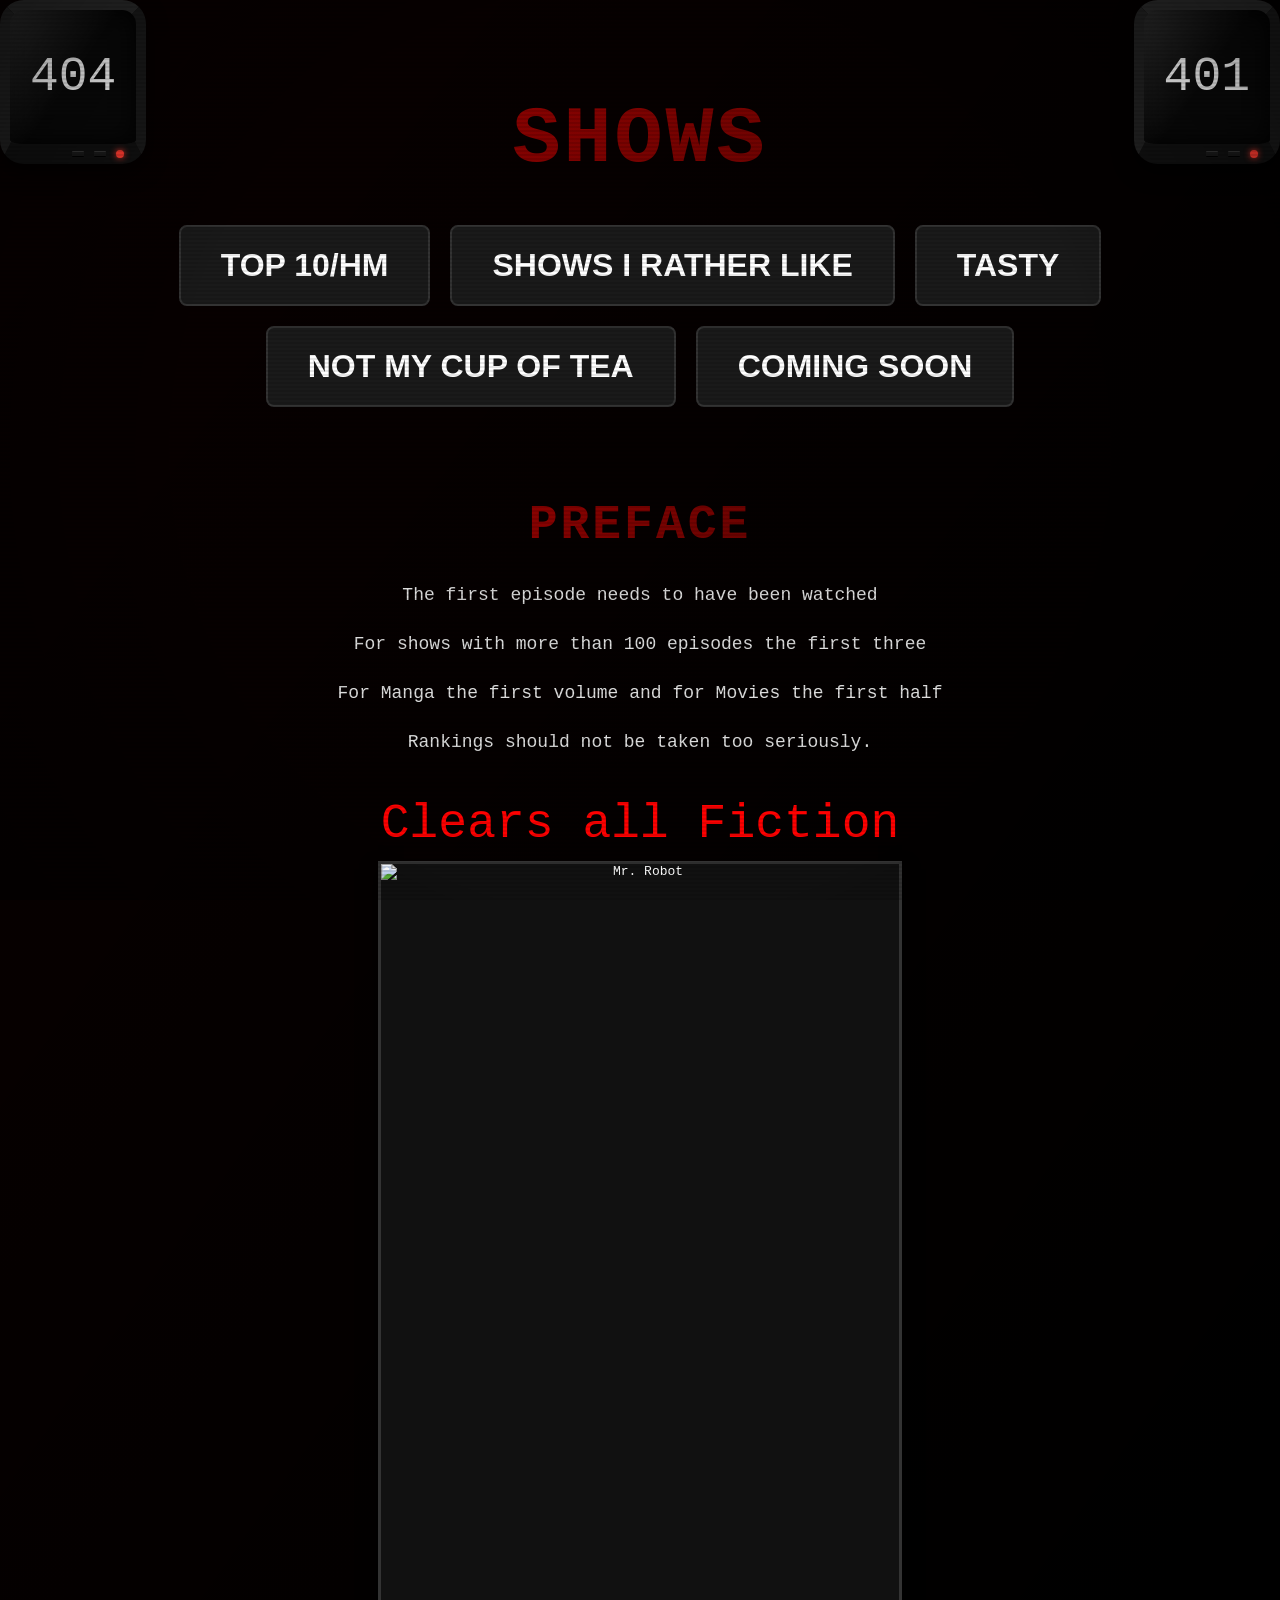
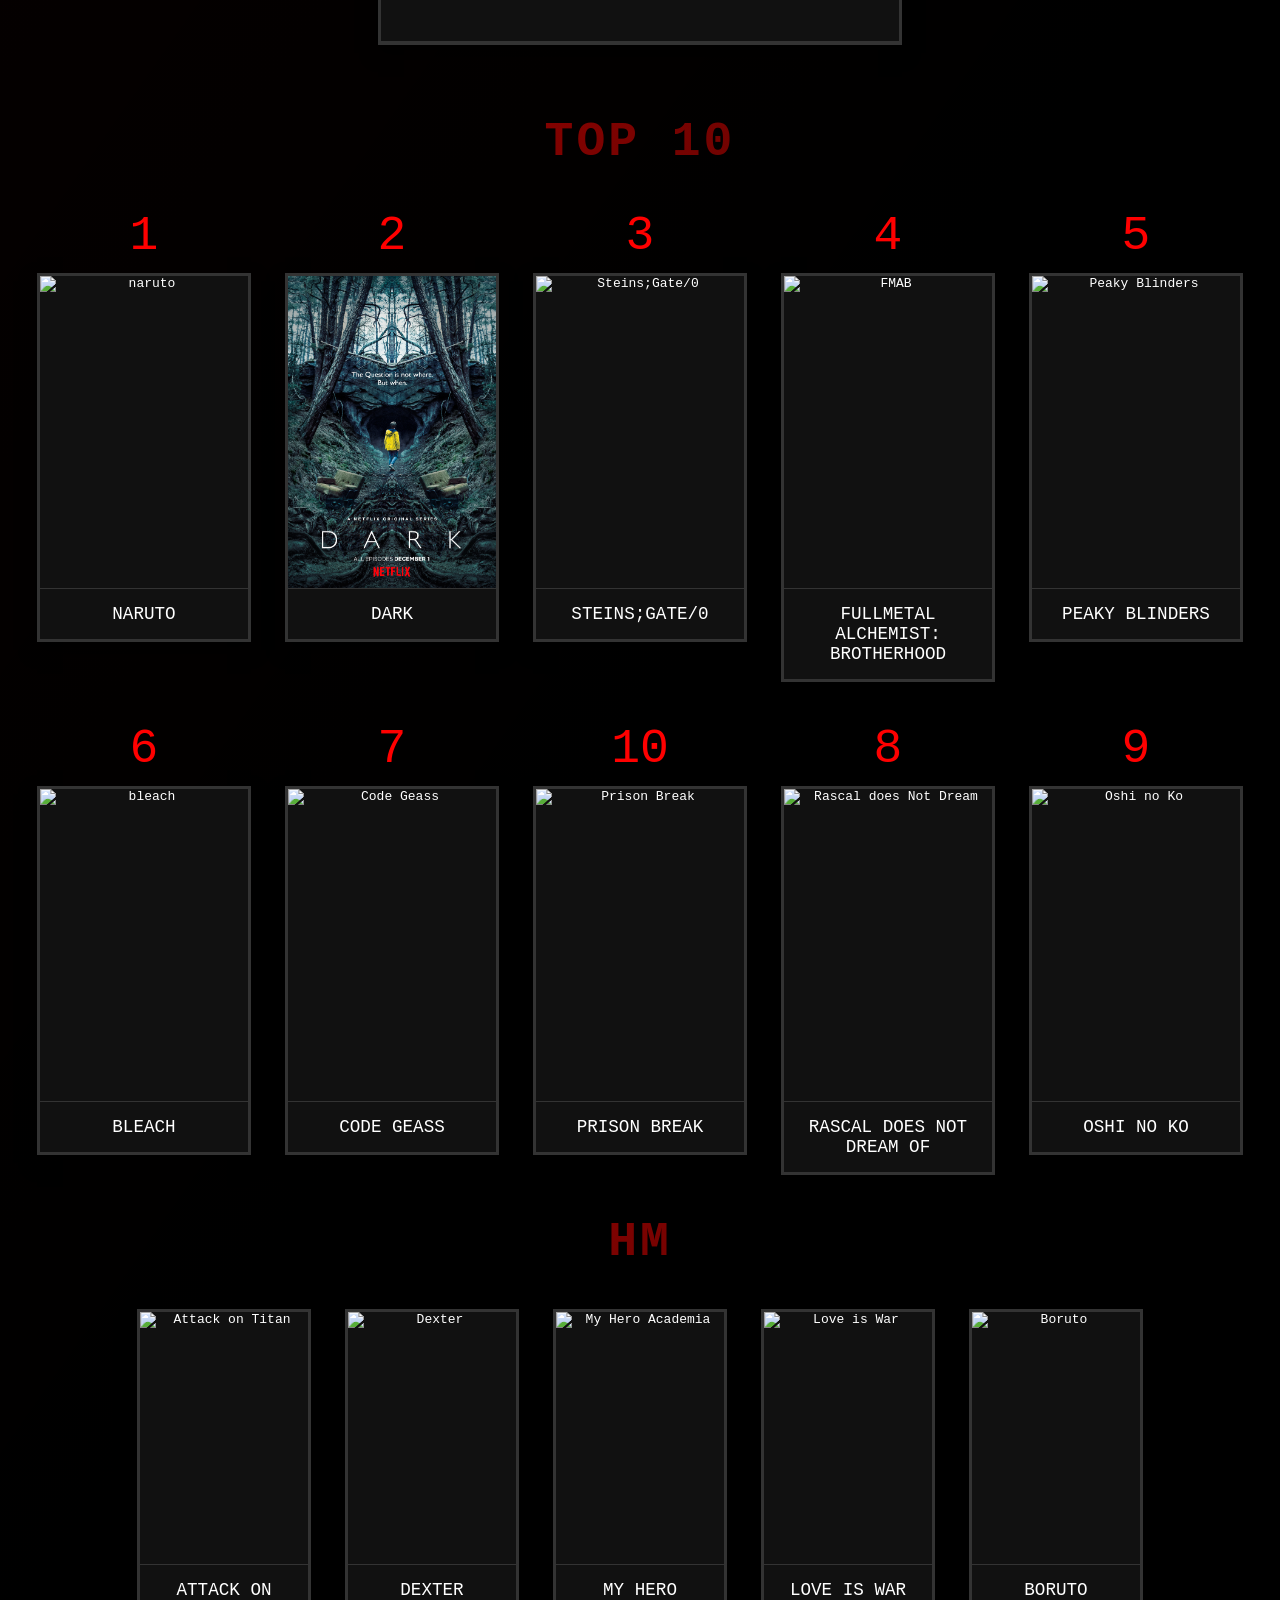
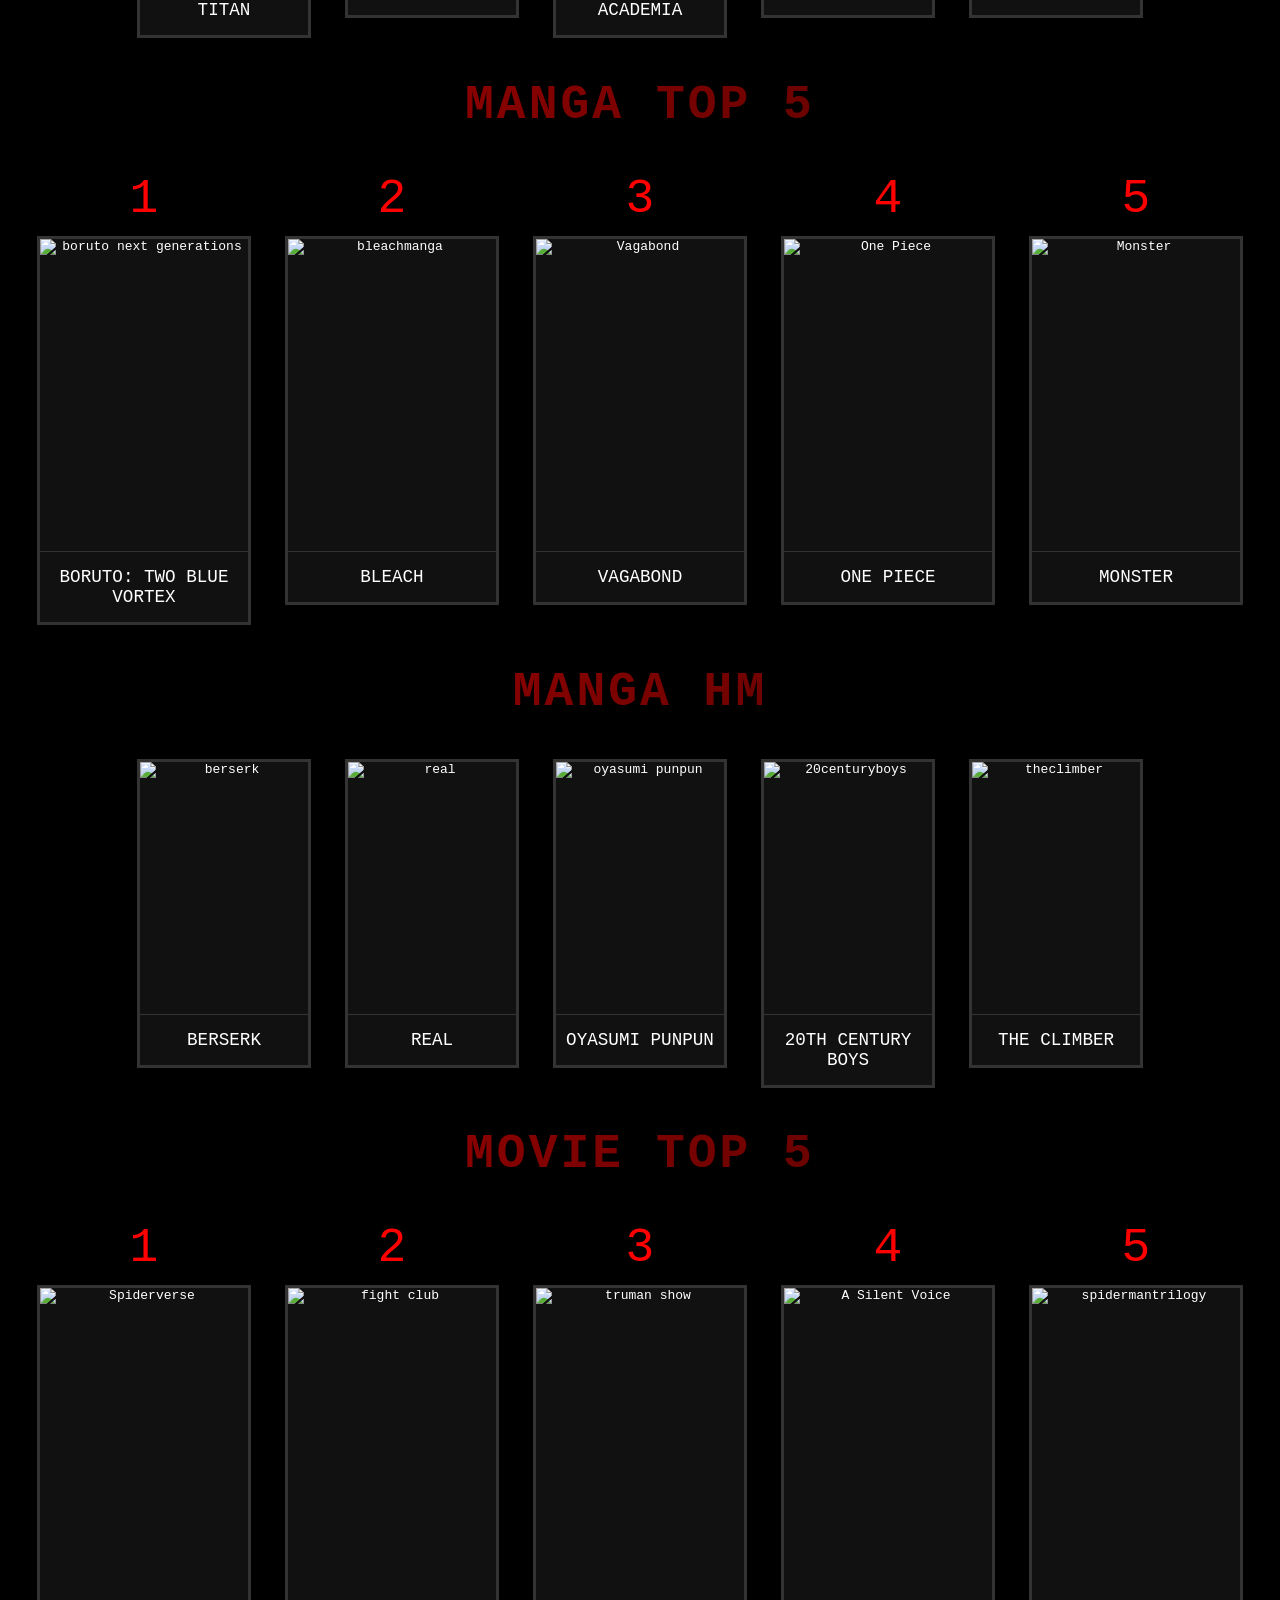
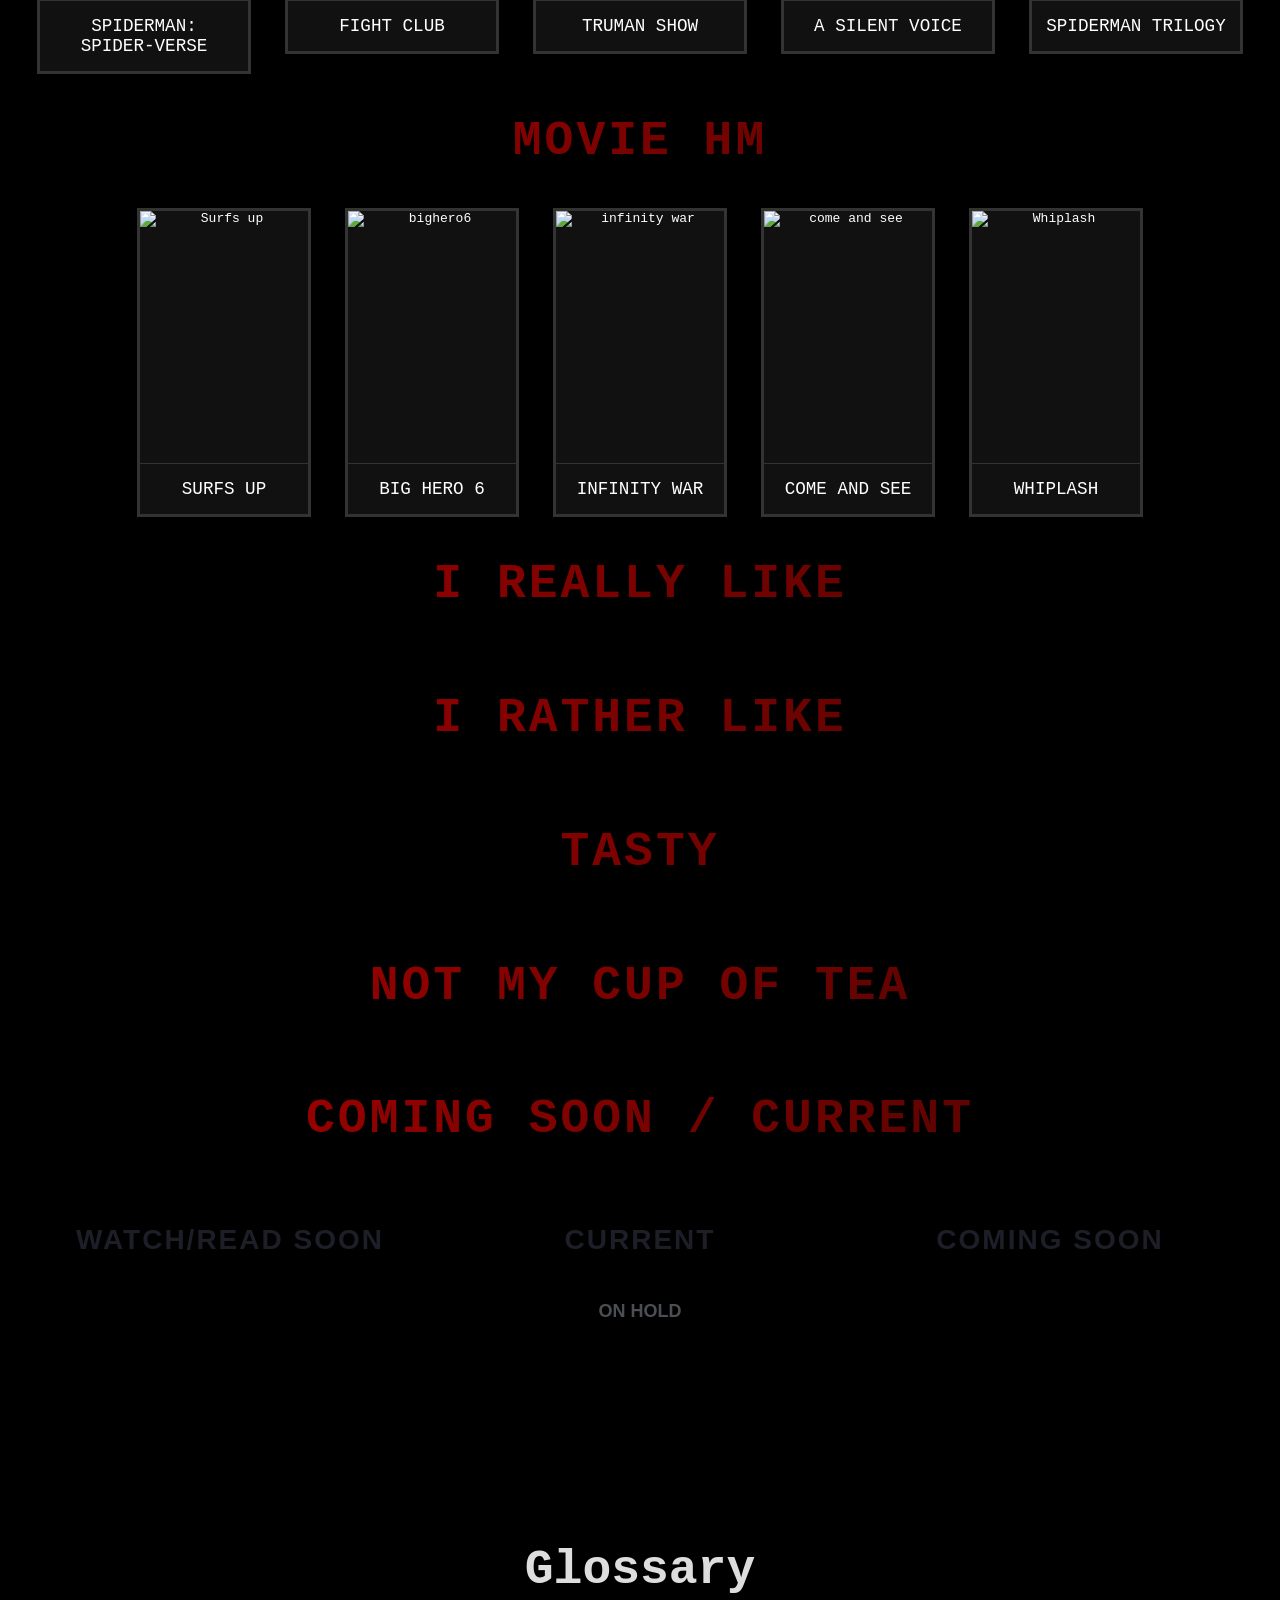
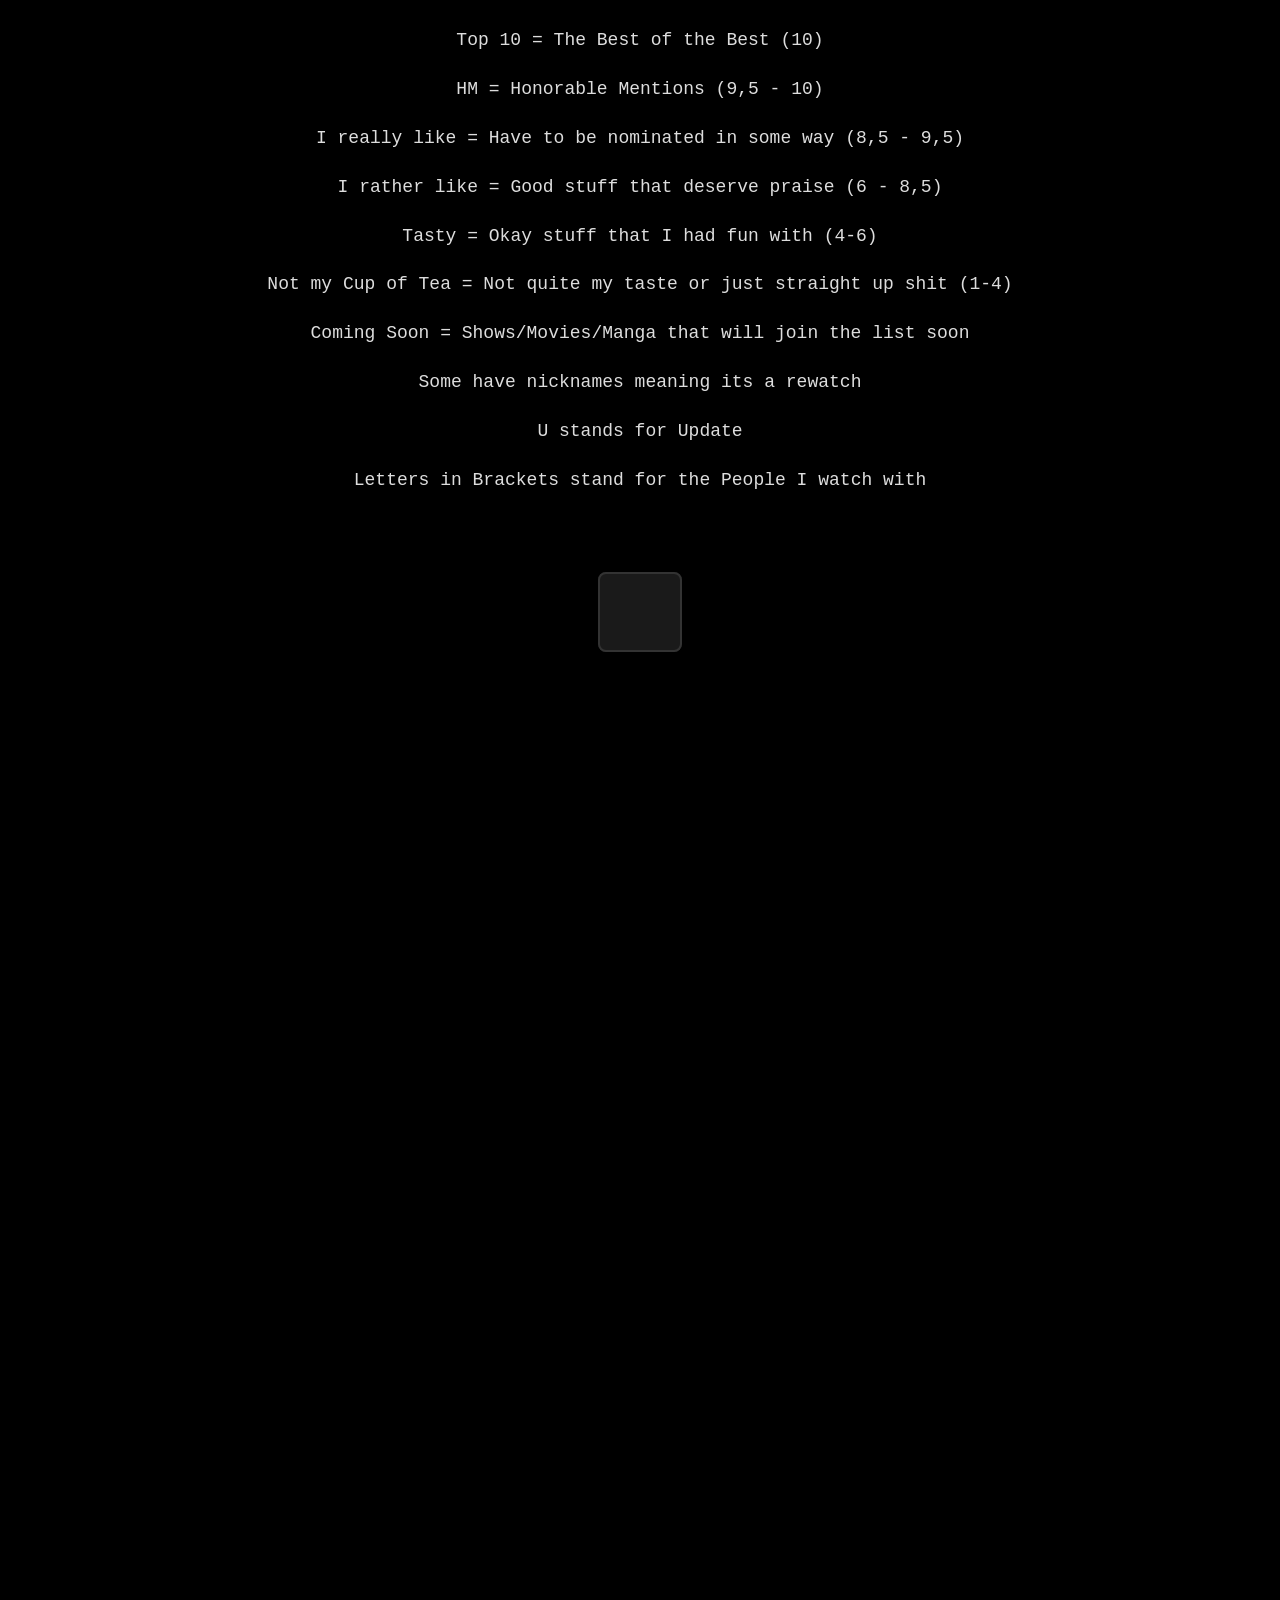
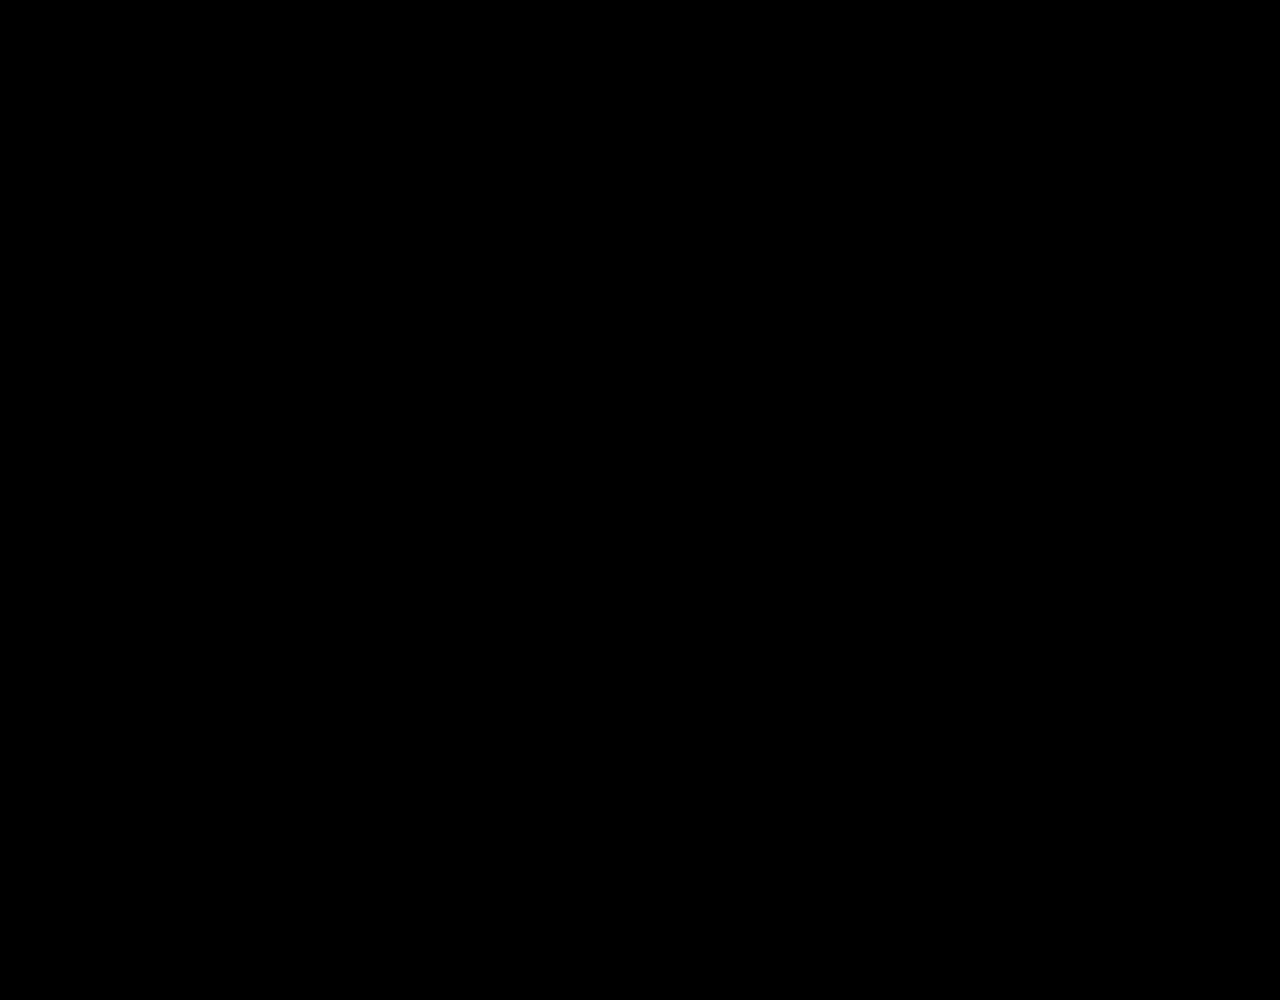
==== commit 315d3932: "Update shows.html" ====
--- a/shows.html
+++ b/shows.html
@@ -65,6 +65,40 @@
             </div>
         </div>
 
+				
+				        <div class="game-item">
+            <div class="game-rank">2</div>
+            <div class="cover-art-box">
+                <img src="images/dark-cover.jpg" alt="Dark" loading="lazy">
+                <div class="game-title">Dark</div>
+            </div>
+        </div>
+		
+		        <div class="game-item">
+            <div class="game-rank">3</div>
+            <div class="cover-art-box">
+                <img src="images/steinsgate-cover.jpg" alt="Steins;Gate/0" loading="lazy">
+                <div class="game-title">Steins;Gate/0</div>
+            </div>
+        </div>
+
+        <div class="game-item">
+            <div class="game-rank">4</div>
+            <div class="cover-art-box">
+                <img src="images/fullmetal-cover.jpg" alt="FMAB" loading="lazy">
+                <div class="game-title">Fullmetal Alchemist: Brotherhood</div>
+            </div>
+        </div>
+
+		<div class="game-item">
+            <div class="game-rank">5</div>
+            <div class="cover-art-box">
+                <img src="images/peakyblinders-cover.jpg" alt="Peaky Blinders" loading="lazy">
+                <div class="game-title">Peaky Blinders</div>
+            </div>
+        </div>
+
+		
         <div class="game-item">
             <div class="game-rank">6</div>
             <div class="cover-art-box">
@@ -73,39 +107,6 @@
             </div>
         </div>
 
-				        <div class="game-item">
-            <div class="game-rank">5</div>
-            <div class="cover-art-box">
-                <img src="images/peakyblinders-cover.jpg" alt="Peaky Blinders" loading="lazy">
-                <div class="game-title">Peaky Blinders</div>
-            </div>
-        </div>
-
-		
-				        <div class="game-item">
-            <div class="game-rank">2</div>
-            <div class="cover-art-box">
-                <img src="images/dark-cover.jpg" alt="Dark" loading="lazy">
-                <div class="game-title">Dark</div>
-            </div>
-        </div>
-		
-		        <div class="game-item">
-            <div class="game-rank">3</div>
-            <div class="cover-art-box">
-                <img src="images/steinsgate-cover.jpg" alt="Steins;Gate/0" loading="lazy">
-                <div class="game-title">Steins;Gate/0</div>
-            </div>
-        </div>
-
-        <div class="game-item">
-            <div class="game-rank">4</div>
-            <div class="cover-art-box">
-                <img src="images/fullmetal-cover.jpg" alt="FMAB" loading="lazy">
-                <div class="game-title">Fullmetal Alchemist: Brotherhood</div>
-            </div>
-        </div>
-		
 		        <div class="game-item">
             <div class="game-rank">7</div>
             <div class="cover-art-box">
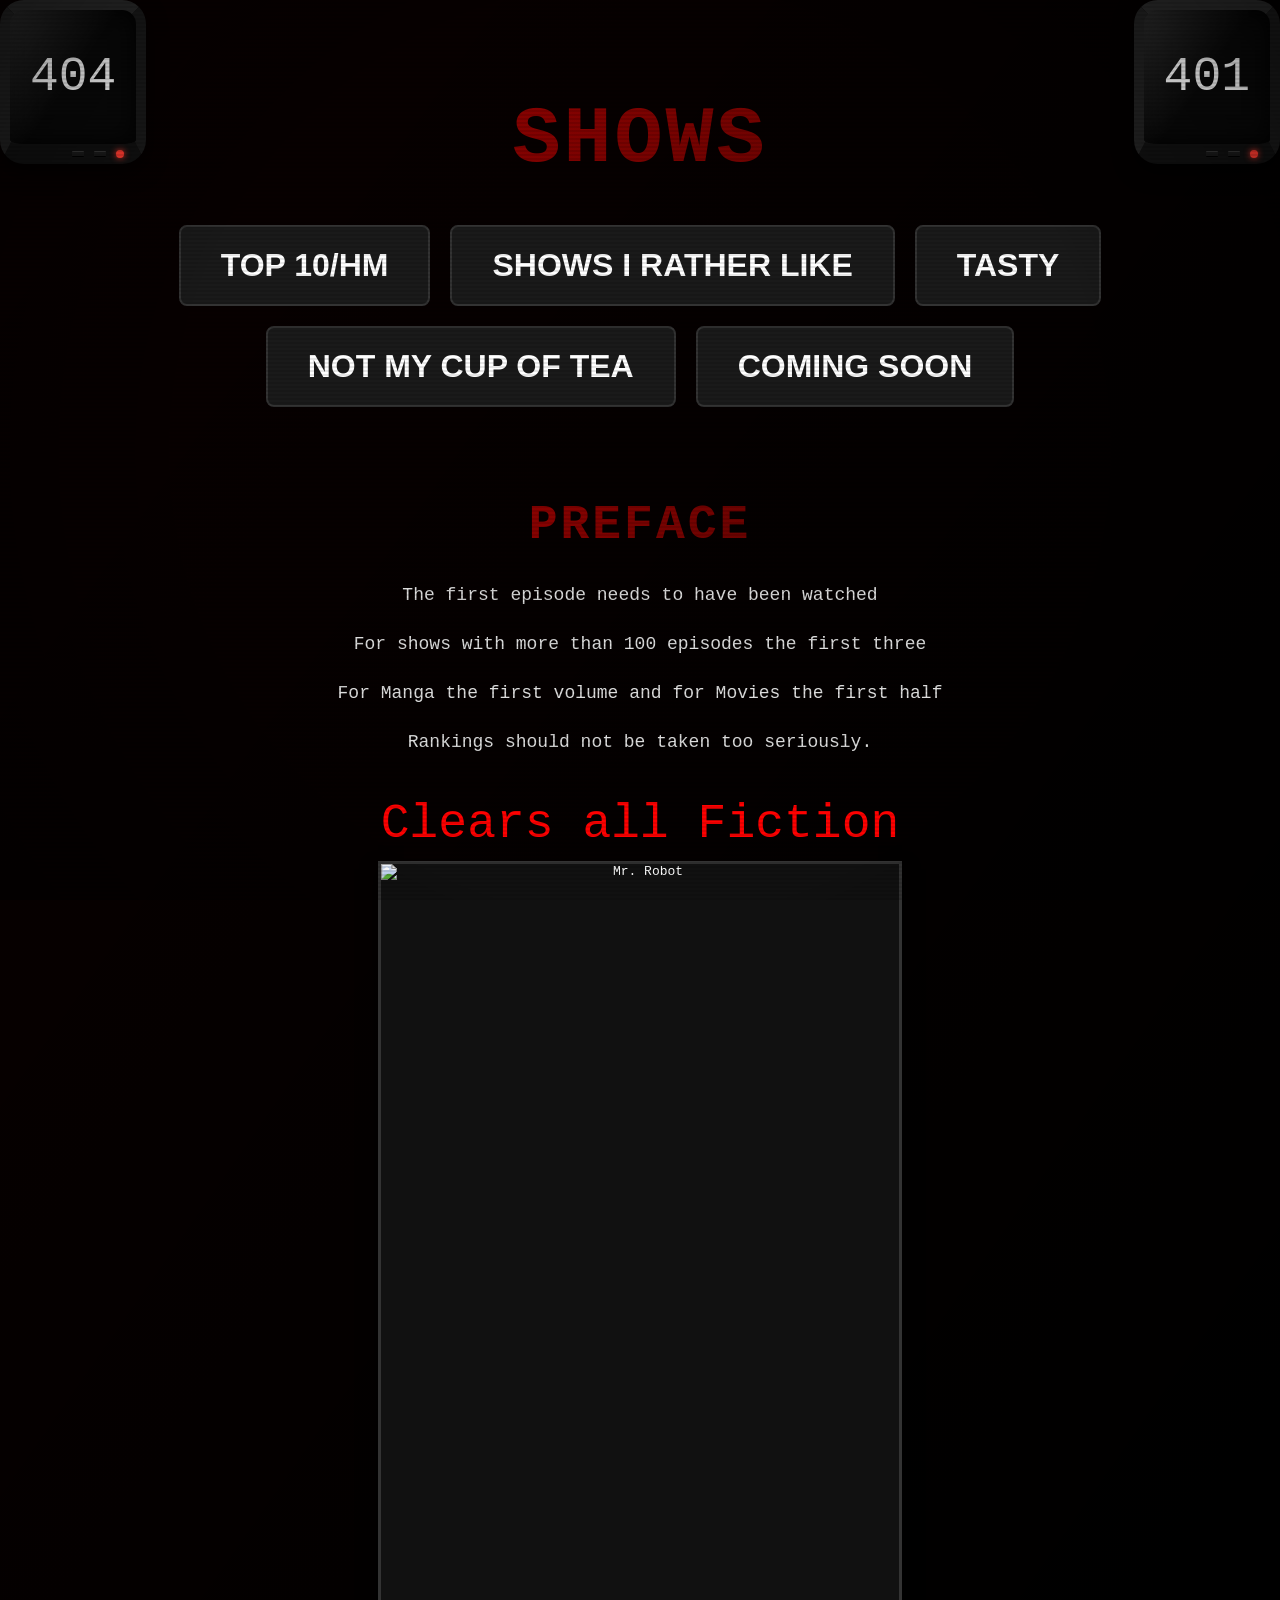
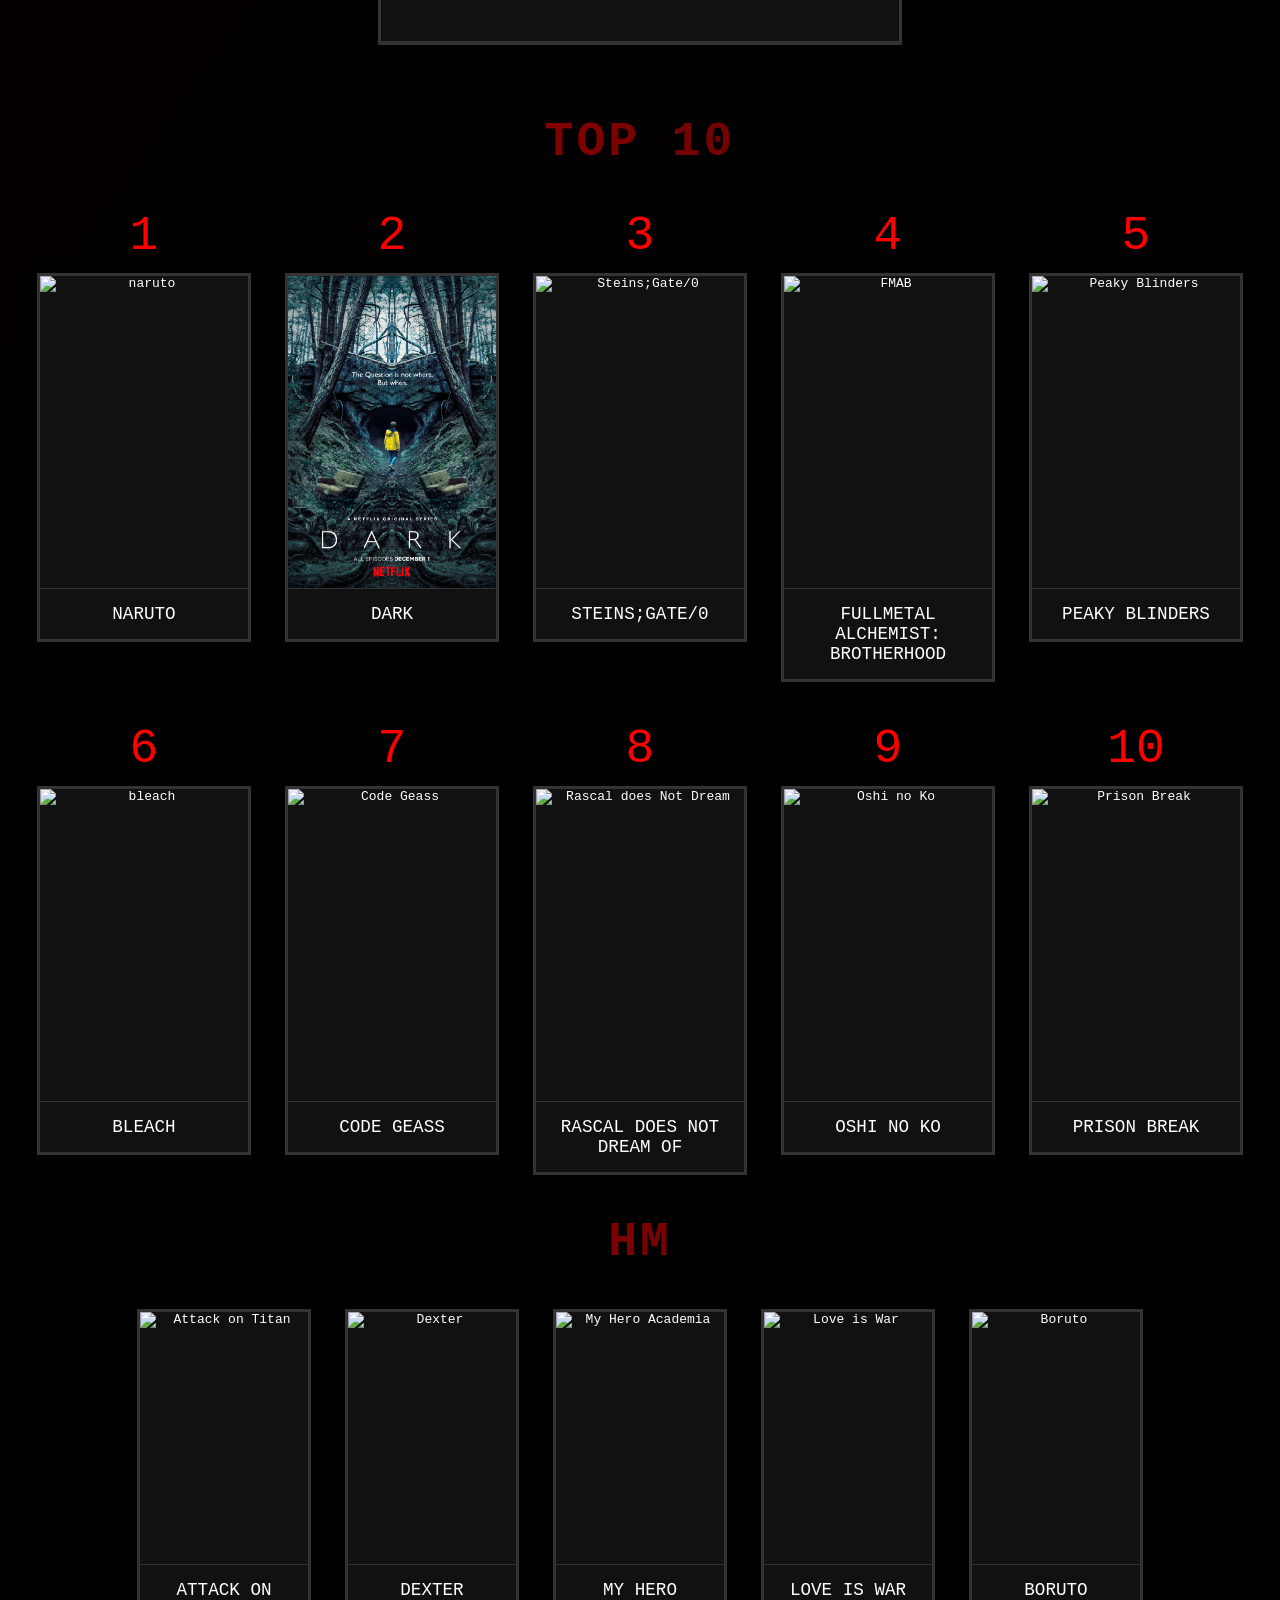
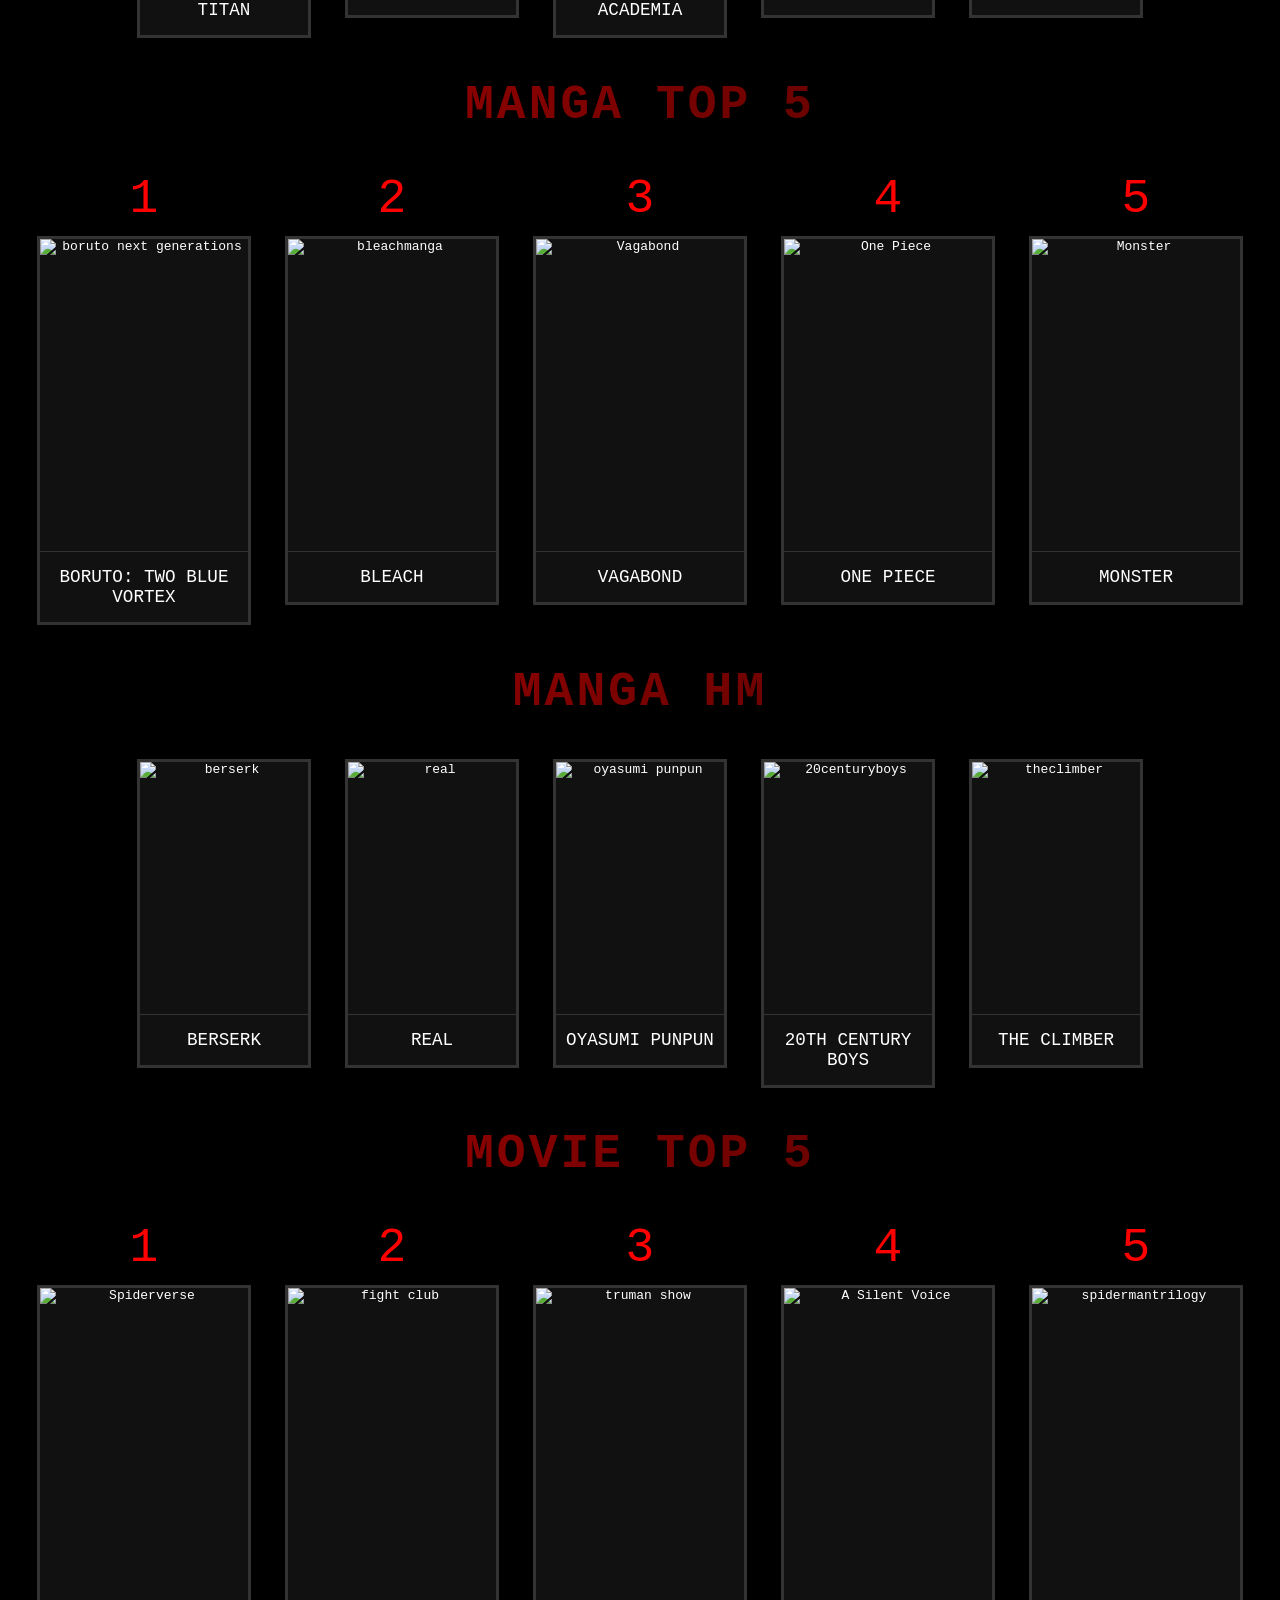
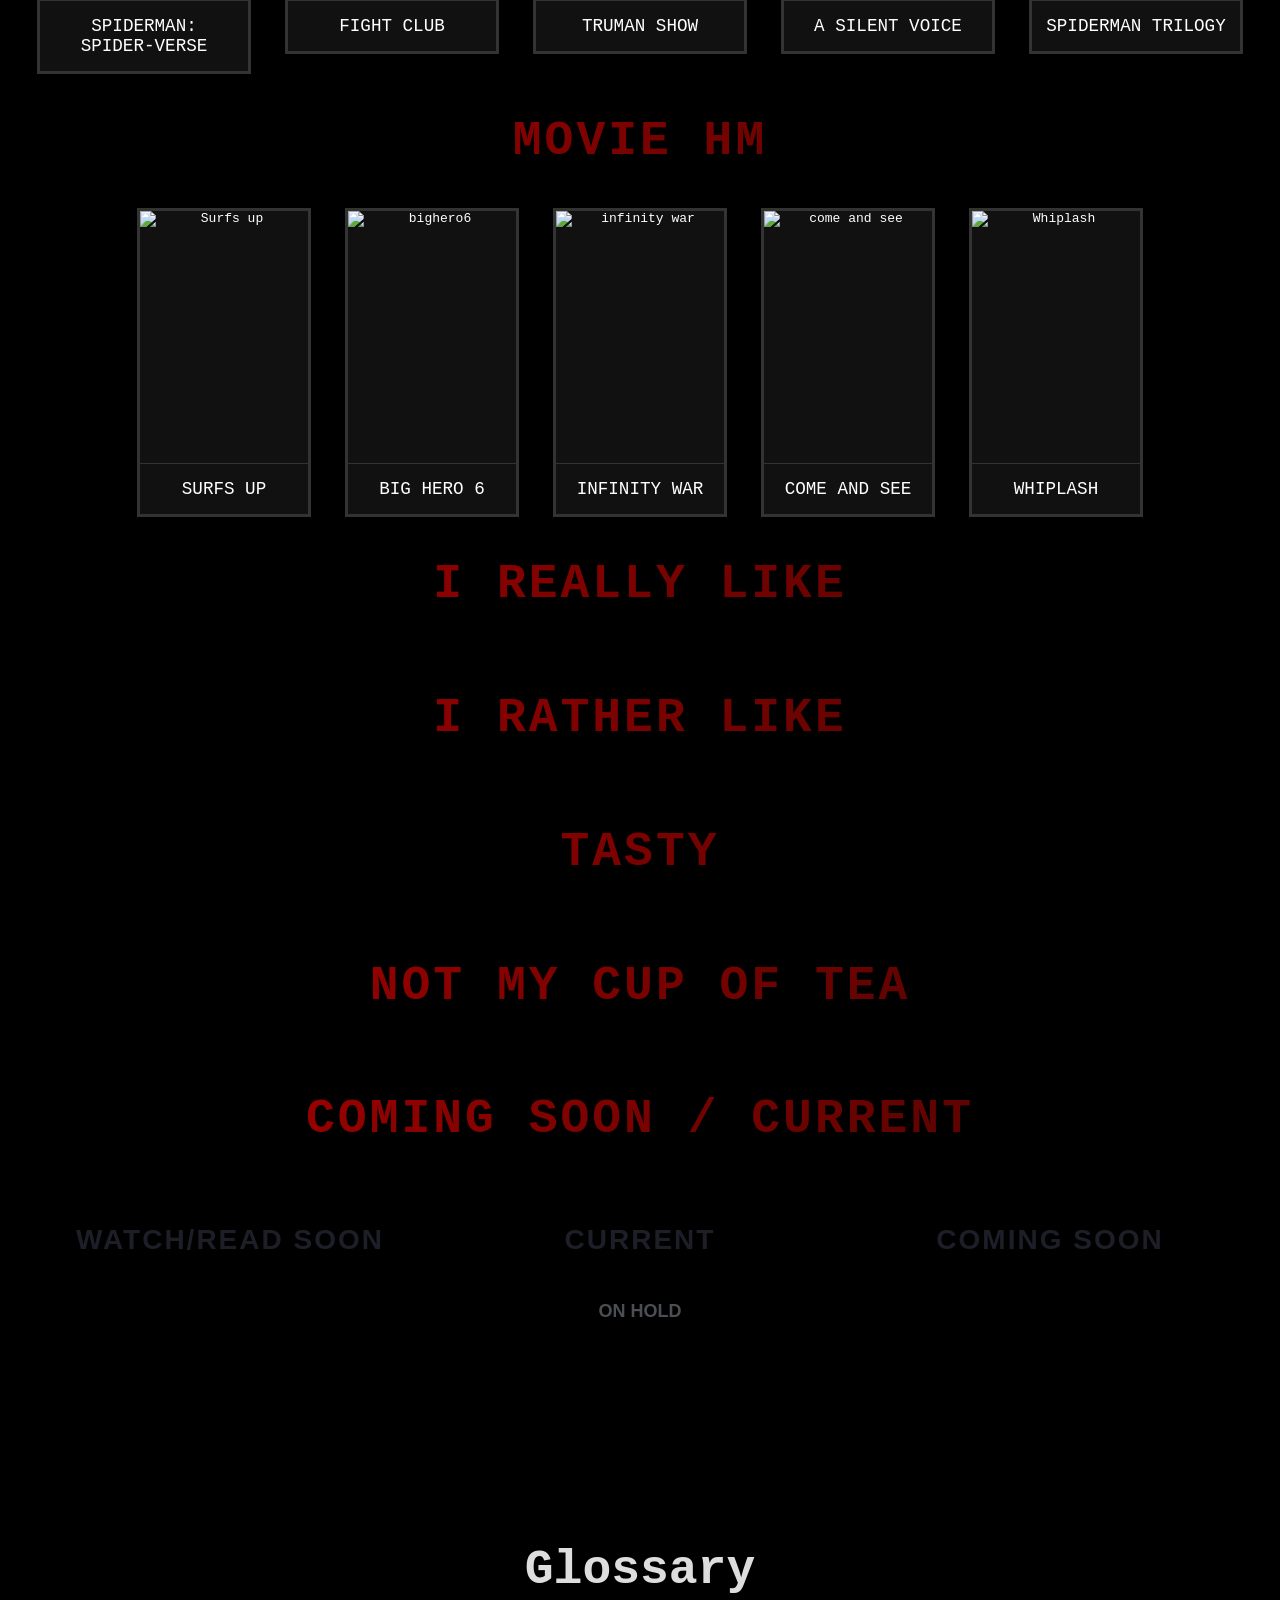
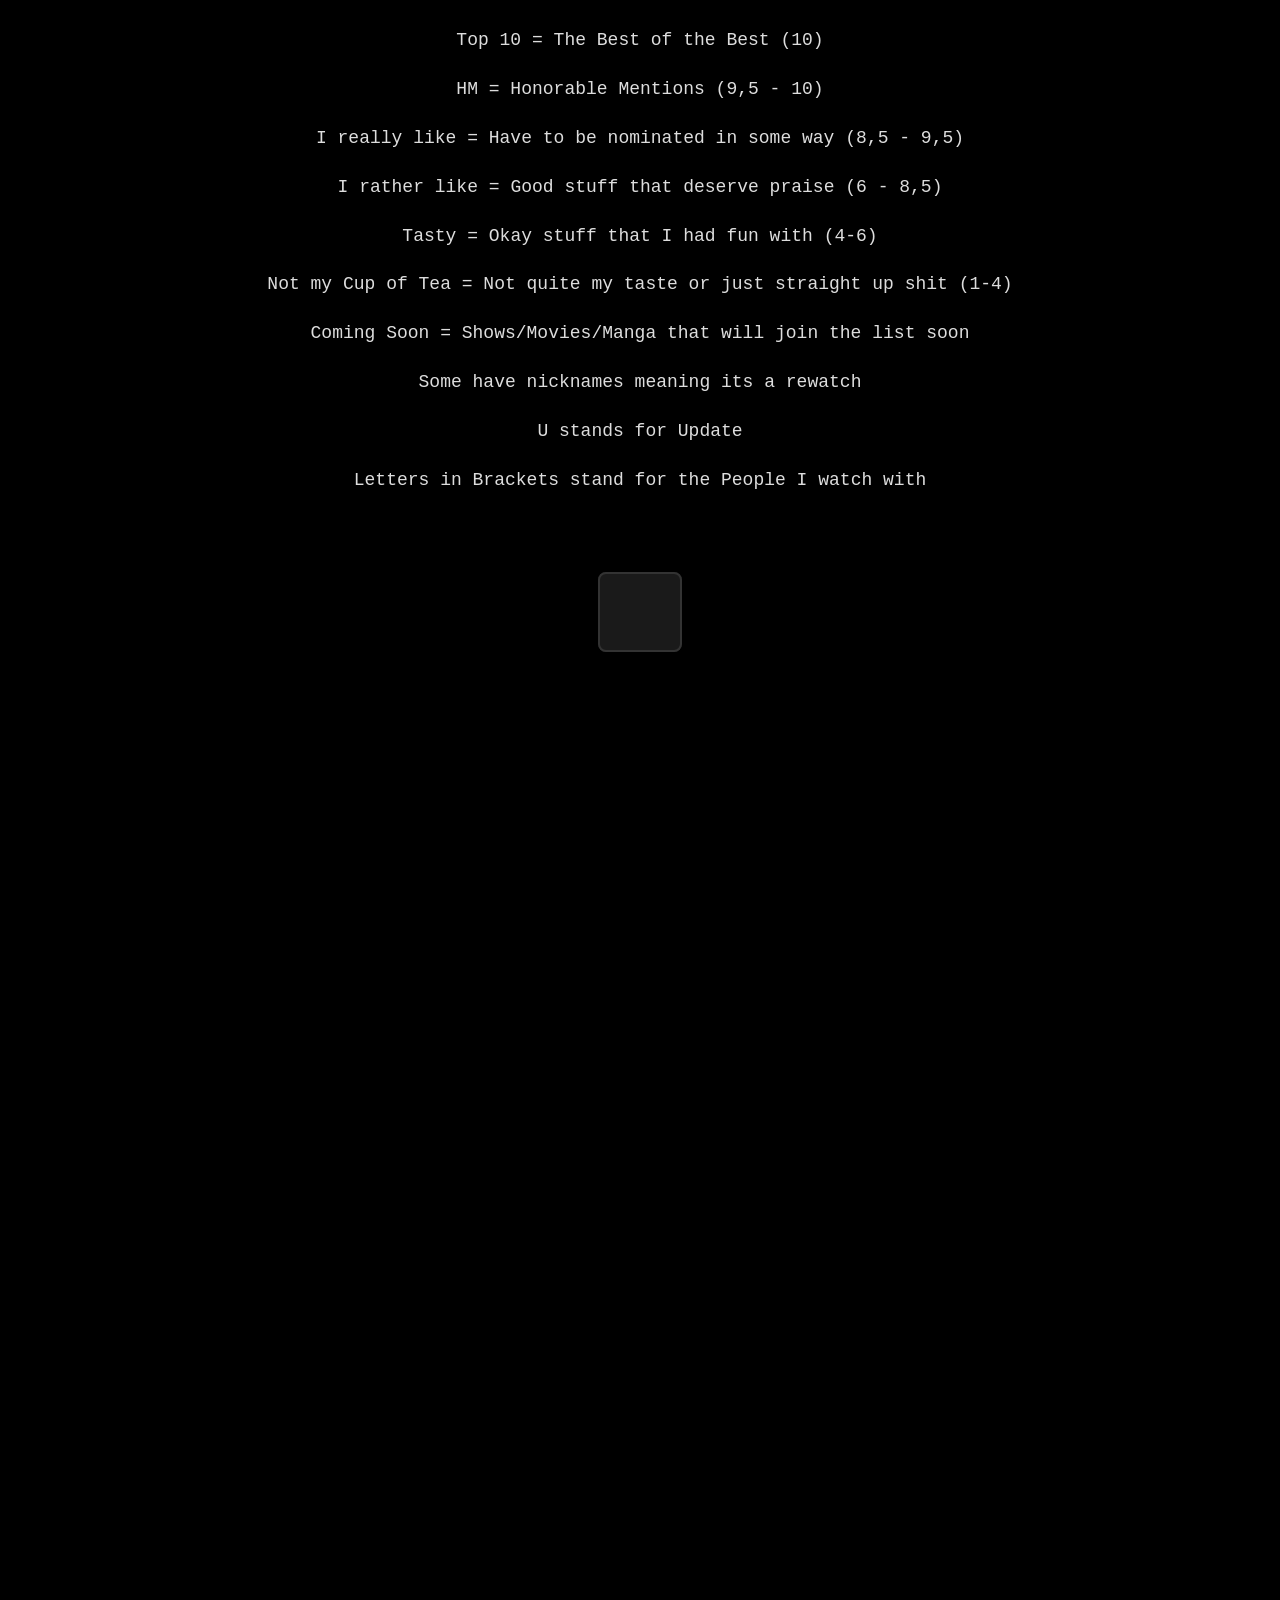
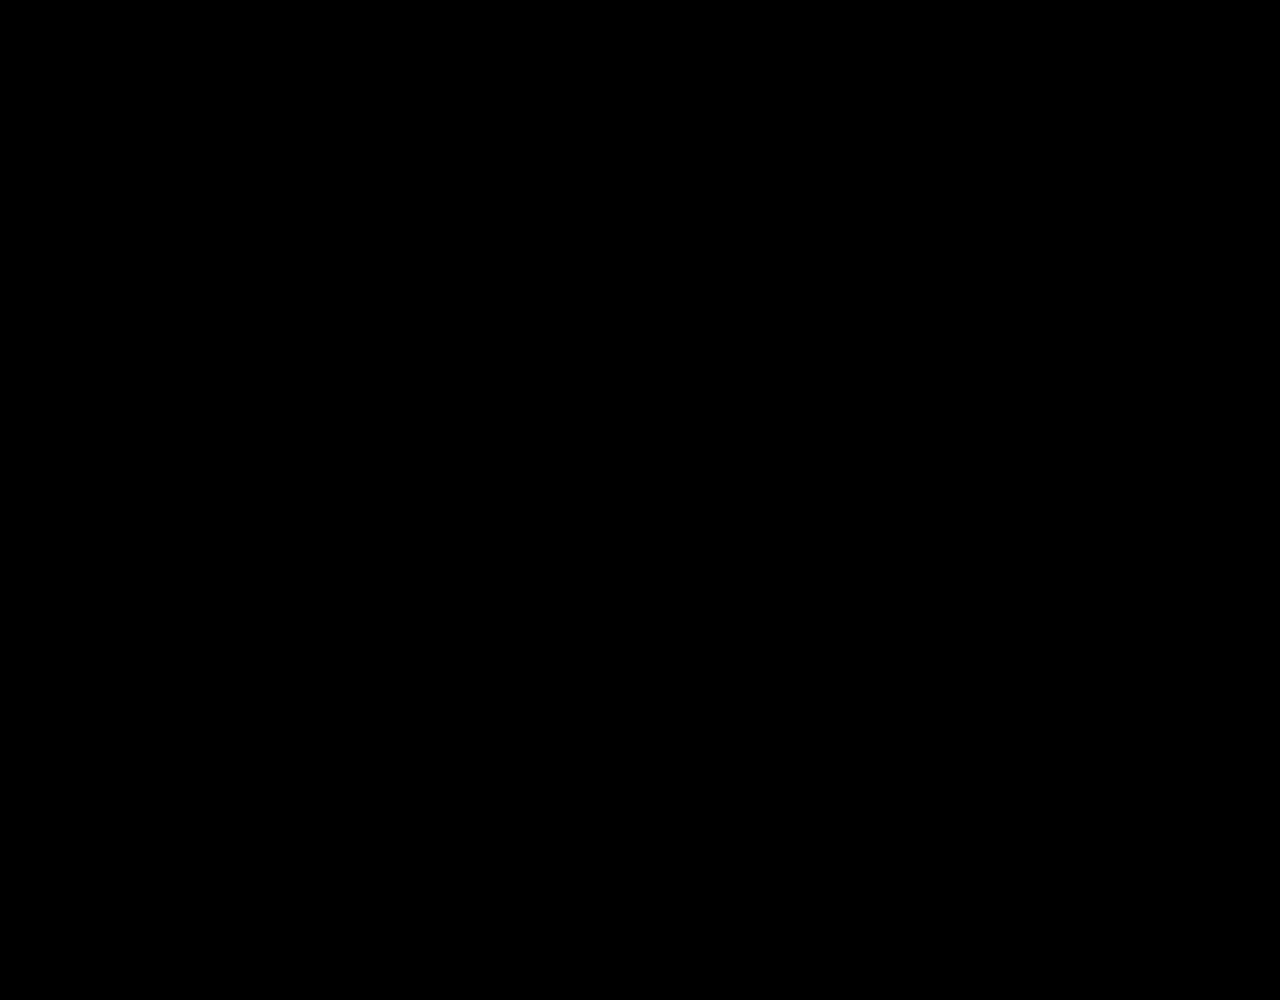
==== commit a5656f11: "Update shows.html" ====
--- a/shows.html
+++ b/shows.html
@@ -115,7 +115,23 @@
             </div>
         </div>
 
-
+		
+        <div class="game-item">
+            <div class="game-rank">8</div>
+            <div class="cover-art-box">
+                <img src="images/rascal-cover.jpg" alt="Rascal does Not Dream" loading="lazy">
+                <div class="game-title">Rascal does Not Dream of</div>
+            </div>
+        </div>
+
+		<div class="game-item">
+            <div class="game-rank">9</div>
+            <div class="cover-art-box">
+                <img src="images/oshinoko-cover.jpg" alt="Oshi no Ko" loading="lazy">
+                <div class="game-title">Oshi no Ko</div>
+            </div>
+        </div>
+		
         <div class="game-item">
             <div class="game-rank">10</div>
             <div class="cover-art-box">
@@ -124,22 +140,6 @@
             </div>
         </div>
 
-		
-        <div class="game-item">
-            <div class="game-rank">8</div>
-            <div class="cover-art-box">
-                <img src="images/rascal-cover.jpg" alt="Rascal does Not Dream" loading="lazy">
-                <div class="game-title">Rascal does Not Dream of</div>
-            </div>
-        </div>
-
-		<div class="game-item">
-            <div class="game-rank">9</div>
-            <div class="cover-art-box">
-                <img src="images/oshinoko-cover.jpg" alt="Oshi no Ko" loading="lazy">
-                <div class="game-title">Oshi no Ko</div>
-            </div>
-        </div>
 
 	</div>
 
